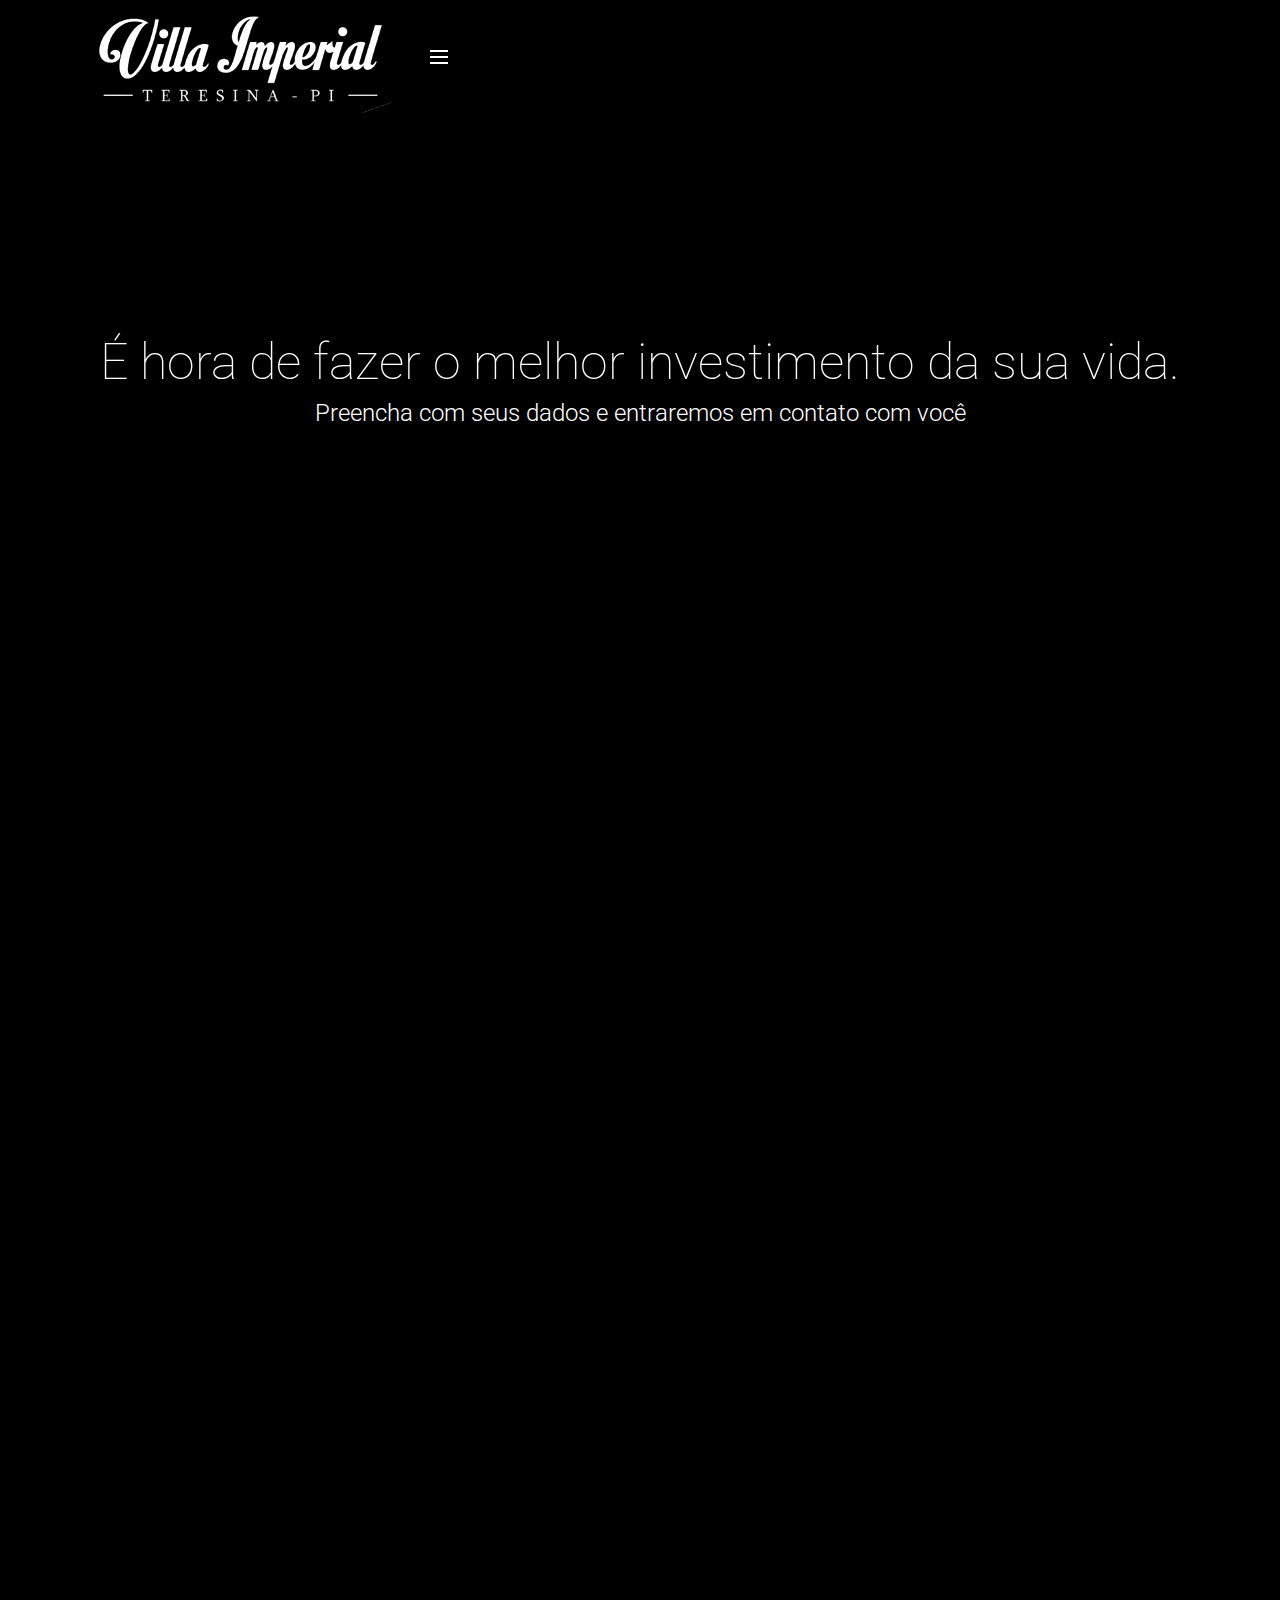
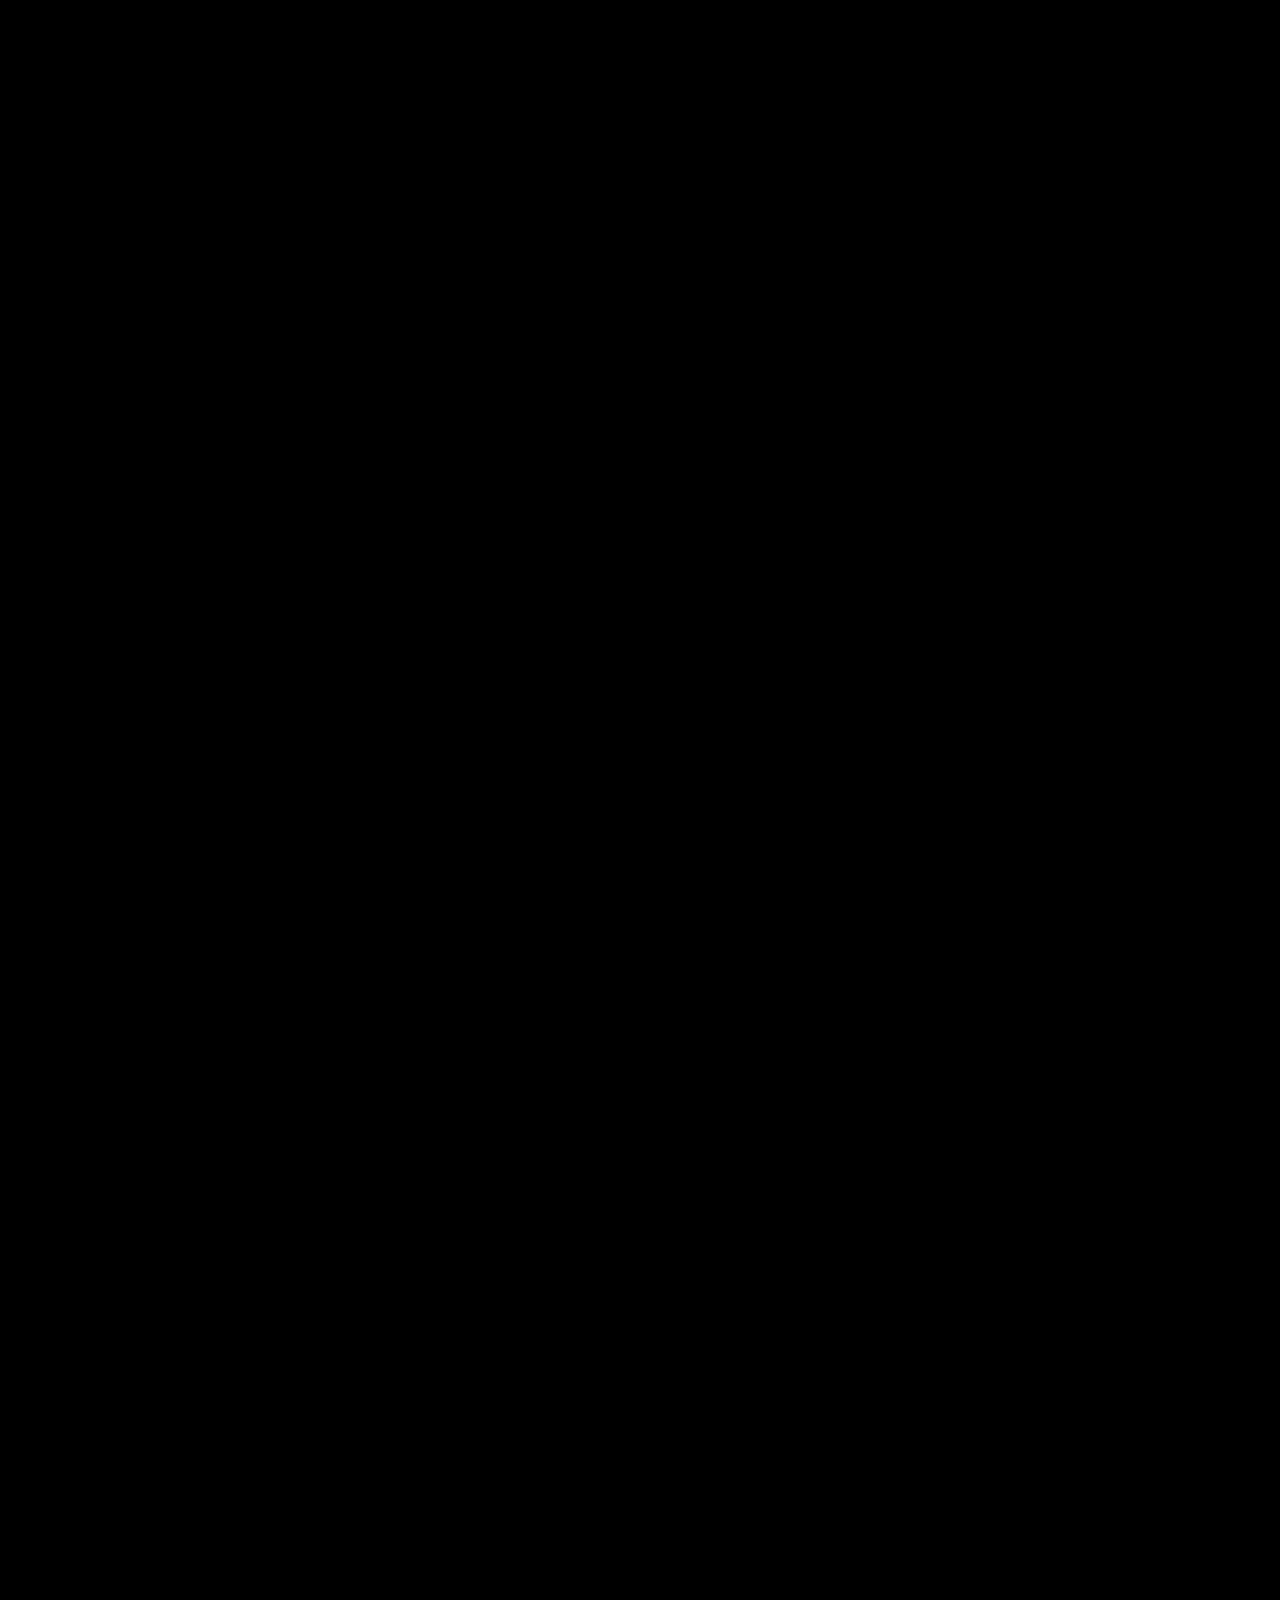
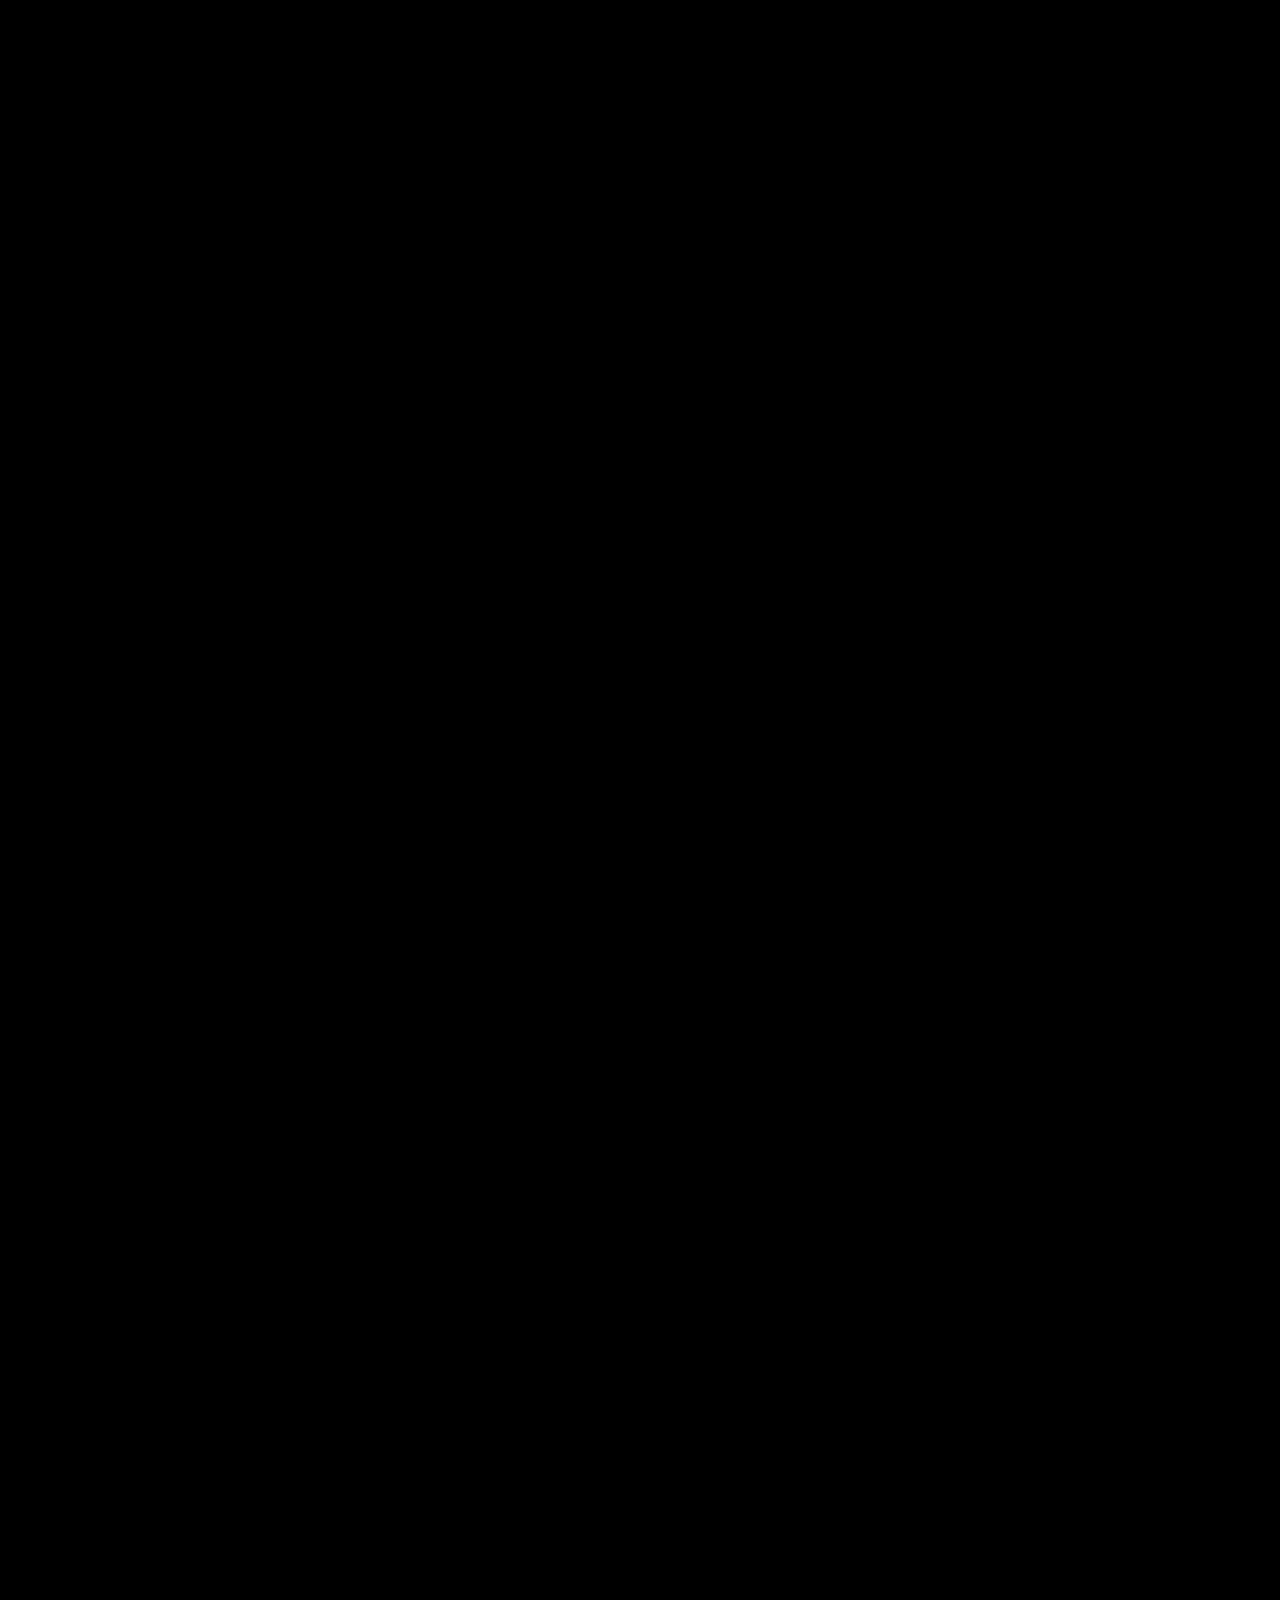
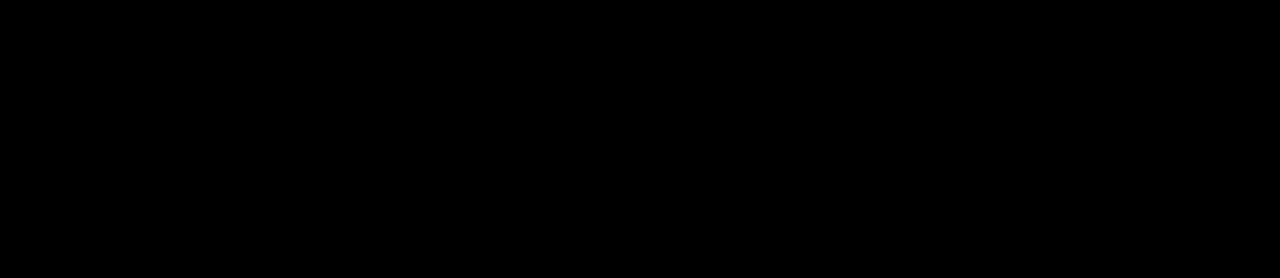
==== index.html @ b4483acc "Images changed" ====
<!DOCTYPE html>

<html lang="en-US">

<head>
    <meta charset="UTF-8"/>
    <meta name="viewport" content="width=device-width, initial-scale=1.0">
    <meta name="author" content="ThemeStarz">

    <link href="assets/fonts/font-awesome.css" rel="stylesheet" type="text/css">
    <link href="assets/fonts/elegant-fonts.css" rel="stylesheet" type="text/css">
    <link href='https://fonts.googleapis.com/css?family=Roboto:500,400,100,300,400italic' rel='stylesheet' type='text/css'>
    <link rel="stylesheet" href="assets/bootstrap/css/bootstrap.css" type="text/css">
    <link rel="stylesheet" href="assets/css/owl.carousel.css" type="text/css">
    <link rel="stylesheet" href="assets/css/bootstrap-select.min.css" type="text/css">
    <link rel="stylesheet" href="assets/css/datepicker.css" type="text/css">

    <link rel="stylesheet" href="assets/css/color-light-brown.css" type="text/css">

    <title>Villa Imperial</title>

</head>

<body>
<div class="overlay"></div>

<div class="page-wrapper">

    <section class="hero-slider has-parallax">
        <div class="heading-wrapper">
            <div class="inner">
                <div class="caption position-middle">
                    <div class="container">
                        <div class="block va-middle center">
                            <div class="block-content">
                                <nav class="main-navigation bg-dark bg-expand-left navigation-fix-to-top animate">
                                    <div class="brand">
                                        <div class="image">
                                            <img src="assets/img/logo.png" alt="">
                                        </div>
                                        <div class="navigation-button">
                                            <figure></figure>
                                            <figure></figure>
                                            <figure></figure>
                                        </div>
                                    </div>
                                    <ul class="navigation-items">
                                        <li><a href="#rooms-and-apartments">Rooms & Apartments</a></li>
                                        <li><a href="#about-the-hotel">About the Hotel</a></li>
                                        <li><a href="#gallery">Gallery</a></li>
                                        <li><a href="#pricing">Pricing</a></li>
                                        <li><a href="#video-presentation">Video Presentation</a></li>
                                        <li><a href="#contact">Contact</a></li>
                                    </ul>
                                </nav>
                                <div class="caption-text animate from-bottom">
                                    <div class="block-content">
                                        <h1 class="font-color-white">
                                          É hora de fazer o melhor investimento da sua vida.
                                        </h1>
                                        <h3 class="font-color-white">
                                          Preencha com seus dados e entraremos em contato com você
                                        </h3>
                                        <div class="bg"></div>
                                    </div>
                                </div>
                                <div class="caption-text bg-white no-padding animate from-bottom">
                                    <div class="block-content">
                                        <form role="form" id="form-search" method="post"  class="clearfix">
                                            <div class="inputs-stacked">
                                                <div class="row">
                                                    <div class="col-md-10">
                                                        <div class="form-group">
                                                          <div class="row">
                                                              <div class="col-md-6">
                                                                  <input type="text" class="form-control large framed" name="check_in" placeholder="Nome Completo">
                                                              </div>
                                                              <div class="col-md-6">
                                                                  <input type="text" class="form-control large framed" name="check_out" placeholder="Whatsapp">
                                                              </div>
                                                          </div>
                                                        </div>
                                                        <!--/ .form-group-->
                                                    </div>
                                                    <!--/ .col-md-2-->
                                                    <!--<div class="col-md-2">
                                                        <div class="form-group">
                                                            <select name="room" class="large">
                                                                <option value="">Room</option>
                                                                <option value="1">Classic Room</option>
                                                                <option value="2">Junior Suite</option>
                                                                <option value="3">Apartment</option>
                                                            </select>
                                                        </div>
                                                    </div>-->
                                                    <!--/ .col-md-2-->
                                                    <div class="col-md-2">
                                                        <div class="form-group">
                                                            <button type="submit" class="btn pull-right btn-primary" id="form-contact-submit">Enviar</button>
                                                        </div>
                                                        <!--/ .form-group-->
                                                    </div>
                                                    <!--/ .col-md-2-->
                                                </div>
                                                <!--/ .row-->
                                            </div>
                                            <!--/ .inputs-stacked-->
                                        </form>
                                        <div class="bg"></div>
                                        <!--/ .bg-->
                                    </div>
                                    <!--/ .block-content-->
                                </div>
                                <!--/ .caption-text-->
                            </div>
                            <!--/ .block-content-->
                        </div>
                        <!--/ .block-->
                    </div>
                    <!--/ .container-->
                </div>
                <!--/ .heading-->
            </div>
        </div>
        <!--/ .heading-wrapper-->
        <div class="carousel-hero-slider-wrapper">
            <div class="owl-carousel carousel-hero-slider">
                <div class="image">
                    <img src="assets/img/home.jpg" alt="">
                </div>
                <div class="image">
                    <img src="assets/img/home.jpg" alt="">
                </div>
            </div>
        </div>
    </section>
    <!--/ .hero-slider-->

    <section class="block-wrapper">
        <div class="container">
            <div class="block bg-default bg-expand-both half-margin">
                <div class="block-content">
                    <h1 class="center no-margin">ÚLTIMAS UNIDADES!</h1>
                    <div class="bg"></div>
                    <!--/ .bg-->
                </div>
                <!--/ .block-content-->
            </div>
            <!--/ .block-->
        </div>
        <!--/ .container-->
    </section>
    <!--/ .block-wrapper-->

    <section class="block-wrapper" id="rooms-and-apartments">
        <div class="container">
            <div class="row">
                <div class="col-md-6 col-sm-6">
                    <div class="block bg-expand-left va-middle">
                        <div class="block-content"></div>
                        <div class="carousel-presentation bg">
                            <div class="owl-carousel carousel-presentation-image">
                                <img src="assets/img/hotel-1.jpg" alt="">
                                <img src="assets/img/hotel-2.jpg" alt="">
                                <img src="assets/img/hotel-3.jpg" alt="">
                            </div>
                        </div>
                        <!--/ .bg-->
                    </div>
                    <!--/ .block-->
                </div>
                <!--/ .col-md-7 col-sm-7-->
                <div class="col-md-6 col-sm-6">
                    <div class="block">
                        <div class="block-content">
                            <h2>Pronto para construir!</h2>
                            <div class="owl-carousel carousel-presentation-description">
                                <div class="slide">
                                    <h3>Apartment A1</h3>
                                    <div class="description">
                                        <div class="row">
                                            <div class="col-md-6 col-sm-6">
                                                <dl>
                                                    <dt>Bedrooms:</dt>
                                                    <dd>2</dd>
                                                    <dt>Bathrooms:</dt>
                                                    <dd>1</dd>
                                                    <dt>Garages:</dt>
                                                    <dd>2</dd>
                                                    <dt>Area:</dt>
                                                    <dd>860 m<sup>2</sup></dd>
                                                </dl>
                                            </div>
                                            <!--/ .col-md-6 col-sm-6-->
                                            <div class="col-md-6 col-sm-6">
                                                <p>
                                                    Lorem ipsum dolor sit amet, consectetur adipiscing elit. In fringilla,
                                                    libero in porta pharetra, massa libero luctus mi, vitae aliquam eros est id augue.
                                                </p>
                                            </div>
                                            <!--/ .col-md-6 col-sm-6-->
                                        </div>
                                        <!--/ .row-->
                                    </div>
                                    <a href="#" class="btn btn-primary btn-framed btn-rounded">Book Now</a>
                                </div>
                                <div class="slide">
                                    <h3>Apartment A2</h3>
                                    <div class="description">
                                        <div class="row">
                                            <div class="col-md-6 col-sm-6">
                                                <dl>
                                                    <dt>Bedrooms:</dt>
                                                    <dd>2</dd>
                                                    <dt>Bathrooms:</dt>
                                                    <dd>1</dd>
                                                    <dt>Garages:</dt>
                                                    <dd>2</dd>
                                                    <dt>Area:</dt>
                                                    <dd>860 m<sup>2</sup></dd>
                                                </dl>
                                            </div>
                                            <!--/ .col-md-6 col-sm-6-->
                                            <div class="col-md-6 col-sm-6">
                                                <p>
                                                    Lorem ipsum dolor sit amet, consectetur adipiscing elit. In fringilla,
                                                    libero in porta pharetra, massa libero luctus mi, vitae aliquam eros est id augue.
                                                </p>
                                            </div>
                                            <!--/ .col-md-6 col-sm-6-->
                                        </div>
                                        <!--/ .row-->
                                    </div>
                                    <a href="#" class="btn btn-primary btn-framed btn-rounded">Book Now</a>
                                </div>
                                <div class="slide">
                                    <h3>Apartment A3</h3>
                                    <div class="description">
                                        <div class="row">
                                            <div class="col-md-6 col-sm-6">
                                                <dl>
                                                    <dt>Bedrooms:</dt>
                                                    <dd>2</dd>
                                                    <dt>Bathrooms:</dt>
                                                    <dd>1</dd>
                                                    <dt>Garages:</dt>
                                                    <dd>2</dd>
                                                    <dt>Area:</dt>
                                                    <dd>860 m<sup>2</sup></dd>
                                                </dl>
                                            </div>
                                            <!--/ .col-md-6 col-sm-6-->
                                            <div class="col-md-6 col-sm-6">
                                                <p>
                                                    Lorem ipsum dolor sit amet, consectetur adipiscing elit. In fringilla,
                                                    libero in porta pharetra, massa libero luctus mi, vitae aliquam eros est id augue.
                                                </p>
                                            </div>
                                            <!--/ .col-md-6 col-sm-6-->
                                        </div>
                                        <!--/ .row-->
                                    </div>
                                    <a href="#" class="btn btn-primary btn-framed btn-rounded">Book Now</a>
                                </div>
                            </div>
                            <div class="bg"></div>
                        </div>
                        <!--/ .block-content-->
                    </div>
                    <!--/ .slideshow-->
                </div>
                <!--/ .col-md-5 col-sm-5-->
            </div>
            <!--/ .row-->
        </div>
        <!--/ .container-->
    </section>
    <!--/ .block-wrapper-->

    <section class="block-wrapper">
        <div class="container">
            <div class="block bg-light bg-expand-right va-middle">
                <div class="block-content">
                    <h2>Diferenciais do Villa Imperial</h2>
                    <div class="row">
                        <div class="col-md-4 col-sm-4">
                            <div class="box-icon">
                                <i class="icon_lightbulb_alt"></i>
                                <h3>Lazer</h3>
                                <p>Com uma concepção urbanística integradora, o loteamento aberto Villa Imperial é sinônimo de qualidade de vida.
                                </p>
                            </div>
                            <!--/ .box-icon-->
                        </div>
                        <!--/ .col-md-4 col-sm-4-->
                        <div class="col-md-4 col-sm-4">
                            <div class="box-icon">
                                <i class="icon_lock_alt"></i>
                                <h3>Infraestrutura</h3>
                                <p>Toda infraestrutura necessária para você construir a casa dos seus sonhos e fazer o melhor investimento da sua vida.
                                </p>
                            </div>
                            <!--/ .box-icon-->
                        </div>
                        <!--/ .col-md-4 col-sm-4-->
                        <div class="col-md-4 col-sm-4">
                            <div class="box-icon">
                                <i class="icon_clock_alt"></i>
                                <h3>Localização</h3>
                                <p>Na região que mais cresce em Teresina e com fácil acesso aos principais pontos da cidade. (Avenida João XXIII).
                                </p>
                            </div>
                            <!--/ .box-icon-->
                        </div>
                        <!--/ .col-md-4 col-sm-4-->
                    </div>
                    <!--/ .row-->
                    <div class="bg"></div>
                    <!--/ .bg-->
                </div>
                <!--/ .block-content-->
            </div>
            <!--/ .block-->
        </div>
        <!--/ .container-->
    </section>
    <!--/ .block-wrapper-->

    <!--<section class="block-wrapper" id="about-the-hotel">
        <div class="container">
            <div class="block no-bottom-padding">
                <div class="block-content">
                    <h2>About the Hotel</h2>
                    <div class="row">
                        <div class="pills-big">
                            <div class="col-md-4 col-sm-4">
                                <ul class="nav nav-pills nav-stacked">
                                    <li role="presentation" class="active"><a href="#home" data-toggle="pill">Home</a></li>
                                    <li role="presentation"><a href="#modern-architecture" data-toggle="pill">Modern Architecture</a></li>
                                    <li role="presentation"><a href="#non-stop-security" data-toggle="pill">Non-Stop Security</a></li>
                                    <li role="presentation"><a href="#everything-in-one-place" data-toggle="pill">Everything in One Place</a></li>
                                </ul>
                            </div>
                            <div class="col-md-8 col-sm-8">
                                <div class="tab-content">
                                    <div role="tabpanel" class="tab-pane active" id="home">
                                        <h3>Get rid of the city rush</h3>
                                        <p class="read-more" data-collapse-height="195">Lorem ipsum dolor sit amet, consectetur adipiscing elit. Donec at tellus pretium,
                                            interdum odio non, eleifend quam. In accumsan, augue ut interdum egestas, nisi
                                            diam porta ante, in pellentesque quam eros nec odio. Phasellus nec justo dolor.
                                            Vestibulum id purus molestie, faucibus lectus vel, aliquet lacus. Morbi eleifend
                                            tortor ac ante semper ultricies. Fusce imperdiet bibendum tincidunt. In pulvinar nisi
                                            ut laoreet lobortis. Aliquam consequat massa eu ipsum ornare, non ultricies nunc accumsan.
                                            Lorem ipsum dolor sit amet, consectetur adipiscing elit. Donec at tellus pretium,
                                            interdum odio non, eleifend quam. In accumsan, augue ut interdum egestas, nisi
                                            diam porta ante, in pellentesque quam eros nec odio. Phasellus nec justo dolor.
                                            Vestibulum id purus molestie, faucibus lectus vel, aliquet lacus. Morbi eleifend
                                            tortor ac ante semper ultricies. Fusce imperdiet bibendum tincidunt. In pulvinar nisi
                                            ut laoreet lobortis. Aliquam consequat massa eu ipsum ornare, non ultricies nunc accumsan.
                                        </p>
                                    </div>
                                    <div role="tabpanel" class="tab-pane" id="modern-architecture">
                                        <h3>Aliquam consequat massa eu ipsum ornare</h3>
                                        <p class="read-more" data-collapse-height="195">Lorem ipsum dolor sit amet, consectetur adipiscing elit. Donec at tellus pretium,
                                            interdum odio non, eleifend quam. In accumsan, augue ut interdum egestas, nisi
                                            diam porta ante, in pellentesque quam eros nec odio. Phasellus nec justo dolor.
                                            Vestibulum id purus molestie, faucibus lectus vel, aliquet lacus. Morbi eleifend
                                            tortor ac ante semper ultricies. Fusce imperdiet bibendum tincidunt. In pulvinar nisi
                                            ut laoreet lobortis. Aliquam consequat massa eu ipsum ornare, non ultricies nunc accumsan.
                                            Lorem ipsum dolor sit amet, consectetur adipiscing elit. Donec at tellus pretium,
                                            interdum odio non, eleifend quam. In accumsan, augue ut interdum egestas, nisi
                                            diam porta ante, in pellentesque quam eros nec odio. Phasellus nec justo dolor.
                                            Vestibulum id purus molestie, faucibus lectus vel, aliquet lacus. Morbi eleifend
                                            tortor ac ante semper ultricies. Fusce imperdiet bibendum tincidunt. In pulvinar nisi
                                            ut laoreet lobortis. Aliquam consequat massa eu ipsum ornare, non ultricies nunc accumsan.
                                        </p>
                                    </div>
                                    <div role="tabpanel" class="tab-pane" id="non-stop-security">
                                        <h3>In accumsan, augue ut interdum egestas</h3>
                                        <p class="read-more" data-collapse-height="195">Lorem ipsum dolor sit amet, consectetur adipiscing elit. Donec at tellus pretium,
                                            interdum odio non, eleifend quam. In accumsan, augue ut interdum egestas, nisi
                                            diam porta ante, in pellentesque quam eros nec odio. Phasellus nec justo dolor.
                                            Vestibulum id purus molestie, faucibus lectus vel, aliquet lacus. Morbi eleifend
                                            tortor ac ante semper ultricies. Fusce imperdiet bibendum tincidunt. In pulvinar nisi
                                            ut laoreet lobortis. Aliquam consequat massa eu ipsum ornare, non ultricies nunc accumsan.
                                            Lorem ipsum dolor sit amet, consectetur adipiscing elit. Donec at tellus pretium,
                                            interdum odio non, eleifend quam. In accumsan, augue ut interdum egestas, nisi
                                            diam porta ante, in pellentesque quam eros nec odio. Phasellus nec justo dolor.
                                            Vestibulum id purus molestie, faucibus lectus vel, aliquet lacus. Morbi eleifend
                                            tortor ac ante semper ultricies. Fusce imperdiet bibendum tincidunt. In pulvinar nisi
                                            ut laoreet lobortis. Aliquam consequat massa eu ipsum ornare, non ultricies nunc accumsan.
                                        </p>
                                    </div>
                                    <div role="tabpanel" class="tab-pane" id="everything-in-one-place">
                                        <h3>Fusce imperdiet bibendum tincidunt</h3>
                                        <p class="read-more" data-collapse-height="195">Lorem ipsum dolor sit amet, consectetur adipiscing elit. Donec at tellus pretium,
                                            interdum odio non, eleifend quam. In accumsan, augue ut interdum egestas, nisi
                                            diam porta ante, in pellentesque quam eros nec odio. Phasellus nec justo dolor.
                                            Vestibulum id purus molestie, faucibus lectus vel, aliquet lacus. Morbi eleifend
                                            tortor ac ante semper ultricies. Fusce imperdiet bibendum tincidunt. In pulvinar nisi
                                            ut laoreet lobortis. Aliquam consequat massa eu ipsum ornare, non ultricies nunc accumsan.
                                            Lorem ipsum dolor sit amet, consectetur adipiscing elit. Donec at tellus pretium,
                                            interdum odio non, eleifend quam. In accumsan, augue ut interdum egestas, nisi
                                            diam porta ante, in pellentesque quam eros nec odio. Phasellus nec justo dolor.
                                            Vestibulum id purus molestie, faucibus lectus vel, aliquet lacus. Morbi eleifend
                                            tortor ac ante semper ultricies. Fusce imperdiet bibendum tincidunt. In pulvinar nisi
                                            ut laoreet lobortis. Aliquam consequat massa eu ipsum ornare, non ultricies nunc accumsan.
                                        </p>
                                    </div>
                                </div>
                            </div>
                        </div>
                    </div>
                    <div class="bg"></div>
                </div>
            </div>
        </div>
    </section>-->

    <section class="block-wrapper">
        <div class="container">
            <div class="block va-middle">
                <div class="block-content">
                    <div class="row">
                        <div class="numbers">
                            <div class="col-md-6 col-sm-6">
                                <div class="number">
                                <aside>Lotes residenciais a partir de</aside>
                                    <figure data-from="200" data-to="250">250</figure>m²
                                    <div class="separator"></div>
                                </div>
                            </div>
                            <!--/ .col-md-3-->
                            <div class="col-md-6 col-sm-6">
                                <div class="number">
                                <aside>Lotes comerciais a partir de</aside>
                                    <figure data-from="250" data-to="300">300</figure>m²
                                    <div class="separator"></div>
                                </div>
                            </div>
                            <!--/ .col-md-3-->
                        </div>
                        <!--/ .numbers-->
                    </div>
                    <!--/ .row-->
                    <div class="bg"></div>
                    <!--/ .bg-->
                </div>
                <!--/ .block-content-->
            </div>
            <!--/ .block-->
        </div>
        <!--/ .container-->
    </section>
    <!--/ .block-wrapper-->

    <!--<section class="block-wrapper">
        <div class="container">
            <div class="block bg-default bg-expand-right half-margin">
                <div class="block-content">
                    <div class="vertical-aligned-elements">
                        <div class="element">
                            <h2 class="center no-margin">Be notified about the hot updates!</h2>
                        </div>
                        <div class="element">
                            <form role="form" id="form-subscribe" method="post" >
                                <div class="input-group large">
                                    <input type="email" class="form-control" placeholder="Your E-mail" required="" name="subscription">
                                    <span class="input-group-btn"><button class="btn btn-primary btn-dark" type="submit">Subscribe</button></span>
                                </div>
                            </form>
                        </div>
                    </div>
                    <div class="bg"></div>
                </div>
            </div>
        </div>
    </section>
    <!--/ .block-wrapper-->

    <section class="block-wrapper">
        <div class="container">
            <div class="row">
                <div class="col-md-10 col-sm-10">
                    <div class="block bg-light bg-light bg-expand-left va-middle">
                        <div class="block-content">
                            <div class="owl-carousel carousel-testimonials">
                                <blockquote>
                                    <i class="icon_quotations quote-icon"></i>
                                    <p>Nullam pretium nisi eu turpis feugiat sollicitudin. Cum sociis natoque penatibus et magnis dis parturient montes</p>
                                    <footer>John Doe</footer>
                                </blockquote>
                                <blockquote>
                                    <i class="icon_quotations quote-icon"></i>
                                    <p>Nullam pretium nisi eu turpis feugiat sollicitudin. Cum sociis natoque penatibus et magnis dis parturient montes</p>
                                    <footer>John Doe</footer>
                                </blockquote>
                            </div>
                            <div class="bg"></div>
                            <!--/ .bg-->
                        </div>
                        <!--/ .block-content-->
                    </div>
                    <!--/ .block-->
                </div>
                <!--/ .col-md-10-->
            </div>
            <!--/ .row-->
        </div>
        <!--/ .container-->
    </section>
    <!--/ .block-wrapper-->

    <section class="block-wrapper" id="gallery">
        <div class="container">
            <div class="row">
                <div class="col-md-5 col-sm-5">
                    <div class="block va-middle no-padding">
                        <div class="block-content">
                            <h2>Fotos</h2>
                            <p>Com uma concepção urbanística integradora, o bairro planejado Villa Imperial é um marco em Teresina.
                              <br><br>Um bairro planejado feito com alta qualidade construtiva para ser o melhor local para você e sua família viverem em Teresina. Localizado em uma região privilegiada, em uma das principais avenidas da cidade, o Villa Imperial é um empreendimento único em Teresina.
                            </p>
                        </div>
                        <!--/ .block-content-->
                    </div>
                    <!--/ .block-->
                </div>
                <!--/ .col-md-5 col-sm-5-->
                <div class="col-md-7 col-sm-7">
                    <div class="block va-top no-padding">
                        <div class="block-content">
                            <div class="owl-carousel carousel-simple">
                                <img src="assets/img/hotel-gallery-1.jpg" alt="">
                                <img src="assets/img/hotel-gallery-2.jpg" alt="">
                                <img src="assets/img/hotel-gallery-3.jpg" alt="">
                            </div>
                        </div>
                        <!--/ .block-content-->
                    </div>
                    <!--/ .block-->
                </div>
                <!--/ .col-md-7-->
            </div>
            <!--/ .row-->
        </div>
        <!--/ .container-->
    </section>
    <!--/ .block-wrapper-->

    <section class="block-wrapper" id="video-presentation">
        <div class="container">
            <div class="block bg-expand-left bg-light">
                <div class="block-content">
                    <h2 class="center">Conheça mais sobre o Villa Imperial:</h2>
                    <div class="row">
                        <div class="col-md-10 col-sm-10 col-md-offset-1 col-sm-offset-1">
                            <div class="video">
                                <iframe width="560" height="315" src="https://www.youtube.com/embed/QW7OS2gS8zs?controls=0" title="YouTube video player" frameborder="0" allow="accelerometer; autoplay; clipboard-write; encrypted-media; gyroscope; picture-in-picture" allowfullscreen></iframe>
                            </div><!-- .video -->
                        </div>
                    </div>
                    <div class="bg"></div>
                    <!--/ .bg-->
                </div>
                <!--/ .block-content-->
            </div>
            <!--/ .block-->
        </div>
        <!--/ .container-->
    </section>
    <!--/ .block-wrapper-->

    <section class="block-wrapper" id="contact">
        <div class="container">
            <div class="block">
                <div class="block-content">
                    <h2>Entre em contato para mais informações</h2>
                    <div class="row">
                        <div class="col-md-5 col-sm-5">
                            <div class="contact-detail">
                                <address>
                                    <!--<strong>Your Hotel</strong><br>
                                    2995 Haven Lane<br>
                                    Lansing, MI 48933
                                    <hr>-->
                                    <figure>
                                        <div class="info">
                                            <i class="icon_phone"></i>
                                            <span>86 99554-6951</span>
                                        </div>
                                        <!--<div class="info">
                                            <i class="icon_mail"></i>
                                            <span><a href="mailto:hello@example.com?subject=Hello">hello@example.com</a></span>
                                        </div>
                                        <div class="info">
                                            <i class="icon_globe-2 "></i>
                                            <a href="#">www.example.com</a>
                                        </div>-->
                                    </figure>
                                </address>
                                <hr>
                                <!--<p>
                                  Avenida João VXIII, saída para Altos.
                                </p>-->
                            </div>
                        </div>
                        <!--/ .col-md-5-->
                        <div class="col-md-7 col-sm-7">
                            <form role="form" id="form-contact" method="post"  class="clearfix">
                                <div class="row">
                                    <div class="col-md-6 col-sm-6">
                                        <div class="form-group">
                                            <label for="form-contact-name">Seu nome<em>*</em></label>
                                            <input type="text" class="form-control" id="form-contact-name" name="form-contact-name" required>
                                        </div><!-- /.form-group -->
                                    </div><!-- /.col-md-6 col-sm-6 -->
                                    <div class="col-md-6 col-sm-6">
                                        <div class="form-group">
                                            <label for="form-contact-email">Seu Whatsapp<em>*</em></label>
                                            <input type="email" class="form-control" id="form-contact-email" name="form-contact-email" required>
                                        </div><!-- /.form-group -->
                                    </div><!-- /.col-md-6 col-sm-6 -->
                                </div><!-- /.row -->
                                <div class="row">
                                    <div class="col-md-12">
                                        <div class="form-group">
                                            <label for="form-contact-message">Mensagem</label>
                                            <textarea class="form-control" id="form-contact-message" rows="5" name="form-contact-message"></textarea>
                                        </div><!-- /.form-group -->
                                    </div><!-- /.col-md-12 -->
                                </div><!-- /.row -->
                                <div class="form-group clearfix">
                                    <button type="submit" class="btn pull-right btn-primary" id="form-contact-submit">Enviar</button>
                                </div><!-- /.form-group -->
                                <div id="form-status"></div>
                            </form><!-- /#form-contact -->
                        </div>
                        <!--/ .col-md-7-->
                    </div>
                    <!--/ .row-->
                    <div class="bg"></div>
                    <!--/ .bg-->
                </div>
                <!--/ .block-content-->
            </div>
            <!--/ .block-->
        </div>
        <!--/ .container-->
    </section>
    <!--/ .block-wrapper-->

    <div class="block-wrapper">
        <div class="block no-bottom-padding">
            <div class="block-content">
                <div id="map"></div>
            </div>
        </div>
    </div>

    <footer>
        <section class="block-wrapper">
            <div class="container">
                <div class="block bg-default bg-expand-right half-margin copyright">
                    <div class="block-content">
                        <span>2022, Villa Imperial - Teresina-PI</span>
                        <a href="#" class="pull-right">Voltar</a>
                        <div class="bg"></div>
                        <!--/ .bg-->
                    </div>
                    <!--/ .block-content-->
                </div>
                <!--/ .block-->
            </div>
            <!--/ .container-->
        </section>
        <!--/ .block-wrapper-->
    </footer>
    <!--/ .block-wrapper-->

</div>

<script type="text/javascript" src="assets/js/jquery-2.1.0.min.js"></script>
<script type="text/javascript" src="assets/js/jquery-migrate-1.2.1.min.js"></script>
<script type="text/javascript" src="assets/bootstrap/js/bootstrap.min.js"></script>
<script type="text/javascript" src="assets/js/bootstrap-select.min.js"></script>
<script type="text/javascript" src="assets/js/owl.carousel.min.js"></script>
<script type="text/javascript" src="assets/js/jquery.appear.js"></script>
<script type="text/javascript" src="assets/js/readmore.min.js"></script>
<script type="text/javascript" src="assets/js/pace.min.js"></script>
<script type="text/javascript" src="assets/js/jquery.countTo.js"></script>
<script type="text/javascript" src="http://maps.google.com/maps/api/js?sensor=false"></script>
<script type="text/javascript" src="assets/js/markerwithlabel_packed.js"></script>
<script type="text/javascript" src="assets/js/jquery.fitvids.js"></script>
<script type="text/javascript" src="assets/js/bootstrap-datepicker.js"></script>

<script type="text/javascript" src="assets/js/custom.js"></script>

<!--[if lte IE 9]>
    <script src="assets/js/ie.js"></script>
<![endif]-->

<!-- Google Maps -->
<script type="text/javascript">
    var _latitude = -5.0620732;
    var _longitude = -42.7121159;
    var markerAddress = "Avenida João XXIII, saída para Altos.";
    var mapStyles = [{"featureType":"water","elementType":"geometry.fill","stylers":[{"color":"#d3d3d3"}]},{"featureType":"transit","stylers":[{"color":"#808080"},{"visibility":"off"}]},{"featureType":"road.highway","elementType":"geometry.stroke","stylers":[{"visibility":"on"},{"color":"#b3b3b3"}]},{"featureType":"road.highway","elementType":"geometry.fill","stylers":[{"color":"#ffffff"}]},{"featureType":"road.local","elementType":"geometry.fill","stylers":[{"visibility":"on"},{"color":"#ffffff"},{"weight":1.8}]},{"featureType":"road.local","elementType":"geometry.stroke","stylers":[{"color":"#d7d7d7"}]},{"featureType":"poi","elementType":"geometry.fill","stylers":[{"visibility":"on"},{"color":"#ebebeb"}]},{"featureType":"administrative","elementType":"geometry","stylers":[{"color":"#a7a7a7"}]},{"featureType":"road.arterial","elementType":"geometry.fill","stylers":[{"color":"#ffffff"}]},{"featureType":"road.arterial","elementType":"geometry.fill","stylers":[{"color":"#ffffff"}]},{"featureType":"landscape","elementType":"geometry.fill","stylers":[{"visibility":"on"},{"color":"#efefef"}]},{"featureType":"road","elementType":"labels.text.fill","stylers":[{"color":"#696969"}]},{"featureType":"administrative","elementType":"labels.text.fill","stylers":[{"visibility":"on"},{"color":"#737373"}]},{"featureType":"poi","elementType":"labels.icon","stylers":[{"visibility":"off"}]},{"featureType":"poi","elementType":"labels","stylers":[{"visibility":"off"}]},{"featureType":"road.arterial","elementType":"geometry.stroke","stylers":[{"color":"#d6d6d6"}]},{"featureType":"road","elementType":"labels.icon","stylers":[{"visibility":"off"}]},{},{"featureType":"poi","elementType":"geometry.fill","stylers":[{"color":"#dadada"}]}];

    google.maps.event.addDomListener(window, 'load', initMap());

    function initMap(){
        var mapCenter = new google.maps.LatLng(_latitude,_longitude);
        var mapOptions = {
            zoom: 13,
            center: mapCenter,
            disableDefaultUI: false,
            scrollwheel: false,
            styles: mapStyles
        };
        var mapElement = document.getElementById('map');
        var map = new google.maps.Map(mapElement, mapOptions);

        var markerPosition = new google.maps.LatLng(_latitude,_longitude);
        var marker = new MarkerWithLabel({
            position: markerPosition,
            map: map,
            icon: 'assets/img/marker.png',
            labelContent: markerAddress,
            labelAnchor: new google.maps.Point(50, 0),
            labelClass: "marker-style"
        });


    }

</script>

</body>
---- assets/fonts/elegant-fonts.css ----
@font-face {
	font-family: 'ElegantIcons';
	src:url('fonts/ElegantIcons.eot');
	src:url('fonts/ElegantIconsd41d.eot?#iefix') format('embedded-opentype'),
		url('fonts/ElegantIcons.woff') format('woff'),
		url('fonts/ElegantIcons.ttf') format('truetype'),
		url('fonts/ElegantIcons.svg#ElegantIcons') format('svg');
	font-weight: normal;
	font-style: normal;
}

/* Use the following CSS code if you want to use data attributes for inserting your icons */
[data-icon]:before {
	font-family: 'ElegantIcons';
	content: attr(data-icon);
	speak: none;
	font-weight: normal;
	font-variant: normal;
	text-transform: none;
	line-height: 1;
	-webkit-font-smoothing: antialiased;
	-moz-osx-font-smoothing: grayscale;
}

/* Use the following CSS code if you want to have a class per icon */
/*
Instead of a list of all class selectors,
you can use the generic selector below, but it's slower:
[class*="your-class-prefix"] {
*/
.arrow_up, .arrow_down, .arrow_left, .arrow_right, .arrow_left-up, .arrow_right-up, .arrow_right-down, .arrow_left-down, .arrow-up-down, .arrow_up-down_alt, .arrow_left-right_alt, .arrow_left-right, .arrow_expand_alt2, .arrow_expand_alt, .arrow_condense, .arrow_expand, .arrow_move, .arrow_carrot-up, .arrow_carrot-down, .arrow_carrot-left, .arrow_carrot-right, .arrow_carrot-2up, .arrow_carrot-2down, .arrow_carrot-2left, .arrow_carrot-2right, .arrow_carrot-up_alt2, .arrow_carrot-down_alt2, .arrow_carrot-left_alt2, .arrow_carrot-right_alt2, .arrow_carrot-2up_alt2, .arrow_carrot-2down_alt2, .arrow_carrot-2left_alt2, .arrow_carrot-2right_alt2, .arrow_triangle-up, .arrow_triangle-down, .arrow_triangle-left, .arrow_triangle-right, .arrow_triangle-up_alt2, .arrow_triangle-down_alt2, .arrow_triangle-left_alt2, .arrow_triangle-right_alt2, .arrow_back, .icon_minus-06, .icon_plus, .icon_close, .icon_check, .icon_minus_alt2, .icon_plus_alt2, .icon_close_alt2, .icon_check_alt2, .icon_zoom-out_alt, .icon_zoom-in_alt, .icon_search, .icon_box-empty, .icon_box-selected, .icon_minus-box, .icon_plus-box, .icon_box-checked, .icon_circle-empty, .icon_circle-slelected, .icon_stop_alt2, .icon_stop, .icon_pause_alt2, .icon_pause, .icon_menu, .icon_menu-square_alt2, .icon_menu-circle_alt2, .icon_ul, .icon_ol, .icon_adjust-horiz, .icon_adjust-vert, .icon_document_alt, .icon_documents_alt, .icon_pencil, .icon_pencil-edit_alt, .icon_pencil-edit, .icon_folder-alt, .icon_folder-open_alt, .icon_folder-add_alt, .icon_info_alt, .icon_error-oct_alt, .icon_error-circle_alt, .icon_error-triangle_alt, .icon_question_alt2, .icon_question, .icon_comment_alt, .icon_chat_alt, .icon_vol-mute_alt, .icon_volume-low_alt, .icon_volume-high_alt, .icon_quotations, .icon_quotations_alt2, .icon_clock_alt, .icon_lock_alt, .icon_lock-open_alt, .icon_key_alt, .icon_cloud_alt, .icon_cloud-upload_alt, .icon_cloud-download_alt, .icon_image, .icon_images, .icon_lightbulb_alt, .icon_gift_alt, .icon_house_alt, .icon_genius, .icon_mobile, .icon_tablet, .icon_laptop, .icon_desktop, .icon_camera_alt, .icon_mail_alt, .icon_cone_alt, .icon_ribbon_alt, .icon_bag_alt, .icon_creditcard, .icon_cart_alt, .icon_paperclip, .icon_tag_alt, .icon_tags_alt, .icon_trash_alt, .icon_cursor_alt, .icon_mic_alt, .icon_compass_alt, .icon_pin_alt, .icon_pushpin_alt, .icon_map_alt, .icon_drawer_alt, .icon_toolbox_alt, .icon_book_alt, .icon_calendar, .icon_film, .icon_table, .icon_contacts_alt, .icon_headphones, .icon_lifesaver, .icon_piechart, .icon_refresh, .icon_link_alt, .icon_link, .icon_loading, .icon_blocked, .icon_archive_alt, .icon_heart_alt, .icon_star_alt, .icon_star-half_alt, .icon_star, .icon_star-half, .icon_tools, .icon_tool, .icon_cog, .icon_cogs, .arrow_up_alt, .arrow_down_alt, .arrow_left_alt, .arrow_right_alt, .arrow_left-up_alt, .arrow_right-up_alt, .arrow_right-down_alt, .arrow_left-down_alt, .arrow_condense_alt, .arrow_expand_alt3, .arrow_carrot_up_alt, .arrow_carrot-down_alt, .arrow_carrot-left_alt, .arrow_carrot-right_alt, .arrow_carrot-2up_alt, .arrow_carrot-2dwnn_alt, .arrow_carrot-2left_alt, .arrow_carrot-2right_alt, .arrow_triangle-up_alt, .arrow_triangle-down_alt, .arrow_triangle-left_alt, .arrow_triangle-right_alt, .icon_minus_alt, .icon_plus_alt, .icon_close_alt, .icon_check_alt, .icon_zoom-out, .icon_zoom-in, .icon_stop_alt, .icon_menu-square_alt, .icon_menu-circle_alt, .icon_document, .icon_documents, .icon_pencil_alt, .icon_folder, .icon_folder-open, .icon_folder-add, .icon_folder_upload, .icon_folder_download, .icon_info, .icon_error-circle, .icon_error-oct, .icon_error-triangle, .icon_question_alt, .icon_comment, .icon_chat, .icon_vol-mute, .icon_volume-low, .icon_volume-high, .icon_quotations_alt, .icon_clock, .icon_lock, .icon_lock-open, .icon_key, .icon_cloud, .icon_cloud-upload, .icon_cloud-download, .icon_lightbulb, .icon_gift, .icon_house, .icon_camera, .icon_mail, .icon_cone, .icon_ribbon, .icon_bag, .icon_cart, .icon_tag, .icon_tags, .icon_trash, .icon_cursor, .icon_mic, .icon_compass, .icon_pin, .icon_pushpin, .icon_map, .icon_drawer, .icon_toolbox, .icon_book, .icon_contacts, .icon_archive, .icon_heart, .icon_profile, .icon_group, .icon_grid-2x2, .icon_grid-3x3, .icon_music, .icon_pause_alt, .icon_phone, .icon_upload, .icon_download, .social_facebook, .social_twitter, .social_pinterest, .social_googleplus, .social_tumblr, .social_tumbleupon, .social_wordpress, .social_instagram, .social_dribbble, .social_vimeo, .social_linkedin, .social_rss, .social_deviantart, .social_share, .social_myspace, .social_skype, .social_youtube, .social_picassa, .social_googledrive, .social_flickr, .social_blogger, .social_spotify, .social_delicious, .social_facebook_circle, .social_twitter_circle, .social_pinterest_circle, .social_googleplus_circle, .social_tumblr_circle, .social_stumbleupon_circle, .social_wordpress_circle, .social_instagram_circle, .social_dribbble_circle, .social_vimeo_circle, .social_linkedin_circle, .social_rss_circle, .social_deviantart_circle, .social_share_circle, .social_myspace_circle, .social_skype_circle, .social_youtube_circle, .social_picassa_circle, .social_googledrive_alt2, .social_flickr_circle, .social_blogger_circle, .social_spotify_circle, .social_delicious_circle, .social_facebook_square, .social_twitter_square, .social_pinterest_square, .social_googleplus_square, .social_tumblr_square, .social_stumbleupon_square, .social_wordpress_square, .social_instagram_square, .social_dribbble_square, .social_vimeo_square, .social_linkedin_square, .social_rss_square, .social_deviantart_square, .social_share_square, .social_myspace_square, .social_skype_square, .social_youtube_square, .social_picassa_square, .social_googledrive_square, .social_flickr_square, .social_blogger_square, .social_spotify_square, .social_delicious_square, .icon_printer, .icon_calulator, .icon_building, .icon_floppy, .icon_drive, .icon_search-2, .icon_id, .icon_id-2, .icon_puzzle, .icon_like, .icon_dislike, .icon_mug, .icon_currency, .icon_wallet, .icon_pens, .icon_easel, .icon_flowchart, .icon_datareport, .icon_briefcase, .icon_shield, .icon_percent, .icon_globe, .icon_globe-2, .icon_target, .icon_hourglass, .icon_balance, .icon_rook, .icon_printer-alt, .icon_calculator_alt, .icon_building_alt, .icon_floppy_alt, .icon_drive_alt, .icon_search_alt, .icon_id_alt, .icon_id-2_alt, .icon_puzzle_alt, .icon_like_alt, .icon_dislike_alt, .icon_mug_alt, .icon_currency_alt, .icon_wallet_alt, .icon_pens_alt, .icon_easel_alt, .icon_flowchart_alt, .icon_datareport_alt, .icon_briefcase_alt, .icon_shield_alt, .icon_percent_alt, .icon_globe_alt, .icon_clipboard {
	font-family: 'ElegantIcons';
	speak: none;
	font-style: normal;
	font-weight: normal;
	font-variant: normal;
	text-transform: none;
	line-height: 1;
	-webkit-font-smoothing: antialiased;
}
.arrow_up:before {
	content: "\21";
}
.arrow_down:before {
	content: "\22";
}
.arrow_left:before {
	content: "\23";
}
.arrow_right:before {
	content: "\24";
}
.arrow_left-up:before {
	content: "\25";
}
.arrow_right-up:before {
	content: "\26";
}
.arrow_right-down:before {
	content: "\27";
}
.arrow_left-down:before {
	content: "\28";
}
.arrow-up-down:before {
	content: "\29";
}
.arrow_up-down_alt:before {
	content: "\2a";
}
.arrow_left-right_alt:before {
	content: "\2b";
}
.arrow_left-right:before {
	content: "\2c";
}
.arrow_expand_alt2:before {
	content: "\2d";
}
.arrow_expand_alt:before {
	content: "\2e";
}
.arrow_condense:before {
	content: "\2f";
}
.arrow_expand:before {
	content: "\30";
}
.arrow_move:before {
	content: "\31";
}
.arrow_carrot-up:before {
	content: "\32";
}
.arrow_carrot-down:before {
	content: "\33";
}
.arrow_carrot-left:before {
	content: "\34";
}
.arrow_carrot-right:before {
	content: "\35";
}
.arrow_carrot-2up:before {
	content: "\36";
}
.arrow_carrot-2down:before {
	content: "\37";
}
.arrow_carrot-2left:before {
	content: "\38";
}
.arrow_carrot-2right:before {
	content: "\39";
}
.arrow_carrot-up_alt2:before {
	content: "\3a";
}
.arrow_carrot-down_alt2:before {
	content: "\3b";
}
.arrow_carrot-left_alt2:before {
	content: "\3c";
}
.arrow_carrot-right_alt2:before {
	content: "\3d";
}
.arrow_carrot-2up_alt2:before {
	content: "\3e";
}
.arrow_carrot-2down_alt2:before {
	content: "\3f";
}
.arrow_carrot-2left_alt2:before {
	content: "\40";
}
.arrow_carrot-2right_alt2:before {
	content: "\41";
}
.arrow_triangle-up:before {
	content: "\42";
}
.arrow_triangle-down:before {
	content: "\43";
}
.arrow_triangle-left:before {
	content: "\44";
}
.arrow_triangle-right:before {
	content: "\45";
}
.arrow_triangle-up_alt2:before {
	content: "\46";
}
.arrow_triangle-down_alt2:before {
	content: "\47";
}
.arrow_triangle-left_alt2:before {
	content: "\48";
}
.arrow_triangle-right_alt2:before {
	content: "\49";
}
.arrow_back:before {
	content: "\4a";
}
.icon_minus-06:before {
	content: "\4b";
}
.icon_plus:before {
	content: "\4c";
}
.icon_close:before {
	content: "\4d";
}
.icon_check:before {
	content: "\4e";
}
.icon_minus_alt2:before {
	content: "\4f";
}
.icon_plus_alt2:before {
	content: "\50";
}
.icon_close_alt2:before {
	content: "\51";
}
.icon_check_alt2:before {
	content: "\52";
}
.icon_zoom-out_alt:before {
	content: "\53";
}
.icon_zoom-in_alt:before {
	content: "\54";
}
.icon_search:before {
	content: "\55";
}
.icon_box-empty:before {
	content: "\56";
}
.icon_box-selected:before {
	content: "\57";
}
.icon_minus-box:before {
	content: "\58";
}
.icon_plus-box:before {
	content: "\59";
}
.icon_box-checked:before {
	content: "\5a";
}
.icon_circle-empty:before {
	content: "\5b";
}
.icon_circle-slelected:before {
	content: "\5c";
}
.icon_stop_alt2:before {
	content: "\5d";
}
.icon_stop:before {
	content: "\5e";
}
.icon_pause_alt2:before {
	content: "\5f";
}
.icon_pause:before {
	content: "\60";
}
.icon_menu:before {
	content: "\61";
}
.icon_menu-square_alt2:before {
	content: "\62";
}
.icon_menu-circle_alt2:before {
	content: "\63";
}
.icon_ul:before {
	content: "\64";
}
.icon_ol:before {
	content: "\65";
}
.icon_adjust-horiz:before {
	content: "\66";
}
.icon_adjust-vert:before {
	content: "\67";
}
.icon_document_alt:before {
	content: "\68";
}
.icon_documents_alt:before {
	content: "\69";
}
.icon_pencil:before {
	content: "\6a";
}
.icon_pencil-edit_alt:before {
	content: "\6b";
}
.icon_pencil-edit:before {
	content: "\6c";
}
.icon_folder-alt:before {
	content: "\6d";
}
.icon_folder-open_alt:before {
	content: "\6e";
}
.icon_folder-add_alt:before {
	content: "\6f";
}
.icon_info_alt:before {
	content: "\70";
}
.icon_error-oct_alt:before {
	content: "\71";
}
.icon_error-circle_alt:before {
	content: "\72";
}
.icon_error-triangle_alt:before {
	content: "\73";
}
.icon_question_alt2:before {
	content: "\74";
}
.icon_question:before {
	content: "\75";
}
.icon_comment_alt:before {
	content: "\76";
}
.icon_chat_alt:before {
	content: "\77";
}
.icon_vol-mute_alt:before {
	content: "\78";
}
.icon_volume-low_alt:before {
	content: "\79";
}
.icon_volume-high_alt:before {
	content: "\7a";
}
.icon_quotations:before {
	content: "\7b";
}
.icon_quotations_alt2:before {
	content: "\7c";
}
.icon_clock_alt:before {
	content: "\7d";
}
.icon_lock_alt:before {
	content: "\7e";
}
.icon_lock-open_alt:before {
	content: "\e000";
}
.icon_key_alt:before {
	content: "\e001";
}
.icon_cloud_alt:before {
	content: "\e002";
}
.icon_cloud-upload_alt:before {
	content: "\e003";
}
.icon_cloud-download_alt:before {
	content: "\e004";
}
.icon_image:before {
	content: "\e005";
}
.icon_images:before {
	content: "\e006";
}
.icon_lightbulb_alt:before {
	content: "\e007";
}
.icon_gift_alt:before {
	content: "\e008";
}
.icon_house_alt:before {
	content: "\e009";
}
.icon_genius:before {
	content: "\e00a";
}
.icon_mobile:before {
	content: "\e00b";
}
.icon_tablet:before {
	content: "\e00c";
}
.icon_laptop:before {
	content: "\e00d";
}
.icon_desktop:before {
	content: "\e00e";
}
.icon_camera_alt:before {
	content: "\e00f";
}
.icon_mail_alt:before {
	content: "\e010";
}
.icon_cone_alt:before {
	content: "\e011";
}
.icon_ribbon_alt:before {
	content: "\e012";
}
.icon_bag_alt:before {
	content: "\e013";
}
.icon_creditcard:before {
	content: "\e014";
}
.icon_cart_alt:before {
	content: "\e015";
}
.icon_paperclip:before {
	content: "\e016";
}
.icon_tag_alt:before {
	content: "\e017";
}
.icon_tags_alt:before {
	content: "\e018";
}
.icon_trash_alt:before {
	content: "\e019";
}
.icon_cursor_alt:before {
	content: "\e01a";
}
.icon_mic_alt:before {
	content: "\e01b";
}
.icon_compass_alt:before {
	content: "\e01c";
}
.icon_pin_alt:before {
	content: "\e01d";
}
.icon_pushpin_alt:before {
	content: "\e01e";
}
.icon_map_alt:before {
	content: "\e01f";
}
.icon_drawer_alt:before {
	content: "\e020";
}
.icon_toolbox_alt:before {
	content: "\e021";
}
.icon_book_alt:before {
	content: "\e022";
}
.icon_calendar:before {
	content: "\e023";
}
.icon_film:before {
	content: "\e024";
}
.icon_table:before {
	content: "\e025";
}
.icon_contacts_alt:before {
	content: "\e026";
}
.icon_headphones:before {
	content: "\e027";
}
.icon_lifesaver:before {
	content: "\e028";
}
.icon_piechart:before {
	content: "\e029";
}
.icon_refresh:before {
	content: "\e02a";
}
.icon_link_alt:before {
	content: "\e02b";
}
.icon_link:before {
	content: "\e02c";
}
.icon_loading:before {
	content: "\e02d";
}
.icon_blocked:before {
	content: "\e02e";
}
.icon_archive_alt:before {
	content: "\e02f";
}
.icon_heart_alt:before {
	content: "\e030";
}
.icon_star_alt:before {
	content: "\e031";
}
.icon_star-half_alt:before {
	content: "\e032";
}
.icon_star:before {
	content: "\e033";
}
.icon_star-half:before {
	content: "\e034";
}
.icon_tools:before {
	content: "\e035";
}
.icon_tool:before {
	content: "\e036";
}
.icon_cog:before {
	content: "\e037";
}
.icon_cogs:before {
	content: "\e038";
}
.arrow_up_alt:before {
	content: "\e039";
}
.arrow_down_alt:before {
	content: "\e03a";
}
.arrow_left_alt:before {
	content: "\e03b";
}
.arrow_right_alt:before {
	content: "\e03c";
}
.arrow_left-up_alt:before {
	content: "\e03d";
}
.arrow_right-up_alt:before {
	content: "\e03e";
}
.arrow_right-down_alt:before {
	content: "\e03f";
}
.arrow_left-down_alt:before {
	content: "\e040";
}
.arrow_condense_alt:before {
	content: "\e041";
}
.arrow_expand_alt3:before {
	content: "\e042";
}
.arrow_carrot_up_alt:before {
	content: "\e043";
}
.arrow_carrot-down_alt:before {
	content: "\e044";
}
.arrow_carrot-left_alt:before {
	content: "\e045";
}
.arrow_carrot-right_alt:before {
	content: "\e046";
}
.arrow_carrot-2up_alt:before {
	content: "\e047";
}
.arrow_carrot-2dwnn_alt:before {
	content: "\e048";
}
.arrow_carrot-2left_alt:before {
	content: "\e049";
}
.arrow_carrot-2right_alt:before {
	content: "\e04a";
}
.arrow_triangle-up_alt:before {
	content: "\e04b";
}
.arrow_triangle-down_alt:before {
	content: "\e04c";
}
.arrow_triangle-left_alt:before {
	content: "\e04d";
}
.arrow_triangle-right_alt:before {
	content: "\e04e";
}
.icon_minus_alt:before {
	content: "\e04f";
}
.icon_plus_alt:before {
	content: "\e050";
}
.icon_close_alt:before {
	content: "\e051";
}
.icon_check_alt:before {
	content: "\e052";
}
.icon_zoom-out:before {
	content: "\e053";
}
.icon_zoom-in:before {
	content: "\e054";
}
.icon_stop_alt:before {
	content: "\e055";
}
.icon_menu-square_alt:before {
	content: "\e056";
}
.icon_menu-circle_alt:before {
	content: "\e057";
}
.icon_document:before {
	content: "\e058";
}
.icon_documents:before {
	content: "\e059";
}
.icon_pencil_alt:before {
	content: "\e05a";
}
.icon_folder:before {
	content: "\e05b";
}
.icon_folder-open:before {
	content: "\e05c";
}
.icon_folder-add:before {
	content: "\e05d";
}
.icon_folder_upload:before {
	content: "\e05e";
}
.icon_folder_download:before {
	content: "\e05f";
}
.icon_info:before {
	content: "\e060";
}
.icon_error-circle:before {
	content: "\e061";
}
.icon_error-oct:before {
	content: "\e062";
}
.icon_error-triangle:before {
	content: "\e063";
}
.icon_question_alt:before {
	content: "\e064";
}
.icon_comment:before {
	content: "\e065";
}
.icon_chat:before {
	content: "\e066";
}
.icon_vol-mute:before {
	content: "\e067";
}
.icon_volume-low:before {
	content: "\e068";
}
.icon_volume-high:before {
	content: "\e069";
}
.icon_quotations_alt:before {
	content: "\e06a";
}
.icon_clock:before {
	content: "\e06b";
}
.icon_lock:before {
	content: "\e06c";
}
.icon_lock-open:before {
	content: "\e06d";
}
.icon_key:before {
	content: "\e06e";
}
.icon_cloud:before {
	content: "\e06f";
}
.icon_cloud-upload:before {
	content: "\e070";
}
.icon_cloud-download:before {
	content: "\e071";
}
.icon_lightbulb:before {
	content: "\e072";
}
.icon_gift:before {
	content: "\e073";
}
.icon_house:before {
	content: "\e074";
}
.icon_camera:before {
	content: "\e075";
}
.icon_mail:before {
	content: "\e076";
}
.icon_cone:before {
	content: "\e077";
}
.icon_ribbon:before {
	content: "\e078";
}
.icon_bag:before {
	content: "\e079";
}
.icon_cart:before {
	content: "\e07a";
}
.icon_tag:before {
	content: "\e07b";
}
.icon_tags:before {
	content: "\e07c";
}
.icon_trash:before {
	content: "\e07d";
}
.icon_cursor:before {
	content: "\e07e";
}
.icon_mic:before {
	content: "\e07f";
}
.icon_compass:before {
	content: "\e080";
}
.icon_pin:before {
	content: "\e081";
}
.icon_pushpin:before {
	content: "\e082";
}
.icon_map:before {
	content: "\e083";
}
.icon_drawer:before {
	content: "\e084";
}
.icon_toolbox:before {
	content: "\e085";
}
.icon_book:before {
	content: "\e086";
}
.icon_contacts:before {
	content: "\e087";
}
.icon_archive:before {
	content: "\e088";
}
.icon_heart:before {
	content: "\e089";
}
.icon_profile:before {
	content: "\e08a";
}
.icon_group:before {
	content: "\e08b";
}
.icon_grid-2x2:before {
	content: "\e08c";
}
.icon_grid-3x3:before {
	content: "\e08d";
}
.icon_music:before {
	content: "\e08e";
}
.icon_pause_alt:before {
	content: "\e08f";
}
.icon_phone:before {
	content: "\e090";
}
.icon_upload:before {
	content: "\e091";
}
.icon_download:before {
	content: "\e092";
}
.social_facebook:before {
	content: "\e093";
}
.social_twitter:before {
	content: "\e094";
}
.social_pinterest:before {
	content: "\e095";
}
.social_googleplus:before {
	content: "\e096";
}
.social_tumblr:before {
	content: "\e097";
}
.social_tumbleupon:before {
	content: "\e098";
}
.social_wordpress:before {
	content: "\e099";
}
.social_instagram:before {
	content: "\e09a";
}
.social_dribbble:before {
	content: "\e09b";
}
.social_vimeo:before {
	content: "\e09c";
}
.social_linkedin:before {
	content: "\e09d";
}
.social_rss:before {
	content: "\e09e";
}
.social_deviantart:before {
	content: "\e09f";
}
.social_share:before {
	content: "\e0a0";
}
.social_myspace:before {
	content: "\e0a1";
}
.social_skype:before {
	content: "\e0a2";
}
.social_youtube:before {
	content: "\e0a3";
}
.social_picassa:before {
	content: "\e0a4";
}
.social_googledrive:before {
	content: "\e0a5";
}
.social_flickr:before {
	content: "\e0a6";
}
.social_blogger:before {
	content: "\e0a7";
}
.social_spotify:before {
	content: "\e0a8";
}
.social_delicious:before {
	content: "\e0a9";
}
.social_facebook_circle:before {
	content: "\e0aa";
}
.social_twitter_circle:before {
	content: "\e0ab";
}
.social_pinterest_circle:before {
	content: "\e0ac";
}
.social_googleplus_circle:before {
	content: "\e0ad";
}
.social_tumblr_circle:before {
	content: "\e0ae";
}
.social_stumbleupon_circle:before {
	content: "\e0af";
}
.social_wordpress_circle:before {
	content: "\e0b0";
}
.social_instagram_circle:before {
	content: "\e0b1";
}
.social_dribbble_circle:before {
	content: "\e0b2";
}
.social_vimeo_circle:before {
	content: "\e0b3";
}
.social_linkedin_circle:before {
	content: "\e0b4";
}
.social_rss_circle:before {
	content: "\e0b5";
}
.social_deviantart_circle:before {
	content: "\e0b6";
}
.social_share_circle:before {
	content: "\e0b7";
}
.social_myspace_circle:before {
	content: "\e0b8";
}
.social_skype_circle:before {
	content: "\e0b9";
}
.social_youtube_circle:before {
	content: "\e0ba";
}
.social_picassa_circle:before {
	content: "\e0bb";
}
.social_googledrive_alt2:before {
	content: "\e0bc";
}
.social_flickr_circle:before {
	content: "\e0bd";
}
.social_blogger_circle:before {
	content: "\e0be";
}
.social_spotify_circle:before {
	content: "\e0bf";
}
.social_delicious_circle:before {
	content: "\e0c0";
}
.social_facebook_square:before {
	content: "\e0c1";
}
.social_twitter_square:before {
	content: "\e0c2";
}
.social_pinterest_square:before {
	content: "\e0c3";
}
.social_googleplus_square:before {
	content: "\e0c4";
}
.social_tumblr_square:before {
	content: "\e0c5";
}
.social_stumbleupon_square:before {
	content: "\e0c6";
}
.social_wordpress_square:before {
	content: "\e0c7";
}
.social_instagram_square:before {
	content: "\e0c8";
}
.social_dribbble_square:before {
	content: "\e0c9";
}
.social_vimeo_square:before {
	content: "\e0ca";
}
.social_linkedin_square:before {
	content: "\e0cb";
}
.social_rss_square:before {
	content: "\e0cc";
}
.social_deviantart_square:before {
	content: "\e0cd";
}
.social_share_square:before {
	content: "\e0ce";
}
.social_myspace_square:before {
	content: "\e0cf";
}
.social_skype_square:before {
	content: "\e0d0";
}
.social_youtube_square:before {
	content: "\e0d1";
}
.social_picassa_square:before {
	content: "\e0d2";
}
.social_googledrive_square:before {
	content: "\e0d3";
}
.social_flickr_square:before {
	content: "\e0d4";
}
.social_blogger_square:before {
	content: "\e0d5";
}
.social_spotify_square:before {
	content: "\e0d6";
}
.social_delicious_square:before {
	content: "\e0d7";
}
.icon_printer:before {
	content: "\e103";
}
.icon_calulator:before {
	content: "\e0ee";
}
.icon_building:before {
	content: "\e0ef";
}
.icon_floppy:before {
	content: "\e0e8";
}
.icon_drive:before {
	content: "\e0ea";
}
.icon_search-2:before {
	content: "\e101";
}
.icon_id:before {
	content: "\e107";
}
.icon_id-2:before {
	content: "\e108";
}
.icon_puzzle:before {
	content: "\e102";
}
.icon_like:before {
	content: "\e106";
}
.icon_dislike:before {
	content: "\e0eb";
}
.icon_mug:before {
	content: "\e105";
}
.icon_currency:before {
	content: "\e0ed";
}
.icon_wallet:before {
	content: "\e100";
}
.icon_pens:before {
	content: "\e104";
}
.icon_easel:before {
	content: "\e0e9";
}
.icon_flowchart:before {
	content: "\e109";
}
.icon_datareport:before {
	content: "\e0ec";
}
.icon_briefcase:before {
	content: "\e0fe";
}
.icon_shield:before {
	content: "\e0f6";
}
.icon_percent:before {
	content: "\e0fb";
}
.icon_globe:before {
	content: "\e0e2";
}
.icon_globe-2:before {
	content: "\e0e3";
}
.icon_target:before {
	content: "\e0f5";
}
.icon_hourglass:before {
	content: "\e0e1";
}
.icon_balance:before {
	content: "\e0ff";
}
.icon_rook:before {
	content: "\e0f8";
}
.icon_printer-alt:before {
	content: "\e0fa";
}
.icon_calculator_alt:before {
	content: "\e0e7";
}
.icon_building_alt:before {
	content: "\e0fd";
}
.icon_floppy_alt:before {
	content: "\e0e4";
}
.icon_drive_alt:before {
	content: "\e0e5";
}
.icon_search_alt:before {
	content: "\e0f7";
}
.icon_id_alt:before {
	content: "\e0e0";
}
.icon_id-2_alt:before {
	content: "\e0fc";
}
.icon_puzzle_alt:before {
	content: "\e0f9";
}
.icon_like_alt:before {
	content: "\e0dd";
}
.icon_dislike_alt:before {
	content: "\e0f1";
}
.icon_mug_alt:before {
	content: "\e0dc";
}
.icon_currency_alt:before {
	content: "\e0f3";
}
.icon_wallet_alt:before {
	content: "\e0d8";
}
.icon_pens_alt:before {
	content: "\e0db";
}
.icon_easel_alt:before {
	content: "\e0f0";
}
.icon_flowchart_alt:before {
	content: "\e0df";
}
.icon_datareport_alt:before {
	content: "\e0f2";
}
.icon_briefcase_alt:before {
	content: "\e0f4";
}
.icon_shield_alt:before {
	content: "\e0d9";
}
.icon_percent_alt:before {
	content: "\e0da";
}
.icon_globe_alt:before {
	content: "\e0de";
}
.icon_clipboard:before {
	content: "\e0e6";
}


	.glyph {
		float: left;
		text-align: center;
		padding: .75em;
		margin: .4em 1.5em .75em 0;
		width: 6em;
text-shadow: none;
	}
        .glyph_big {
        font-size: 128px;
        color: #59c5dc;
        float: left;
        margin-right: 20px;
        }

        .glyph div { padding-bottom: 10px;}

	.glyph input {
		font-family: consolas, monospace;
		font-size: 12px;
		width: 100%;
		text-align: center;
		border: 0;
		box-shadow: 0 0 0 1px #ccc;
		padding: .2em;
                -moz-border-radius: 5px;
                -webkit-border-radius: 5px;
	}
	.centered {
		margin-left: auto;
		margin-right: auto;
	}
	.glyph .fs1 {
		font-size: 2em;
	}
---- assets/css/datepicker.css ----
/*!
 * Datepicker for Bootstrap
 *
 * Copyright 2012 Stefan Petre
 * Improvements by Andrew Rowls
 * Licensed under the Apache License v2.0
 * http://www.apache.org/licenses/LICENSE-2.0
 *
 */
.datepicker {
  padding: 4px;
  -webkit-border-radius: 4px;
  -moz-border-radius: 4px;
  border-radius: 4px;
  direction: ltr;
}
.datepicker-inline {
  width: 220px;
}
.datepicker.datepicker-rtl {
  direction: rtl;
}
.datepicker.datepicker-rtl table tr td span {
  float: right;
}
.datepicker-dropdown {
  top: 0;
  left: 0;
}
.datepicker-dropdown:before {
  content: '';
  display: inline-block;
  border-left: 7px solid transparent;
  border-right: 7px solid transparent;
  border-bottom: 7px solid #ccc;
  border-top: 0;
  border-bottom-color: rgba(0, 0, 0, 0.2);
  position: absolute;
}
.datepicker-dropdown:after {
  content: '';
  display: inline-block;
  border-left: 6px solid transparent;
  border-right: 6px solid transparent;
  border-bottom: 6px solid #ffffff;
  border-top: 0;
  position: absolute;
}
.datepicker-dropdown.datepicker-orient-left:before {
  left: 6px;
}
.datepicker-dropdown.datepicker-orient-left:after {
  left: 7px;
}
.datepicker-dropdown.datepicker-orient-right:before {
  right: 6px;
}
.datepicker-dropdown.datepicker-orient-right:after {
  right: 7px;
}
.datepicker-dropdown.datepicker-orient-top:before {
  top: -7px;
}
.datepicker-dropdown.datepicker-orient-top:after {
  top: -6px;
}
.datepicker-dropdown.datepicker-orient-bottom:before {
  bottom: -7px;
  border-bottom: 0;
  border-top: 7px solid #999;
}
.datepicker-dropdown.datepicker-orient-bottom:after {
  bottom: -6px;
  border-bottom: 0;
  border-top: 6px solid #ffffff;
}
.datepicker > div {
  display: none;
}
.datepicker.days div.datepicker-days {
  display: block;
}
.datepicker.months div.datepicker-months {
  display: block;
}
.datepicker.years div.datepicker-years {
  display: block;
}
.datepicker table {
  margin: 0;
  -webkit-touch-callout: none;
  -webkit-user-select: none;
  -khtml-user-select: none;
  -moz-user-select: none;
  -ms-user-select: none;
  user-select: none;
}
.datepicker td,
.datepicker th {
  text-align: center;
  width: 20px;
  height: 20px;
  -webkit-border-radius: 4px;
  -moz-border-radius: 4px;
  border-radius: 4px;
  border: none;
}
.table-striped .datepicker table tr td,
.table-striped .datepicker table tr th {
  background-color: transparent;
}
.datepicker table tr td.day:hover,
.datepicker table tr td.day.focused {
  background: #eeeeee;
  cursor: pointer;
}
.datepicker table tr td.old,
.datepicker table tr td.new {
  color: #999999;
}
.datepicker table tr td.disabled,
.datepicker table tr td.disabled:hover {
  background: none;
  color: #999999;
  cursor: default;
}
.datepicker table tr td.today,
.datepicker table tr td.today:hover,
.datepicker table tr td.today.disabled,
.datepicker table tr td.today.disabled:hover {
  background-color: #fde19a;
  background-image: -moz-linear-gradient(top, #fdd49a, #fdf59a);
  background-image: -ms-linear-gradient(top, #fdd49a, #fdf59a);
  background-image: -webkit-gradient(linear, 0 0, 0 100%, from(#fdd49a), to(#fdf59a));
  background-image: -webkit-linear-gradient(top, #fdd49a, #fdf59a);
  background-image: -o-linear-gradient(top, #fdd49a, #fdf59a);
  background-image: linear-gradient(top, #fdd49a, #fdf59a);
  background-repeat: repeat-x;
  filter: progid:DXImageTransform.Microsoft.gradient(startColorstr='#fdd49a', endColorstr='#fdf59a', GradientType=0);
  border-color: #fdf59a #fdf59a #fbed50;
  border-color: rgba(0, 0, 0, 0.1) rgba(0, 0, 0, 0.1) rgba(0, 0, 0, 0.25);
  filter: progid:DXImageTransform.Microsoft.gradient(enabled=false);
  color: #000;
}
.datepicker table tr td.today:hover,
.datepicker table tr td.today:hover:hover,
.datepicker table tr td.today.disabled:hover,
.datepicker table tr td.today.disabled:hover:hover,
.datepicker table tr td.today:active,
.datepicker table tr td.today:hover:active,
.datepicker table tr td.today.disabled:active,
.datepicker table tr td.today.disabled:hover:active,
.datepicker table tr td.today.active,
.datepicker table tr td.today:hover.active,
.datepicker table tr td.today.disabled.active,
.datepicker table tr td.today.disabled:hover.active,
.datepicker table tr td.today.disabled,
.datepicker table tr td.today:hover.disabled,
.datepicker table tr td.today.disabled.disabled,
.datepicker table tr td.today.disabled:hover.disabled,
.datepicker table tr td.today[disabled],
.datepicker table tr td.today:hover[disabled],
.datepicker table tr td.today.disabled[disabled],
.datepicker table tr td.today.disabled:hover[disabled] {
  background-color: #fdf59a;
}
.datepicker table tr td.today:active,
.datepicker table tr td.today:hover:active,
.datepicker table tr td.today.disabled:active,
.datepicker table tr td.today.disabled:hover:active,
.datepicker table tr td.today.active,
.datepicker table tr td.today:hover.active,
.datepicker table tr td.today.disabled.active,
.datepicker table tr td.today.disabled:hover.active {
  background-color: #fbf069 \9;
}
.datepicker table tr td.today:hover:hover {
  color: #000;
}
.datepicker table tr td.today.active:hover {
  color: #fff;
}
.datepicker table tr td.range,
.datepicker table tr td.range:hover,
.datepicker table tr td.range.disabled,
.datepicker table tr td.range.disabled:hover {
  background: #eeeeee;
  -webkit-border-radius: 0;
  -moz-border-radius: 0;
  border-radius: 0;
}
.datepicker table tr td.range.today,
.datepicker table tr td.range.today:hover,
.datepicker table tr td.range.today.disabled,
.datepicker table tr td.range.today.disabled:hover {
  background-color: #f3d17a;
  background-image: -moz-linear-gradient(top, #f3c17a, #f3e97a);
  background-image: -ms-linear-gradient(top, #f3c17a, #f3e97a);
  background-image: -webkit-gradient(linear, 0 0, 0 100%, from(#f3c17a), to(#f3e97a));
  background-image: -webkit-linear-gradient(top, #f3c17a, #f3e97a);
  background-image: -o-linear-gradient(top, #f3c17a, #f3e97a);
  background-image: linear-gradient(top, #f3c17a, #f3e97a);
  background-repeat: repeat-x;
  filter: progid:DXImageTransform.Microsoft.gradient(startColorstr='#f3c17a', endColorstr='#f3e97a', GradientType=0);
  border-color: #f3e97a #f3e97a #edde34;
  border-color: rgba(0, 0, 0, 0.1) rgba(0, 0, 0, 0.1) rgba(0, 0, 0, 0.25);
  filter: progid:DXImageTransform.Microsoft.gradient(enabled=false);
  -webkit-border-radius: 0;
  -moz-border-radius: 0;
  border-radius: 0;
}
.datepicker table tr td.range.today:hover,
.datepicker table tr td.range.today:hover:hover,
.datepicker table tr td.range.today.disabled:hover,
.datepicker table tr td.range.today.disabled:hover:hover,
.datepicker table tr td.range.today:active,
.datepicker table tr td.range.today:hover:active,
.datepicker table tr td.range.today.disabled:active,
.datepicker table tr td.range.today.disabled:hover:active,
.datepicker table tr td.range.today.active,
.datepicker table tr td.range.today:hover.active,
.datepicker table tr td.range.today.disabled.active,
.datepicker table tr td.range.today.disabled:hover.active,
.datepicker table tr td.range.today.disabled,
.datepicker table tr td.range.today:hover.disabled,
.datepicker table tr td.range.today.disabled.disabled,
.datepicker table tr td.range.today.disabled:hover.disabled,
.datepicker table tr td.range.today[disabled],
.datepicker table tr td.range.today:hover[disabled],
.datepicker table tr td.range.today.disabled[disabled],
.datepicker table tr td.range.today.disabled:hover[disabled] {
  background-color: #f3e97a;
}
.datepicker table tr td.range.today:active,
.datepicker table tr td.range.today:hover:active,
.datepicker table tr td.range.today.disabled:active,
.datepicker table tr td.range.today.disabled:hover:active,
.datepicker table tr td.range.today.active,
.datepicker table tr td.range.today:hover.active,
.datepicker table tr td.range.today.disabled.active,
.datepicker table tr td.range.today.disabled:hover.active {
  background-color: #efe24b \9;
}
.datepicker table tr td.selected,
.datepicker table tr td.selected:hover,
.datepicker table tr td.selected.disabled,
.datepicker table tr td.selected.disabled:hover {
  background-color: #9e9e9e;
  background-image: -moz-linear-gradient(top, #b3b3b3, #808080);
  background-image: -ms-linear-gradient(top, #b3b3b3, #808080);
  background-image: -webkit-gradient(linear, 0 0, 0 100%, from(#b3b3b3), to(#808080));
  background-image: -webkit-linear-gradient(top, #b3b3b3, #808080);
  background-image: -o-linear-gradient(top, #b3b3b3, #808080);
  background-image: linear-gradient(top, #b3b3b3, #808080);
  background-repeat: repeat-x;
  filter: progid:DXImageTransform.Microsoft.gradient(startColorstr='#b3b3b3', endColorstr='#808080', GradientType=0);
  border-color: #808080 #808080 #595959;
  border-color: rgba(0, 0, 0, 0.1) rgba(0, 0, 0, 0.1) rgba(0, 0, 0, 0.25);
  filter: progid:DXImageTransform.Microsoft.gradient(enabled=false);
  color: #fff;
  text-shadow: 0 -1px 0 rgba(0, 0, 0, 0.25);
}
.datepicker table tr td.selected:hover,
.datepicker table tr td.selected:hover:hover,
.datepicker table tr td.selected.disabled:hover,
.datepicker table tr td.selected.disabled:hover:hover,
.datepicker table tr td.selected:active,
.datepicker table tr td.selected:hover:active,
.datepicker table tr td.selected.disabled:active,
.datepicker table tr td.selected.disabled:hover:active,
.datepicker table tr td.selected.active,
.datepicker table tr td.selected:hover.active,
.datepicker table tr td.selected.disabled.active,
.datepicker table tr td.selected.disabled:hover.active,
.datepicker table tr td.selected.disabled,
.datepicker table tr td.selected:hover.disabled,
.datepicker table tr td.selected.disabled.disabled,
.datepicker table tr td.selected.disabled:hover.disabled,
.datepicker table tr td.selected[disabled],
.datepicker table tr td.selected:hover[disabled],
.datepicker table tr td.selected.disabled[disabled],
.datepicker table tr td.selected.disabled:hover[disabled] {
  background-color: #808080;
}
.datepicker table tr td.selected:active,
.datepicker table tr td.selected:hover:active,
.datepicker table tr td.selected.disabled:active,
.datepicker table tr td.selected.disabled:hover:active,
.datepicker table tr td.selected.active,
.datepicker table tr td.selected:hover.active,
.datepicker table tr td.selected.disabled.active,
.datepicker table tr td.selected.disabled:hover.active {
  background-color: #666666 \9;
}
.datepicker table tr td.active,
.datepicker table tr td.active:hover,
.datepicker table tr td.active.disabled,
.datepicker table tr td.active.disabled:hover {
  background-color: #006dcc;
  background-image: -moz-linear-gradient(top, #0088cc, #0044cc);
  background-image: -ms-linear-gradient(top, #0088cc, #0044cc);
  background-image: -webkit-gradient(linear, 0 0, 0 100%, from(#0088cc), to(#0044cc));
  background-image: -webkit-linear-gradient(top, #0088cc, #0044cc);
  background-image: -o-linear-gradient(top, #0088cc, #0044cc);
  background-image: linear-gradient(top, #0088cc, #0044cc);
  background-repeat: repeat-x;
  filter: progid:DXImageTransform.Microsoft.gradient(startColorstr='#0088cc', endColorstr='#0044cc', GradientType=0);
  border-color: #0044cc #0044cc #002a80;
  border-color: rgba(0, 0, 0, 0.1) rgba(0, 0, 0, 0.1) rgba(0, 0, 0, 0.25);
  filter: progid:DXImageTransform.Microsoft.gradient(enabled=false);
  color: #fff;
  text-shadow: 0 -1px 0 rgba(0, 0, 0, 0.25);
}
.datepicker table tr td.active:hover,
.datepicker table tr td.active:hover:hover,
.datepicker table tr td.active.disabled:hover,
.datepicker table tr td.active.disabled:hover:hover,
.datepicker table tr td.active:active,
.datepicker table tr td.active:hover:active,
.datepicker table tr td.active.disabled:active,
.datepicker table tr td.active.disabled:hover:active,
.datepicker table tr td.active.active,
.datepicker table tr td.active:hover.active,
.datepicker table tr td.active.disabled.active,
.datepicker table tr td.active.disabled:hover.active,
.datepicker table tr td.active.disabled,
.datepicker table tr td.active:hover.disabled,
.datepicker table tr td.active.disabled.disabled,
.datepicker table tr td.active.disabled:hover.disabled,
.datepicker table tr td.active[disabled],
.datepicker table tr td.active:hover[disabled],
.datepicker table tr td.active.disabled[disabled],
.datepicker table tr td.active.disabled:hover[disabled] {
  background-color: #0044cc;
}
.datepicker table tr td.active:active,
.datepicker table tr td.active:hover:active,
.datepicker table tr td.active.disabled:active,
.datepicker table tr td.active.disabled:hover:active,
.datepicker table tr td.active.active,
.datepicker table tr td.active:hover.active,
.datepicker table tr td.active.disabled.active,
.datepicker table tr td.active.disabled:hover.active {
  background-color: #003399 \9;
}
.datepicker table tr td span {
  display: block;
  width: 23%;
  height: 54px;
  line-height: 54px;
  float: left;
  margin: 1%;
  cursor: pointer;
  -webkit-border-radius: 4px;
  -moz-border-radius: 4px;
  border-radius: 4px;
}
.datepicker table tr td span:hover {
  background: #eeeeee;
}
.datepicker table tr td span.disabled,
.datepicker table tr td span.disabled:hover {
  background: none;
  color: #999999;
  cursor: default;
}
.datepicker table tr td span.active,
.datepicker table tr td span.active:hover,
.datepicker table tr td span.active.disabled,
.datepicker table tr td span.active.disabled:hover {
  background-color: #006dcc;
  background-image: -moz-linear-gradient(top, #0088cc, #0044cc);
  background-image: -ms-linear-gradient(top, #0088cc, #0044cc);
  background-image: -webkit-gradient(linear, 0 0, 0 100%, from(#0088cc), to(#0044cc));
  background-image: -webkit-linear-gradient(top, #0088cc, #0044cc);
  background-image: -o-linear-gradient(top, #0088cc, #0044cc);
  background-image: linear-gradient(top, #0088cc, #0044cc);
  background-repeat: repeat-x;
  filter: progid:DXImageTransform.Microsoft.gradient(startColorstr='#0088cc', endColorstr='#0044cc', GradientType=0);
  border-color: #0044cc #0044cc #002a80;
  border-color: rgba(0, 0, 0, 0.1) rgba(0, 0, 0, 0.1) rgba(0, 0, 0, 0.25);
  filter: progid:DXImageTransform.Microsoft.gradient(enabled=false);
  color: #fff;
  text-shadow: 0 -1px 0 rgba(0, 0, 0, 0.25);
}
.datepicker table tr td span.active:hover,
.datepicker table tr td span.active:hover:hover,
.datepicker table tr td span.active.disabled:hover,
.datepicker table tr td span.active.disabled:hover:hover,
.datepicker table tr td span.active:active,
.datepicker table tr td span.active:hover:active,
.datepicker table tr td span.active.disabled:active,
.datepicker table tr td span.active.disabled:hover:active,
.datepicker table tr td span.active.active,
.datepicker table tr td span.active:hover.active,
.datepicker table tr td span.active.disabled.active,
.datepicker table tr td span.active.disabled:hover.active,
.datepicker table tr td span.active.disabled,
.datepicker table tr td span.active:hover.disabled,
.datepicker table tr td span.active.disabled.disabled,
.datepicker table tr td span.active.disabled:hover.disabled,
.datepicker table tr td span.active[disabled],
.datepicker table tr td span.active:hover[disabled],
.datepicker table tr td span.active.disabled[disabled],
.datepicker table tr td span.active.disabled:hover[disabled] {
  background-color: #0044cc;
}
.datepicker table tr td span.active:active,
.datepicker table tr td span.active:hover:active,
.datepicker table tr td span.active.disabled:active,
.datepicker table tr td span.active.disabled:hover:active,
.datepicker table tr td span.active.active,
.datepicker table tr td span.active:hover.active,
.datepicker table tr td span.active.disabled.active,
.datepicker table tr td span.active.disabled:hover.active {
  background-color: #003399 \9;
}
.datepicker table tr td span.old,
.datepicker table tr td span.new {
  color: #999999;
}
.datepicker th.datepicker-switch {
  width: 145px;
}
.datepicker thead tr:first-child th,
.datepicker tfoot tr th {
  cursor: pointer;
}
.datepicker thead tr:first-child th:hover,
.datepicker tfoot tr th:hover {
  background: #eeeeee;
}
.datepicker .cw {
  font-size: 10px;
  width: 12px;
  padding: 0 2px 0 5px;
  vertical-align: middle;
}
.datepicker thead tr:first-child th.cw {
  cursor: default;
  background-color: transparent;
}
.input-append.date .add-on i,
.input-prepend.date .add-on i {
  cursor: pointer;
  width: 16px;
  height: 16px;
}
.input-daterange input {
  text-align: center;
}
.input-daterange input:first-child {
  -webkit-border-radius: 3px 0 0 3px;
  -moz-border-radius: 3px 0 0 3px;
  border-radius: 3px 0 0 3px;
}
.input-daterange input:last-child {
  -webkit-border-radius: 0 3px 3px 0;
  -moz-border-radius: 0 3px 3px 0;
  border-radius: 0 3px 3px 0;
}
.input-daterange .add-on {
  display: inline-block;
  width: auto;
  min-width: 16px;
  height: 20px;
  padding: 4px 5px;
  font-weight: normal;
  line-height: 20px;
  text-align: center;
  text-shadow: 0 1px 0 #ffffff;
  vertical-align: middle;
  background-color: #eeeeee;
  border: 1px solid #ccc;
  margin-left: -5px;
  margin-right: -5px;
}
.datepicker.dropdown-menu {
  position: absolute;
  top: 100%;
  left: 0;
  z-index: 1000;
  float: left;
  display: none;
  min-width: 160px;
  list-style: none;
  background-color: #ffffff;
  border: 1px solid #ccc;
  border: 1px solid rgba(0, 0, 0, 0.2);
  -webkit-border-radius: 5px;
  -moz-border-radius: 5px;
  border-radius: 5px;
  -webkit-box-shadow: 0 5px 10px rgba(0, 0, 0, 0.2);
  -moz-box-shadow: 0 5px 10px rgba(0, 0, 0, 0.2);
  box-shadow: 0 5px 10px rgba(0, 0, 0, 0.2);
  -webkit-background-clip: padding-box;
  -moz-background-clip: padding;
  background-clip: padding-box;
  *border-right-width: 2px;
  *border-bottom-width: 2px;
  color: #333333;
  font-size: 13px;
  line-height: 20px;
}
.datepicker.dropdown-menu th,
.datepicker.datepicker-inline th,
.datepicker.dropdown-menu td,
.datepicker.datepicker-inline td {
  padding: 4px 5px;
}
---- assets/css/color-light-brown.css ----
/* 1. Header */
.main-navigation {
  -moz-transition: all 0.2s;
  -webkit-transition: all 0.2s;
  transition: all 0.2s;
  display: table;
  padding: 0px;
  z-index: 999;
  perspective: 1000px;
}
.main-navigation a.block-content {
  padding-left: 10px !important;
}
.main-navigation a.block-content:hover {
  cursor: pointer;
}
.main-navigation.bg-dark {
  background-color: rgba(0, 0, 0, 0.7);
  position: relative;
}
.main-navigation.bg-dark.bg-expand-left {
  background-color: transparent;
}
.main-navigation.bg-dark.bg-expand-left:before {
  position: absolute;
  top: 0;
  right: 0;
  height: 100%;
  width: 2000px;
  background-color: rgba(0, 0, 0, 0.7);
  content: "";
  z-index: -1;
}
.main-navigation.bg-white {
  background-color: rgba(255, 255, 255, 0.9);
  position: relative;
}
.main-navigation.bg-white.bg-expand-left {
  background-color: transparent;
}
.main-navigation.bg-white.bg-expand-left:before {
  position: absolute;
  top: 0;
  right: 0;
  height: 100%;
  width: 2000px;
  background-color: rgba(255, 255, 255, 0.9);
  content: "";
  z-index: -1;
}
.main-navigation.bg-white .navigation-button figure {
  background-color: black;
}
.main-navigation.navigation-fix-to-top, .main-navigation.fix-to-top {
  position: fixed;
  top: 0;
}
.main-navigation.navigation-fix-to-top.bg-dark .bg, .main-navigation.fix-to-top.bg-dark .bg {
  filter: progid:DXImageTransform.Microsoft.Alpha(Opacity=90);
  opacity: 0.9;
}
.main-navigation .brand {
  display: table;
}
.main-navigation .image {
  display: table-cell;
  vertical-align: middle;
}
.main-navigation .navigation-button {
  display: table-cell;
  vertical-align: middle;
  padding: 20px;
}
.main-navigation .navigation-button:hover {
  cursor: pointer;
}
.main-navigation .navigation-button figure {
  -moz-transition: all 0.2s;
  -webkit-transition: all 0.2s;
  transition: all 0.2s;
  background-color: #fff;
  height: 2px;
  width: 18px;
  display: block;
  margin-bottom: 4px;
}
.main-navigation .navigation-button figure:first-child {
  transform-origin: left top;
}
.main-navigation .navigation-button figure:last-child {
  transform-origin: left bottom;
  margin-bottom: 0;
}
.main-navigation .navigation-items {
  visibility: hidden;
  filter: progid:DXImageTransform.Microsoft.Alpha(Opacity=0);
  opacity: 0;
  -moz-transition: all 0.4s ease-in-out;
  -webkit-transition: all 0.4s ease-in-out;
  transition: all 0.4s ease-in-out;
  list-style: none;
  position: absolute;
  left: 0;
  margin-bottom: 0px;
  padding-left: 0px;
  width: 3000px;
}
.main-navigation .navigation-items li {
  -moz-transition: all 0.6s cubic-bezier(0.86, 0, 0.07, 1);
  -webkit-transition: all 0.6s cubic-bezier(0.86, 0, 0.07, 1);
  transition: all 0.6s cubic-bezier(0.86, 0, 0.07, 1);
  filter: progid:DXImageTransform.Microsoft.Alpha(Opacity=0);
  opacity: 0;
  -moz-transform: translateY(100%) rotateX(-90deg);
  -ms-transform: translateY(100%) rotateX(-90deg);
  -webkit-transform: translateY(100%) rotateX(-90deg);
  transform: translateY(100%) rotateX(-90deg);
  background-color: #fff;
  float: left;
  margin-left: -1px;
  padding: 10px;
  transform-style: preserve-3d;
  transform-origin: right top 0px;
  position: relative;
  top: 0;
  filter: progid:DXImageTransform.Microsoft.Alpha(enabled=false);
  opacity: 1;
}
.main-navigation .navigation-items li:hover {
  -moz-transition: 0.2s;
  -webkit-transition: 0.2s;
  transition: 0.2s;
  top: -2px;
}
.main-navigation .navigation-items li:hover a {
  color: #004519;
}
.main-navigation .navigation-items li.idle {
  -moz-transform: translateY(0%) rotateX(0deg);
  -ms-transform: translateY(0%) rotateX(0deg);
  -webkit-transform: translateY(0%) rotateX(0deg);
  transform: translateY(0%) rotateX(0deg);
}
.main-navigation .navigation-items li a {
  color: black;
  padding: 10px 0;
  font-weight: 400;
}

/* 2. Hero Slider */
.hero-slider {
  position: relative;
}
.hero-slider input {
  border: none !important;
}
.hero-slider .carousel-hero-slider-wrapper {
  overflow: hidden;
}
.hero-slider .heading-wrapper {
  position: absolute;
  height: 100%;
  width: 100%;
  z-index: 2;
}
.hero-slider .heading-wrapper .inner {
  display: table;
  width: 100%;
  height: 100%;
}
.hero-slider .heading-wrapper .caption {
  display: table-cell;
}
.hero-slider .heading-wrapper .caption.position-top {
  vertical-align: top;
}
.hero-slider .heading-wrapper .caption.position-middle {
  vertical-align: middle;
}
.hero-slider .heading-wrapper .caption.position-bottom {
  vertical-align: bottom;
  padding-bottom: 120px;
}
.hero-slider .heading-wrapper .caption .bg-expand-right .block-content {
  padding-left: 50px;
}
.hero-slider .heading-wrapper .caption .bg-expand-left .block-content {
  padding-right: 50px;
}
.hero-slider .heading-wrapper .caption .block-content {
  padding-top: 50px;
  padding-bottom: 50px;
}
.hero-slider .heading-wrapper .caption .main-navigation .block-content {
  padding: 20px;
  padding-left: 0;
}
.hero-slider .heading-wrapper .caption .main-navigation.fix-to-top .block-content {
  padding-top: 10px;
  padding-bottom: 10px;
  padding-right: 0px;
}
.hero-slider .carousel-hero-slider {
  height: 100%;
  z-index: 0;
}
.hero-slider .carousel-hero-slider div {
  height: 100%;
}
.hero-slider .carousel-hero-slider .owl-item {
  height: 100%;
}
.hero-slider .carousel-hero-slider .owl-item .image {
  overflow: hidden;
}
.hero-slider .carousel-hero-slider .owl-item .image img {
  height: 100%;
  max-width: inherit;
  width: auto;
  position: relative;
}
.hero-slider .numbers {
  display: table;
  margin-bottom: 30px;
  width: 100%;
}
.hero-slider .numbers .number figure {
  font-size: 120px;
}
.hero-slider .numbers .number aside {
  font-size: 24px;
}
.hero-slider .numbers .number .separator {
  height: 140px;
  width: 3px;
  right: -20px;
  top: -25px;
}

/* 3. Elements Styling */
a {
  -moz-transition: 0.2s;
  -webkit-transition: 0.2s;
  transition: 0.2s;
  color: black;
  font-size: 16px;
  font-weight: 500;
  outline: none !important;
}
a:hover, a:active, a:focus {
  color: #004519;
  text-decoration: none;
}
a i {
  color: #004519;
  vertical-align: middle;
  margin-left: 5px;
  position: relative;
  top: -2px;
  font-size: 16px;
}

address {
  font-size: 16px;
  font-weight: 300;
}
address figure .info {
  padding: 5px 0;
}
address figure i {
  color: #004519;
  margin-right: 5px;
}

body {
  background-color: #fff;
  color: #323232;
  font-size: 16px;
  font-family: 'Roboto', sans-serif;
  position: relative;
}
body.loading-done.show-nav .caption .animate:not(.main-navigation) {
  filter: progid:DXImageTransform.Microsoft.Alpha(Opacity=0);
  opacity: 0;
}
body.loading-done.show-nav .overlay {
  -webkit-animation: fade-in-overlay 2s forwards;
  animation: fade-in-overlay 2s forwards;
}
body.loading-done.show-nav .main-navigation {
  -moz-transform: translateY(-10px);
  -ms-transform: translateY(-10px);
  -webkit-transform: translateY(-10px);
  transform: translateY(-10px);
}
body.loading-done.show-nav .navigation-button figure:first-child {
  -moz-transform: rotateZ(45deg);
  -ms-transform: rotateZ(45deg);
  -webkit-transform: rotateZ(45deg);
  transform: rotateZ(45deg);
}
body.loading-done.show-nav .navigation-button figure:nth-child(2) {
  filter: progid:DXImageTransform.Microsoft.Alpha(Opacity=0);
  opacity: 0;
}
body.loading-done.show-nav .navigation-button figure:last-child {
  -moz-transform: rotateZ(-45deg);
  -ms-transform: rotateZ(-45deg);
  -webkit-transform: rotateZ(-45deg);
  transform: rotateZ(-45deg);
}
body.loading-done.show-nav .navigation-items {
  visibility: visible;
  filter: progid:DXImageTransform.Microsoft.Alpha(enabled=false);
  opacity: 1;
}

blockquote {
  border-left: none;
  padding-left: 60px;
  position: relative;
  margin-bottom: 0;
  width: 100%;
}
blockquote .quote-icon {
  color: #004519;
  font-size: 70px;
  position: absolute;
  left: 0px;
  top: -20px;
}
blockquote .image {
  -moz-border-radius: 50%;
  -webkit-border-radius: 50%;
  border-radius: 50%;
  float: left;
  margin-right: 20px;
  width: 100px;
  overflow: hidden;
  position: relative;
  z-index: 1;
}
blockquote p {
  border-bottom: 1px solid rgba(0, 0, 0, 0.05);
  font-style: italic;
  font-size: 18px;
}
blockquote footer {
  font-size: 18px;
  font-weight: normal;
}

dl {
  width: 100%;
}
dl dt {
  float: left;
  font-weight: 500;
  width: 50%;
}
dl dd {
  float: left;
  margin-bottom: 4px;
  text-align: right;
  width: 50%;
}

footer p {
  padding: 0;
}

h1 {
  font-size: 50px;
  font-weight: 100;
  margin-bottom: 0px;
  margin-top: 0px;
}

h2 {
  font-size: 28px;
  font-weight: 300;
  margin-bottom: 30px;
  margin-top: 0px;
}

h3 {
  font-size: 24px;
  font-weight: 300;
  margin-bottom: 20px;
  margin-top: 10px;
}

h4 {
  font-size: 18px;
  font-weight: 300;
}

hr {
  margin-bottom: 15px;
  margin-top: 15px;
}

img {
  max-width: 100%;
}

p {
  filter: progid:DXImageTransform.Microsoft.Alpha(Opacity=50);
  opacity: 0.5;
  color: black;
  font-weight: 400;
  font-size: 16px;
  padding: 10px 0;
}

ul.list {
  list-style: none;
  font-size: 16px;
  padding-left: 0px;
}
ul.list li {
  padding: 5px 0;
}
ul.list li:before {
  text-shadow: none;
  -webkit-font-smoothing: antialiased;
  font-family: 'fontawesome';
  speak: none;
  font-weight: normal;
  font-variant: normal;
  line-height: 1;
  text-transform: none;
  content: "\f111";
  color: #004519;
  font-size: 4px;
  vertical-align: middle;
  position: relative;
  top: -2px;
  padding-right: 15px;
}

strong {
  font-weight: 400;
}

/* 4. Universal classes */
.center {
  text-align: center;
}

.no-margin {
  margin: 0;
}

.no-bottom-padding .block-content {
  padding-bottom: 0 !important;
}

.no-padding .block-content {
  padding: 0 !important;
}

.move-up {
  position: relative;
  top: -20px;
}

.text-align-right {
  text-align: right;
}

.bg {
  height: 100%;
  position: absolute;
  width: 100%;
  top: 0;
  z-index: -1;
  overflow: hidden;
}
.bg img {
  position: absolute;
  top: 0;
}
.bg.carousel-presentation {
  z-index: 0;
}

.block, .caption-text {
  -moz-transition: all 0.2s;
  -webkit-transition: all 0.2s;
  transition: all 0.2s;
  display: table;
  width: 100%;
  table-layout: fixed;
}
.block.bg-expand-right .block-content, .caption-text.bg-expand-right .block-content {
  padding-left: 30px;
}
.block.bg-expand-right .bg, .caption-text.bg-expand-right .bg {
  left: 0;
  width: 2000px;
}
.block.bg-expand-right .bg img, .caption-text.bg-expand-right .bg img {
  left: 0;
}
.block.bg-expand-left .block-content, .caption-text.bg-expand-left .block-content {
  padding-right: 30px;
}
.block.bg-expand-left .bg, .caption-text.bg-expand-left .bg {
  right: 0;
  width: 2000px;
}
.block.bg-expand-left .bg img, .caption-text.bg-expand-left .bg img {
  right: 0;
}
.block.bg-expand-both .bg, .caption-text.bg-expand-both .bg {
  left: -600px;
  width: 3000px;
}
.block.bg-dark, .block.bg-default, .caption-text.bg-dark, .caption-text.bg-default {
  color: #fff;
}
.block.bg-dark .bg, .block.bg-default .bg, .caption-text.bg-dark .bg, .caption-text.bg-default .bg {
  background-color: black;
}
.block.bg-dark a, .block.bg-default a, .caption-text.bg-dark a, .caption-text.bg-default a {
  color: #fff;
}
.block.bg-dark a:hover, .block.bg-default a:hover, .caption-text.bg-dark a:hover, .caption-text.bg-default a:hover {
  color: #004519;
}
.block.bg-dark p, .block.bg-default p, .caption-text.bg-dark p, .caption-text.bg-default p {
  filter: progid:DXImageTransform.Microsoft.Alpha(Opacity=80);
  opacity: 0.8;
  color: #fff;
}
.block.bg-dark blockquote, .block.bg-default blockquote, .caption-text.bg-dark blockquote, .caption-text.bg-default blockquote {
  border-left: none;
}
.block.bg-dark blockquote footer, .block.bg-default blockquote footer, .caption-text.bg-dark blockquote footer, .caption-text.bg-default blockquote footer {
  color: #fff;
}
.block.bg-dark blockquote p, .block.bg-default blockquote p, .caption-text.bg-dark blockquote p, .caption-text.bg-default blockquote p {
  border-bottom-color: rgba(255, 255, 255, 0.2);
}
.block.bg-dark input[type="text"], .block.bg-dark input[type="email"], .block.bg-dark input[type="date"], .block.bg-dark input[type="time"], .block.bg-dark input[type="search"], .block.bg-dark input[type="password"], .block.bg-dark input[type="number"], .block.bg-dark input[type="tel"], .block.bg-dark textarea.form-control, .block.bg-default input[type="text"], .block.bg-default input[type="email"], .block.bg-default input[type="date"], .block.bg-default input[type="time"], .block.bg-default input[type="search"], .block.bg-default input[type="password"], .block.bg-default input[type="number"], .block.bg-default input[type="tel"], .block.bg-default textarea.form-control, .caption-text.bg-dark input[type="text"], .caption-text.bg-dark input[type="email"], .caption-text.bg-dark input[type="date"], .caption-text.bg-dark input[type="time"], .caption-text.bg-dark input[type="search"], .caption-text.bg-dark input[type="password"], .caption-text.bg-dark input[type="number"], .caption-text.bg-dark input[type="tel"], .caption-text.bg-dark textarea.form-control, .caption-text.bg-default input[type="text"], .caption-text.bg-default input[type="email"], .caption-text.bg-default input[type="date"], .caption-text.bg-default input[type="time"], .caption-text.bg-default input[type="search"], .caption-text.bg-default input[type="password"], .caption-text.bg-default input[type="number"], .caption-text.bg-default input[type="tel"], .caption-text.bg-default textarea.form-control {
  border: none;
}
.block.bg-dark hr, .block.bg-default hr, .caption-text.bg-dark hr, .caption-text.bg-default hr {
  border-color: #fff;
}
.block.bg-dark .box-icon h3, .block.bg-default .box-icon h3, .caption-text.bg-dark .box-icon h3, .caption-text.bg-default .box-icon h3 {
  border-bottom: 1px solid rgba(255, 255, 255, 0.1);
}
.block.bg-dark .btn.btn-default, .block.bg-default .btn.btn-default, .caption-text.bg-dark .btn.btn-default, .caption-text.bg-default .btn.btn-default {
  color: #004519;
}
.block.bg-dark .btn.btn-default.btn-framed, .block.bg-default .btn.btn-default.btn-framed, .caption-text.bg-dark .btn.btn-default.btn-framed, .caption-text.bg-default .btn.btn-default.btn-framed {
  -moz-box-shadow: inset 0px 0px 0px 2px white;
  -webkit-box-shadow: inset 0px 0px 0px 2px white;
  box-shadow: inset 0px 0px 0px 2px white;
  color: #fff;
}
.block.bg-dark .btn.btn-primary.btn-framed, .block.bg-default .btn.btn-primary.btn-framed, .caption-text.bg-dark .btn.btn-primary.btn-framed, .caption-text.bg-default .btn.btn-primary.btn-framed {
  -moz-box-shadow: inset 0px 0px 0px 2px #004519;
  -webkit-box-shadow: inset 0px 0px 0px 2px #004519;
  box-shadow: inset 0px 0px 0px 2px #004519;
  color: #fff;
}
.block.bg-dark .btn.btn-dark, .block.bg-default .btn.btn-dark, .caption-text.bg-dark .btn.btn-dark, .caption-text.bg-default .btn.btn-dark {
  background-color: black;
  color: #fff;
}
.block.bg-dark .btn.btn-dark:hover, .block.bg-dark .btn.btn-dark:focus, .block.bg-dark .btn.btn-dark:active, .block.bg-default .btn.btn-dark:hover, .block.bg-default .btn.btn-dark:focus, .block.bg-default .btn.btn-dark:active, .caption-text.bg-dark .btn.btn-dark:hover, .caption-text.bg-dark .btn.btn-dark:focus, .caption-text.bg-dark .btn.btn-dark:active, .caption-text.bg-default .btn.btn-dark:hover, .caption-text.bg-default .btn.btn-dark:focus, .caption-text.bg-default .btn.btn-dark:active {
  background-color: black;
}
.block.bg-dark .btn.btn-dark.btn-framed, .block.bg-default .btn.btn-dark.btn-framed, .caption-text.bg-dark .btn.btn-dark.btn-framed, .caption-text.bg-default .btn.btn-dark.btn-framed {
  -moz-box-shadow: inset 0px 0px 0px 2px black;
  -webkit-box-shadow: inset 0px 0px 0px 2px black;
  box-shadow: inset 0px 0px 0px 2px black;
  background-color: transparent;
  color: black;
}
.block.bg-dark .btn.btn-dark.btn-framed:hover, .block.bg-dark .btn.btn-dark.btn-framed:focus, .block.bg-dark .btn.btn-dark.btn-framed:active, .block.bg-default .btn.btn-dark.btn-framed:hover, .block.bg-default .btn.btn-dark.btn-framed:focus, .block.bg-default .btn.btn-dark.btn-framed:active, .caption-text.bg-dark .btn.btn-dark.btn-framed:hover, .caption-text.bg-dark .btn.btn-dark.btn-framed:focus, .caption-text.bg-dark .btn.btn-dark.btn-framed:active, .caption-text.bg-default .btn.btn-dark.btn-framed:hover, .caption-text.bg-default .btn.btn-dark.btn-framed:focus, .caption-text.bg-default .btn.btn-dark.btn-framed:active {
  background-color: #000;
  color: #fff;
}
.block.bg-dark .numbers, .block.bg-default .numbers, .caption-text.bg-dark .numbers, .caption-text.bg-default .numbers {
  color: #fff;
}
.block.bg-light .bg, .caption-text.bg-light .bg {
  background-color: whitesmoke;
}
.block.bg-white .bg, .caption-text.bg-white .bg {
  background-color: #fff;
}
.block.bg-default .bg, .caption-text.bg-default .bg {
  background-color: #004519;
}
.block.bg-default .numbers .number .separator, .caption-text.bg-default .numbers .number .separator {
  background-color: #fff;
}
.block.bg-opacity-5 .bg, .caption-text.bg-opacity-5 .bg {
  filter: progid:DXImageTransform.Microsoft.Alpha(Opacity=5);
  opacity: 0.05;
}
.block.bg-opacity-10 .bg, .caption-text.bg-opacity-10 .bg {
  filter: progid:DXImageTransform.Microsoft.Alpha(Opacity=10);
  opacity: 0.1;
}
.block.bg-opacity-20 .bg, .caption-text.bg-opacity-20 .bg {
  filter: progid:DXImageTransform.Microsoft.Alpha(Opacity=20);
  opacity: 0.2;
}
.block.bg-opacity-30 .bg, .caption-text.bg-opacity-30 .bg {
  filter: progid:DXImageTransform.Microsoft.Alpha(Opacity=30);
  opacity: 0.3;
}
.block.bg-opacity-40 .bg, .caption-text.bg-opacity-40 .bg {
  filter: progid:DXImageTransform.Microsoft.Alpha(Opacity=40);
  opacity: 0.4;
}
.block.bg-opacity-50 .bg, .caption-text.bg-opacity-50 .bg {
  filter: progid:DXImageTransform.Microsoft.Alpha(Opacity=50);
  opacity: 0.5;
}
.block.bg-opacity-60 .bg, .caption-text.bg-opacity-60 .bg {
  filter: progid:DXImageTransform.Microsoft.Alpha(Opacity=60);
  opacity: 0.6;
}
.block.bg-opacity-70 .bg, .caption-text.bg-opacity-70 .bg {
  filter: progid:DXImageTransform.Microsoft.Alpha(Opacity=70);
  opacity: 0.7;
}
.block.bg-opacity-80 .bg, .caption-text.bg-opacity-80 .bg {
  filter: progid:DXImageTransform.Microsoft.Alpha(Opacity=80);
  opacity: 0.8;
}
.block.bg-opacity-90 .bg, .caption-text.bg-opacity-90 .bg {
  filter: progid:DXImageTransform.Microsoft.Alpha(Opacity=90);
  opacity: 0.9;
}
.block.half-margin .block-content, .caption-text.half-margin .block-content {
  padding-top: 45px;
  padding-bottom: 45px;
}
.block .block-content, .caption-text .block-content {
  display: table-cell;
  font-size: 16px;
  padding: 90px 0;
  position: relative;
  vertical-align: top;
}
.block.va-middle .block-content, .caption-text.va-middle .block-content {
  vertical-align: middle;
}

.block-wrapper .block-content, .block-wrapper .carousel-presentation-image {
  filter: progid:DXImageTransform.Microsoft.Alpha(Opacity=0);
  opacity: 0;
  -moz-transition: all 0.6s ease-in-out;
  -webkit-transition: all 0.6s ease-in-out;
  transition: all 0.6s ease-in-out;
  -moz-transform: scale(0.98, 0.98);
  -ms-transform: scale(0.98, 0.98);
  -webkit-transform: scale(0.98, 0.98);
  transform: scale(0.98, 0.98);
}
.block-wrapper.show .block-content, .block-wrapper.show .carousel-presentation-image {
  filter: progid:DXImageTransform.Microsoft.Alpha(enabled=false);
  opacity: 1;
  -moz-transform: scale(1, 1);
  -ms-transform: scale(1, 1);
  -webkit-transform: scale(1, 1);
  transform: scale(1, 1);
}

.caption-text.half-margin .block-content {
  padding-top: 20px !important;
  padding-bottom: 20px !important;
}

.font-color-white {
  color: #fff;
}

.font-color-dark {
  color: #323232;
}

.text-color-white {
  color: #fff !important;
}

.text-color-dark {
  color: black !important;
}

.text-color-light {
  color: whitesmoke !important;
}

.text-color-default {
  color: #004519 !important;
}

/* 5. Classes */
.box-icon h3 {
  border-bottom: 1px solid rgba(0, 0, 0, 0.1);
  font-weight: 300;
  margin-bottom: 15px;
  padding-bottom: 15px;
}
.box-icon i {
  color: #004519;
  font-size: 36px;
}

.contact-detail figure.image {
  float: left;
  width: 100px;
}
.contact-detail aside {
  margin-left: 120px;
}
.contact-detail aside strong {
  font-size: 18px;
  font-weight: 400;
}

.copyright .block-content {
  padding: 50px 0;
}

.carousel-gallery .image {
  padding: 0px 5px;
}
.carousel-gallery .image img {
  -moz-box-shadow: 0px 1px 2px rgba(0, 0, 0, 0.1);
  -webkit-box-shadow: 0px 1px 2px rgba(0, 0, 0, 0.1);
  box-shadow: 0px 1px 2px rgba(0, 0, 0, 0.1);
  margin-bottom: 5px;
}

.carousel-full-width .image {
  margin-left: -1px;
  margin-right: -1px;
}
.carousel-full-width .image.smaller {
  overflow: hidden;
}
.carousel-full-width .image.smaller img {
  max-width: inherit;
  width: auto;
}

.carousel-presentation-image {
  height: 100%;
}
.carousel-presentation-image .owl-stage-outer {
  height: 100% !important;
}
.carousel-presentation-image .owl-stage-outer div {
  height: 100% !important;
}
.carousel-presentation-image .owl-stage-outer img {
  position: relative;
  width: auto;
  max-width: inherit !important;
  height: 100%;
}

.carousel-simple .owl-controls {
  position: absolute;
  top: 0px;
  right: 0px;
}
.carousel-simple .owl-controls .owl-prev, .carousel-simple .owl-controls .owl-next {
  display: inline-block;
}
.carousel-simple .owl-controls .owl-prev:after, .carousel-simple .owl-controls .owl-next:after {
  filter: progid:DXImageTransform.Microsoft.Alpha(Opacity=80);
  opacity: 0.8;
  -moz-transition: all 0.2s;
  -webkit-transition: all 0.2s;
  transition: all 0.2s;
  text-shadow: none;
  -webkit-font-smoothing: antialiased;
  font-family: 'ElegantIcons';
  speak: none;
  font-weight: normal;
  font-variant: normal;
  line-height: 1;
  text-transform: none;
  background-color: #004519;
  font-size: 32px;
  color: #fff;
}
.carousel-simple .owl-controls .owl-prev:hover:after, .carousel-simple .owl-controls .owl-next:hover:after {
  filter: progid:DXImageTransform.Microsoft.Alpha(enabled=false);
  opacity: 1;
}
.carousel-simple .owl-controls .owl-prev:after {
  content: "4";
}
.carousel-simple .owl-controls .owl-next:after {
  content: "5";
}

.carousel-testimonials .owl-controls {
  position: absolute;
  bottom: -30px;
  right: 20px;
}
.carousel-testimonials .owl-controls .owl-prev, .carousel-testimonials .owl-controls .owl-next {
  display: inline-block;
}
.carousel-testimonials .owl-controls .owl-prev:after, .carousel-testimonials .owl-controls .owl-next:after {
  filter: progid:DXImageTransform.Microsoft.Alpha(Opacity=80);
  opacity: 0.8;
  -moz-transition: all 0.2s;
  -webkit-transition: all 0.2s;
  transition: all 0.2s;
  text-shadow: none;
  -webkit-font-smoothing: antialiased;
  font-family: 'ElegantIcons';
  speak: none;
  font-weight: normal;
  font-variant: normal;
  line-height: 1;
  text-transform: none;
  font-size: 32px;
  color: #004519;
}
.carousel-testimonials .owl-controls .owl-prev:hover:after, .carousel-testimonials .owl-controls .owl-next:hover:after {
  filter: progid:DXImageTransform.Microsoft.Alpha(enabled=false);
  opacity: 1;
}
.carousel-testimonials .owl-controls .owl-prev:after {
  content: "4";
}
.carousel-testimonials .owl-controls .owl-next:after {
  content: "5";
}

.carousel-presentation-description {
  position: relative;
  margin-top: 50px;
}
.carousel-presentation-description dl {
  font-size: 16px;
}
.carousel-presentation-description dl dd {
  margin-bottom: 10px;
}
.carousel-presentation-description p {
  margin: 0;
  padding: 0;
}
.carousel-presentation-description .description {
  margin-bottom: 20px;
}
.carousel-presentation-description h3 {
  font-size: 30px;
  font-weight: normal;
  border-bottom: 1px solid rgba(0, 0, 0, 0.1);
  padding-bottom: 15px;
}
.carousel-presentation-description .slide {
  padding-bottom: 5px;
}
.carousel-presentation-description .owl-controls {
  position: absolute;
  top: -35px;
}
.carousel-presentation-description .owl-controls .owl-prev, .carousel-presentation-description .owl-controls .owl-next {
  display: inline-block;
  margin-right: 2px;
}
.carousel-presentation-description .owl-controls .owl-prev:after, .carousel-presentation-description .owl-controls .owl-next:after {
  filter: progid:DXImageTransform.Microsoft.Alpha(Opacity=80);
  opacity: 0.8;
  -moz-transition: all 0.2s;
  -webkit-transition: all 0.2s;
  transition: all 0.2s;
  text-shadow: none;
  -webkit-font-smoothing: antialiased;
  font-family: 'ElegantIcons';
  speak: none;
  font-weight: normal;
  font-variant: normal;
  line-height: 1;
  text-transform: none;
  font-size: 32px;
  color: #004519;
}
.carousel-presentation-description .owl-controls .owl-prev:hover:after, .carousel-presentation-description .owl-controls .owl-next:hover:after {
  filter: progid:DXImageTransform.Microsoft.Alpha(enabled=false);
  opacity: 1;
}
.carousel-presentation-description .owl-controls .owl-prev:after {
  content: "<";
}
.carousel-presentation-description .owl-controls .owl-next:after {
  content: "=";
}

.datetime span {
  padding: 20px;
  font-size: 24px;
  font-weight: 100;
}
.datetime span i {
  color: #004519;
  margin-right: 10px;
}

.datepicker.datepicker-dropdown {
  -moz-border-radius: 2px;
  -webkit-border-radius: 2px;
  border-radius: 2px;
  border: none;
  font-size: 14px;
  margin-top: 10px;
  padding: 9px;
}
.datepicker.datepicker-dropdown:before {
  display: none;
}
.datepicker.datepicker-dropdown thead tr:first-child th {
  -moz-transition: 0.3s;
  -webkit-transition: 0.3s;
  transition: 0.3s;
}
.datepicker.datepicker-dropdown thead tr:first-child th:hover {
  -moz-border-radius: 2px;
  -webkit-border-radius: 2px;
  border-radius: 2px;
  background: rgba(0, 0, 0, 0.1);
}
.datepicker.datepicker-dropdown table tr td, .datepicker.datepicker-dropdown table tr th {
  -moz-border-radius: 0;
  -webkit-border-radius: 0;
  border-radius: 0;
  -moz-transition: 0.3s;
  -webkit-transition: 0.3s;
  transition: 0.3s;
  padding: 4px 8px;
  background-color: transparent;
}
.datepicker.datepicker-dropdown table tr td:hover, .datepicker.datepicker-dropdown table tr th:hover {
  background-color: rgba(0, 0, 0, 0.1);
}
.datepicker.datepicker-dropdown table tr td.selected, .datepicker.datepicker-dropdown table tr th.selected {
  background: none;
  background-color: #bf905b;
}
.datepicker.datepicker-dropdown table tr td.selected:hover, .datepicker.datepicker-dropdown table tr th.selected:hover {
  background-color: #bf905b;
}
.datepicker.datepicker-dropdown table tr td.selected.active, .datepicker.datepicker-dropdown table tr th.selected.active {
  background: none;
  background-color: #bf905b;
}
.datepicker.datepicker-dropdown table tr td.selected.active:hover, .datepicker.datepicker-dropdown table tr th.selected.active:hover {
  background-color: #bf905b;
}
.datepicker.datepicker-dropdown table tr td.active, .datepicker.datepicker-dropdown table tr th.active {
  background: none;
  background-color: #bf905b;
}
.datepicker.datepicker-dropdown table tr td.active:hover, .datepicker.datepicker-dropdown table tr th.active:hover {
  background-color: #bf905b;
}
.datepicker.datepicker-dropdown table tr td.range, .datepicker.datepicker-dropdown table tr th.range {
  background-color: #004519;
  color: #fff;
}
.datepicker.datepicker-dropdown table tr td.today, .datepicker.datepicker-dropdown table tr th.today {
  -moz-box-shadow: 0px 0px 0px 2px black inset;
  -webkit-box-shadow: 0px 0px 0px 2px black inset;
  box-shadow: 0px 0px 0px 2px black inset;
  background: none;
}
.datepicker.datepicker-dropdown table tr td.today:hover, .datepicker.datepicker-dropdown table tr th.today:hover {
  background: none;
}
.datepicker.datepicker-dropdown table tr td.today.selected, .datepicker.datepicker-dropdown table tr th.today.selected {
  background-color: #bf905b;
}

.input-daterange input {
  text-align: left;
}

.label {
  font-size: 14px;
  font-weight: 500;
  padding: 8px 10px;
}
.label.label-default {
  background-color: rgba(0, 0, 0, 0.1);
  color: black;
}
.label.label-primary {
  background-color: #004519;
}

.logos {
  display: table;
  width: 100%;
}
.logos .logo {
  display: table-cell;
  margin-bottom: 20px;
}

#map {
  height: 500px;
}

.marker-style {
  background-color: #004519;
  color: #fff;
  font-weight: 400;
  font-size: 18px;
  padding: 20px;
  margin-top: 10px !important;
  overflow: visible !important;
  width: 300px;
  text-align: center;
  margin-left: -150px !important;
}
.marker-style:after {
  content: "";
  width: 0;
  height: 0;
  border-style: solid;
  border-width: 0 9px 6px 9px;
  border-color: transparent transparent #004519 transparent;
  position: absolute;
  top: -6px;
  left: 0;
  right: 0;
  margin: auto;
}

.nav-pills > li {
  -moz-transition: all 0.2s;
  -webkit-transition: all 0.2s;
  transition: all 0.2s;
  border-bottom: 2px solid transparent;
  margin-right: 20px;
}
.nav-pills > li.active > a, .nav-pills > li.active a:hover, .nav-pills > li.active a:active, .nav-pills > li.active a:focus {
  filter: progid:DXImageTransform.Microsoft.Alpha(enabled=false);
  opacity: 1;
  color: #004519;
  background-color: transparent;
  position: relative;
}
.nav-pills > li > a {
  filter: progid:DXImageTransform.Microsoft.Alpha(Opacity=60);
  opacity: 0.6;
  color: black;
  font-size: 18px;
  font-weight: 400;
  padding: 5px 0;
}
.nav-pills > li > a:hover, .nav-pills > li a:active, .nav-pills > li a:focus {
  filter: progid:DXImageTransform.Microsoft.Alpha(enabled=false);
  opacity: 1;
  -moz-border-radius: 0px;
  -webkit-border-radius: 0px;
  border-radius: 0px;
  background-color: transparent;
}
.nav-pills.nav-stacked > li {
  margin-right: 0;
}

.nav-pills, .nav-tabs {
  margin-bottom: 30px;
}

.nav-stacked > li + li {
  margin-top: 0;
}

.numbers .number {
  list-style: none;
  text-align: center;
  position: relative;
}
.numbers .number figure {
  font-size: 60px;
  font-weight: 100;
}
.numbers .number aside {
  filter: progid:DXImageTransform.Microsoft.Alpha(Opacity=80);
  opacity: 0.8;
  font-size: 18px;
}
.numbers .separator {
  -moz-transform: rotate(10deg);
  -ms-transform: rotate(10deg);
  -webkit-transform: rotate(10deg);
  transform: rotate(10deg);
  background-color: #004519;
  display: block;
  content: "";
  height: 60px;
  width: 2px;
  position: absolute;
  right: 0;
  top: 0;
  bottom: 0;
  margin: auto;
}

.tab-content h3 {
  font-size: 36px;
}
.tab-content .tab-list section {
  border-top: 1px solid rgba(0, 0, 0, 0.1);
  margin-bottom: 10px;
  padding-top: 10px;
}
.tab-content .tab-list section h4 {
  margin-bottom: 0;
}
.tab-content .tab-list section:first-child {
  border-top: none;
  padding-top: 0;
}
.tab-content .tab-list section .description {
  margin-left: 170px;
}
.tab-content .tab-list section .time {
  font-size: 24px;
  font-weight: 400;
  margin-bottom: 20px;
}
.tab-content .tab-list section .time i {
  color: #004519;
  margin-right: 20px;
}
.tab-content .tab-list section .image {
  -moz-border-radius: 50%;
  -webkit-border-radius: 50%;
  border-radius: 50%;
  display: block;
  float: left;
  margin-left: 45px;
  width: 100px;
  overflow: hidden;
}

.tab-pane section {
  position: relative;
}
.tab-pane section .tag {
  position: absolute;
  top: 20px;
  right: 0;
}

.pace {
  -webkit-pointer-events: none;
  pointer-events: none;
  -webkit-user-select: none;
  -moz-user-select: none;
  user-select: none;
  z-index: 2000;
  position: fixed;
  margin: auto;
  top: 0;
  left: 0;
  right: 0;
  bottom: 0;
  height: 5px;
  width: 200px;
  background: rgba(255, 255, 255, 0.2);
  overflow: hidden;
}

.pace .pace-progress {
  -webkit-box-sizing: border-box;
  -moz-box-sizing: border-box;
  -ms-box-sizing: border-box;
  -o-box-sizing: border-box;
  box-sizing: border-box;
  -webkit-transform: translate3d(0, 0, 0);
  -moz-transform: translate3d(0, 0, 0);
  -ms-transform: translate3d(0, 0, 0);
  -o-transform: translate3d(0, 0, 0);
  transform: translate3d(0, 0, 0);
  max-width: 200px;
  position: fixed;
  z-index: 2000;
  display: block;
  position: absolute;
  top: 0;
  right: 100%;
  height: 100%;
  width: 100%;
  background: #004519;
}

.pace.pace-inactive {
  display: none;
}

.page-wrapper {
  overflow: hidden;
}

.panel-group .panel {
  -moz-border-radius: 0;
  -webkit-border-radius: 0;
  border-radius: 0;
  -moz-box-shadow: none;
  -webkit-box-shadow: none;
  box-shadow: none;
  border: 1px solid rgba(0, 0, 0, 0.1);
  background-color: transparent;
}
.panel-group .panel > .panel-heading {
  background-color: transparent;
  padding: 0;
  position: relative;
}
.panel-group .panel > .panel-heading:after {
  text-shadow: none;
  -webkit-font-smoothing: antialiased;
  font-family: 'ElegantIcons';
  speak: none;
  font-weight: normal;
  font-variant: normal;
  line-height: 1;
  text-transform: none;
  color: #004519;
  content: "P";
  display: block;
  position: absolute;
  right: 20px;
  top: 0;
  bottom: 0;
  height: 20px;
  margin: auto;
  font-size: 19px;
}
.panel-group .panel > .panel-heading .panel-title a {
  display: block;
  padding: 15px 20px;
}
.panel-group .panel .panel-collapse > .panel-body {
  border-top-color: transparent;
  font-size: 16px;
  font-weight: 400;
  padding: 20px;
}
.panel-group .panel .panel-collapse > .panel-body aside {
  margin-left: 33%;
}
.panel-group .panel .panel-collapse > .panel-body aside dl {
  display: table;
  font-size: 14px;
}
.panel-group .panel .panel-collapse > .panel-body aside dl dd, .panel-group .panel .panel-collapse > .panel-body aside dl dt {
  border-bottom: 1px solid rgba(0, 0, 0, 0.1);
  margin-bottom: 8px;
}
.panel-group .panel .panel-collapse > .panel-body .image {
  float: left;
  width: 30%;
}

.person {
  text-align: center;
  margin: 10px 0;
}
.person .btn {
  margin-top: 20px;
  margin-bottom: 10px;
}
.person .image {
  -moz-border-radius: 50%;
  -webkit-border-radius: 50%;
  border-radius: 50%;
  border: 5px solid #fff;
  display: inline-block;
  margin: 20px 0;
  width: 165px;
  overflow: hidden;
}
.person h3 {
  font-weight: 400;
}
.person hr {
  width: 50px;
  border: 1px solid rgba(0, 0, 0, 0.1);
}
.person aside {
  filter: progid:DXImageTransform.Microsoft.Alpha(Opacity=70);
  opacity: 0.7;
  font-weight: 400;
}

.pills-big .nav-pills > li {
  border-bottom: 2px solid whitesmoke;
}
.pills-big .nav-pills > li:before {
  -moz-transition: all 0.6s cubic-bezier(0.52, 0, 0.24, 1) 0s;
  -webkit-transition: all 0.6s cubic-bezier(0.52, 0, 0.24, 1);
  -webkit-transition-delay: 0s;
  transition: all 0.6s cubic-bezier(0.52, 0, 0.24, 1) 0s;
  filter: progid:DXImageTransform.Microsoft.Alpha(Opacity=0);
  opacity: 0;
  text-shadow: none;
  -webkit-font-smoothing: antialiased;
  font-family: 'fontawesome';
  speak: none;
  font-weight: normal;
  font-variant: normal;
  line-height: 1;
  text-transform: none;
  content: "\f105";
  color: #004519;
  height: 18px;
  position: absolute;
  top: 0;
  bottom: 0;
  margin: auto;
  width: 7px;
  left: 0px;
}
.pills-big .nav-pills > li.active {
  border-bottom: 2px solid #004519;
}
.pills-big .nav-pills > li.active:before {
  filter: progid:DXImageTransform.Microsoft.Alpha(enabled=false);
  opacity: 1;
}
.pills-big .nav-pills > li.active > a, .pills-big .nav-pills > li.active a:hover, .pills-big .nav-pills > li.active a:active, .pills-big .nav-pills > li.active a:focus {
  padding-left: 20px;
}
.pills-big .nav-pills > li > a {
  color: black;
  font-size: 18px;
  font-weight: 400;
  padding: 20px 0;
}
.pills-big .nav-pills > li > a:hover, .pills-big .nav-pills > li a:active, .pills-big .nav-pills > li a:focus {
  filter: progid:DXImageTransform.Microsoft.Alpha(enabled=false);
  opacity: 1;
  color: black;
}
.pills-big .tab-content {
  margin-left: -30px;
  padding: 10px 10px 20px 30px;
}
.pills-big .tab-content .tab-list h4 {
  margin-bottom: 10px;
}
.pills-big .tab-content .tab-list section {
  margin-bottom: 30px;
  padding-top: 30px;
}

.presentation {
  display: table;
  margin-top: 40px;
  table-layout: fixed;
  width: 100%;
}
.presentation figure {
  margin-bottom: 40px;
}
.presentation figure:last-child {
  margin-bottom: 0;
}
.presentation figure i {
  font-size: 30px;
  color: #004519;
}
.presentation figure h3 {
  font-weight: 400;
}
.presentation .description, .presentation .image {
  display: table-cell;
  vertical-align: middle;
}
.presentation .image {
  padding: 0 20px;
}
.presentation .image img {
  max-width: 100% !important;
  width: inherit !important;
}

.price-box {
  border: 2px solid rgba(0, 0, 0, 0.1);
  padding: 20px;
  text-align: center;
  margin-bottom: 30px;
}
.price-box.featured {
  border: 4px solid black;
  padding: 40px 20px;
  margin-top: -20px;
}
.price-box.featured h3 {
  filter: progid:DXImageTransform.Microsoft.Alpha(enabled=false);
  opacity: 1;
}
.price-box.featured .price {
  color: #004519;
}
.price-box h3 {
  filter: progid:DXImageTransform.Microsoft.Alpha(Opacity=60);
  opacity: 0.6;
  font-size: 24px;
  font-weight: 400;
  margin-bottom: 10px;
}
.price-box hr {
  width: 70px;
  margin-bottom: 20px;
}
.price-box .price {
  font-size: 48px;
}
.price-box ul {
  filter: progid:DXImageTransform.Microsoft.Alpha(Opacity=70);
  opacity: 0.7;
  list-style: none;
  padding-left: 0;
  margin-bottom: 30px;
}
.price-box ul li {
  margin-bottom: 20px;
}
.price-box ul li.strike-out {
  text-decoration: line-through;
}

.read-more {
  position: relative;
}
.read-more:after {
  background: -moz-linear-gradient(top, rgba(255, 255, 255, 0) 0%, rgba(255, 255, 255, 0.75) 100%);
  background: -webkit-gradient(linear, left top, left bottom, color-stop(0%, rgba(255, 255, 255, 0)), color-stop(100%, rgba(255, 255, 255, 0.75)));
  background: -webkit-linear-gradient(top, rgba(255, 255, 255, 0) 0%, rgba(255, 255, 255, 0.75) 100%);
  background: -o-linear-gradient(top, rgba(255, 255, 255, 0) 0%, rgba(255, 255, 255, 0.75) 100%);
  background: -ms-linear-gradient(top, rgba(255, 255, 255, 0) 0%, rgba(255, 255, 255, 0.75) 100%);
  background: linear-gradient(to bottom, rgba(255, 255, 255, 0) 0%, rgba(255, 255, 255, 0.75) 100%);
  filter: progid:DXImageTransform.Microsoft.gradient(startColorstr='#ffffff', endColorstr='#ffffff',GradientType=0 );
  content: "";
  width: 100%;
  height: 30px;
  position: absolute;
  bottom: 0;
  left: 0;
}

.social-icons a i {
  -moz-transition: all 0.2s;
  -webkit-transition: all 0.2s;
  transition: all 0.2s;
  padding: 5px;
}
.social-icons a:hover i {
  color: #bf905b;
}

.tweet {
  margin-bottom: 30px;
}
.tweet i {
  color: #004519;
  float: left;
  font-size: 24px;
  margin-right: 20px;
}
.tweet figure {
  margin-left: 50px;
}
.tweet aside {
  font-size: 12px;
}

.vertical-aligned-elements {
  display: table;
  width: 100%;
}
.vertical-aligned-elements .element {
  display: table-cell;
  vertical-align: middle;
  width: 1%;
  white-space: nowrap;
  padding-left: 5px;
  padding-right: 5px;
}

/* 6. Forms */
input[type="text"], input[type="email"], input[type="date"], input[type="time"], input[type="search"], input[type="password"], input[type="number"], input[type="tel"], textarea.form-control {
  -moz-box-shadow: none;
  -webkit-box-shadow: none;
  box-shadow: none;
  -moz-border-radius: 0px;
  -webkit-border-radius: 0px;
  border-radius: 0px;
  -moz-transition: 0.3s;
  -webkit-transition: 0.3s;
  transition: 0.3s;
  -webkit-appearance: none;
  background-color: #fff;
  border: 1px solid rgba(0, 0, 0, 0.1);
  font-size: 16px;
  font-weight: 400;
  outline: none !important;
  padding: 7px 9px 8px;
  width: 100%;
  height: inherit;
}
input[type="text"].framed, input[type="email"].framed, input[type="date"].framed, input[type="time"].framed, input[type="search"].framed, input[type="password"].framed, input[type="number"].framed, input[type="tel"].framed, textarea.form-control.framed {
  border: 1px solid rgba(0, 0, 0, 0.1) !important;
  font-size: 18px;
  padding-top: 10px;
  padding-bottom: 10px;
}
input[type="text"]:active, input[type="text"]:focus, input[type="email"]:active, input[type="email"]:focus, input[type="date"]:active, input[type="date"]:focus, input[type="time"]:active, input[type="time"]:focus, input[type="search"]:active, input[type="search"]:focus, input[type="password"]:active, input[type="password"]:focus, input[type="number"]:active, input[type="number"]:focus, input[type="tel"]:active, input[type="tel"]:focus, textarea.form-control:active, textarea.form-control:focus {
  -moz-box-shadow: none;
  -webkit-box-shadow: none;
  box-shadow: none;
  border-color: rgba(0, 0, 0, 0.2);
}
input[type="text"]:hover, input[type="email"]:hover, input[type="date"]:hover, input[type="time"]:hover, input[type="search"]:hover, input[type="password"]:hover, input[type="number"]:hover, input[type="tel"]:hover, textarea.form-control:hover {
  -moz-box-shadow: none;
  -webkit-box-shadow: none;
  box-shadow: none;
  border-color: rgba(0, 0, 0, 0.25);
}

.form-group label {
  font-weight: 500;
  font-size: 14px;
  margin-bottom: 10px;
}

button {
  outline: none !important;
}
button:hover, button:active, button:focus {
  outline: none !important;
}

.btn, select {
  -moz-border-radius: 0;
  -webkit-border-radius: 0;
  border-radius: 0;
  -moz-transition: all 0.2s;
  -webkit-transition: all 0.2s;
  transition: all 0.2s;
  border: none;
  font-weight: 500;
  font-size: 12px;
  text-transform: uppercase;
  padding: 10px 15px;
}
.btn.btn-default, select.btn-default {
  background-color: rgba(0, 0, 0, 0.1);
  color: black;
}
.btn.btn-default:hover, .btn.btn-default:focus, .btn.btn-default:active, select.btn-default:hover, select.btn-default:focus, select.btn-default:active {
  background-color: rgba(0, 0, 0, 0.15);
}
.btn.btn-primary, select.btn-primary {
  background-color: #004519;
  color: #fff;
}
.btn.btn-primary:hover, .btn.btn-primary:focus, .btn.btn-primary:active, select.btn-primary:hover, select.btn-primary:focus, select.btn-primary:active {
  background-color: #a67641;
}
.btn.btn-primary.btn-framed, select.btn-primary.btn-framed {
  -moz-box-shadow: inset 0px 0px 0px 2px #004519;
  -webkit-box-shadow: inset 0px 0px 0px 2px #004519;
  box-shadow: inset 0px 0px 0px 2px #004519;
  color: black;
}
.btn.btn-primary.btn-framed:hover, .btn.btn-primary.btn-framed:focus, .btn.btn-primary.btn-framed:active, select.btn-primary.btn-framed:hover, select.btn-primary.btn-framed:focus, select.btn-primary.btn-framed:active {
  background-color: #004519;
  color: #fff;
}
.btn.btn-primary i, select.btn-primary i {
  color: #fff;
}
.btn.btn-framed, select.btn-framed {
  -moz-box-shadow: inset 0px 0px 0px 2px rgba(0, 0, 0, 0.1);
  -webkit-box-shadow: inset 0px 0px 0px 2px rgba(0, 0, 0, 0.1);
  box-shadow: inset 0px 0px 0px 2px rgba(0, 0, 0, 0.1);
  background-color: transparent;
}
.btn.btn-framed:hover, .btn.btn-framed:focus, .btn.btn-framed:active, select.btn-framed:hover, select.btn-framed:focus, select.btn-framed:active {
  background-color: rgba(0, 0, 0, 0.1);
}
.btn.btn-rounded, select.btn-rounded {
  -moz-border-radius: 3px;
  -webkit-border-radius: 3px;
  border-radius: 3px;
}
.btn.btn-xl, select.btn-xl {
  padding: 20px;
  font-size: 18px;
}
.btn.btn-large, select.btn-large {
  padding: 12px;
  font-size: 16px;
  font-weight: 400;
}
.btn.btn-dark, select.btn-dark {
  background-color: black;
  color: #fff;
}
.btn.btn-dark:hover, .btn.btn-dark:focus, .btn.btn-dark:active, select.btn-dark:hover, select.btn-dark:focus, select.btn-dark:active {
  background-color: black;
}
.btn.btn-dark.btn-framed, select.btn-dark.btn-framed {
  -moz-box-shadow: inset 0px 0px 0px 2px black;
  -webkit-box-shadow: inset 0px 0px 0px 2px black;
  box-shadow: inset 0px 0px 0px 2px black;
  background-color: transparent;
  color: black;
}
.btn.btn-dark.btn-framed:hover, .btn.btn-dark.btn-framed:focus, .btn.btn-dark.btn-framed:active, select.btn-dark.btn-framed:hover, select.btn-dark.btn-framed:focus, select.btn-dark.btn-framed:active {
  background-color: #000;
  color: #fff;
}
.btn.btn-light, select.btn-light {
  background-color: #fff;
  color: black;
}
.btn.btn-light:hover, .btn.btn-light:focus, .btn.btn-light:active, select.btn-light:hover, select.btn-light:focus, select.btn-light:active {
  background-color: whitesmoke;
}
.btn.btn-light.btn-framed, select.btn-light.btn-framed {
  -moz-box-shadow: inset 0px 0px 0px 2px white;
  -webkit-box-shadow: inset 0px 0px 0px 2px white;
  box-shadow: inset 0px 0px 0px 2px white;
  background-color: transparent;
  color: #fff;
}
.btn.btn-light.btn-framed:hover, .btn.btn-light.btn-framed:focus, .btn.btn-light.btn-framed:active, select.btn-light.btn-framed:hover, select.btn-light.btn-framed:focus, select.btn-light.btn-framed:active {
  background-color: #fff;
  color: #323232;
}

.btn-group.open .dropdown-toggle {
  -moz-box-shadow: none;
  -webkit-box-shadow: none;
  box-shadow: none;
}

.bootstrap-select {
  border: 1px solid rgba(0, 0, 0, 0.1);
}
.bootstrap-select .btn {
  background-color: #fff;
  color: black;
}
.bootstrap-select.large .btn {
  font-size: 18px;
  text-transform: none;
  font-weight: 400;
}

.dropdown-menu {
  -moz-border-radius: 0;
  -webkit-border-radius: 0;
  border-radius: 0;
  border: none;
  padding: 0;
}
.dropdown-menu > li > a {
  padding: 10px 20px;
}

.input-group.large input {
  padding: 12px 8px 12px;
}
.input-group.large .btn {
  padding: 15px;
}

.inputs-stacked {
  padding: 30px;
}
.inputs-stacked .form-group {
  margin-top: 5px;
  margin-bottom: 5px;
}
.inputs-stacked .form-group .bootstrap-select, .inputs-stacked .form-group .btn {
  width: 100% !important;
}

/* 7. Responsive */
@media (min-width: 992px) and (max-width: 1199px) {
  address {
    font-size: 14px;
  }

  body, a {
    font-size: 14px;
  }

  blockquote footer {
    font-size: 16px;
  }
  blockquote p {
    font-size: 16px;
  }

  h1 {
    font-size: 36px;
    margin-bottom: 0px;
    margin-top: 0px;
  }

  h2 {
    font-size: 24px;
    margin-bottom: 30px;
    margin-top: 0px;
  }

  h3 {
    font-size: 20px;
    margin-bottom: 20px;
    margin-top: 10px;
  }

  h4 {
    font-size: 16px;
  }

  p {
    font-size: 14px;
  }

  .block .block-content {
    padding: 60px 0;
  }

  .carousel-presentation-description dl {
    font-size: 14px;
  }
  .carousel-presentation-description dl dd {
    margin-bottom: 5px;
  }

  .contact-detail aside strong {
    font-size: 14px;
  }

  .hero-slider .heading-wrapper .heading .bg-expand-right .block-content {
    padding-left: 30px;
    padding-top: 30px;
    padding-bottom: 30px;
  }

  .hero-slider .numbers .number figure {
    font-size: 90px;
  }

  .hero-slider .numbers .number {
    margin-bottom: 10px;
  }

  .hero-slider .numbers .number aside {
    font-size: 16px;
  }

  .hero-slider .numbers .number .separator {
    height: 100px;
    width: 2px;
    right: 0px;
    top: 0px;
  }

  .numbers .number aside {
    font-size: 16px;
  }
  .numbers .number figure {
    font-size: 48px;
  }

  .pills-big .nav-pills > li > a {
    font-size: 16px;
    padding: 15px 0px;
  }
}
@media (min-width: 768px) and (max-width: 991px) {
  address {
    font-size: 14px;
  }

  body, a {
    font-size: 14px;
  }

  blockquote {
    padding-left: 40px;
  }
  blockquote footer {
    font-size: 14px;
  }
  blockquote p {
    font-size: 14px;
  }
  blockquote .quote-icon {
    font-size: 50px;
    top: -10px;
  }

  h1 {
    font-size: 28px;
    margin-bottom: 0px;
    margin-top: 0px;
  }

  h2 {
    font-size: 20px;
    margin-bottom: 15px;
    margin-top: 0px;
  }

  h3 {
    font-size: 18px;
    margin-bottom: 15px;
    margin-top: 10px;
  }

  h4 {
    font-size: 14px;
  }

  input {
    font-size: 12px !important;
  }

  p {
    font-size: 14px;
  }

  .block .block-content {
    padding: 45px 0;
    font-size: 14px;
  }

  .box-icon i {
    font-size: 28px;
  }

  .btn.btn-xl, select.btn-xl {
    padding: 15px;
    font-size: 14px;
  }

  .carousel-presentation-description dl {
    font-size: 14px;
  }
  .carousel-presentation-description dl dd {
    margin-bottom: 5px;
  }

  .contact-detail aside strong {
    font-size: 14px;
  }

  .hero-slider .heading-wrapper .heading .bg-expand-right .block-content {
    padding-left: 30px;
    padding-top: 30px;
    padding-bottom: 30px;
  }

  .hero-slider .numbers .number figure {
    font-size: 72px;
  }

  .hero-slider .numbers .number {
    margin-bottom: 10px;
  }

  .hero-slider .numbers .number aside {
    font-size: 16px;
  }

  .hero-slider .numbers .number .separator {
    height: 100px;
    width: 2px;
    right: 0px;
    top: 0px;
  }

  .input-group.large .btn {
    padding: 12px;
  }

  .nav-pills > li > a {
    font-size: 16px;
  }

  .numbers .number aside {
    font-size: 12px;
  }
  .numbers .number figure {
    font-size: 36px;
  }
  .numbers .number .separator {
    right: -20px;
  }

  .pills-big .nav-pills > li > a {
    font-size: 16px;
    padding: 15px 0px;
  }

  .tab-content h3 {
    font-size: 28px;
  }

  ul.list {
    font-size: 14px;
  }
}
@media (max-width: 767px) {
  address {
    font-size: 14px;
  }

  body, a {
    font-size: 14px;
  }

  blockquote {
    padding-left: 40px;
  }
  blockquote footer {
    font-size: 14px;
  }
  blockquote p {
    font-size: 14px;
  }
  blockquote .quote-icon {
    font-size: 50px;
    top: -10px;
  }

  h1 {
    font-size: 28px;
    margin-bottom: 0px;
    margin-top: 0px;
  }

  h2 {
    font-size: 20px;
    margin-bottom: 15px;
    margin-top: 0px;
  }

  h3 {
    font-size: 18px;
    margin-bottom: 15px;
    margin-top: 10px;
  }

  h4 {
    font-size: 14px;
  }

  input {
    font-size: 12px !important;
  }

  p {
    font-size: 14px;
  }

  .block-wrapper .block .block-content {
    padding: 40px 0;
    font-size: 14px;
  }
  .block-wrapper .block.bg-expand-right .block-content, .block-wrapper .block.bg-expand-left .block-content {
    padding-left: 0;
    padding-right: 0;
  }
  .block-wrapper .block.bg-expand-right .bg, .block-wrapper .block.bg-expand-left .bg {
    left: -600px;
    width: 3000px;
  }

  .box-icon i {
    font-size: 28px;
  }

  .bootstrap-select:not([class*="col-"]):not([class*="form-control"]):not(.input-group-btn) {
    width: 100%;
  }

  .btn.btn-xl, select.btn-xl {
    padding: 15px;
    font-size: 14px;
  }

  .carousel-presentation-description dl {
    font-size: 14px;
  }
  .carousel-presentation-description dl dd {
    margin-bottom: 5px;
  }

  .contact-detail aside strong {
    font-size: 14px;
  }

  .hero-slider .input-group {
    width: 100%;
  }

  .hero-slider .heading-wrapper .heading .bg-expand-right .block-content {
    padding-left: 30px;
    padding-top: 30px;
    padding-bottom: 30px;
  }

  .hero-slider .heading-wrapper .heading.position-bottom {
    padding-bottom: 50px;
  }

  .hero-slider .numbers .number figure {
    font-size: 40px;
  }

  .hero-slider .numbers .number {
    margin-bottom: 10px;
  }

  .hero-slider .numbers .number aside {
    font-size: 12px;
  }

  .hero-slider .numbers .number .separator {
    height: 120px;
    width: 2px;
    right: 0px;
    top: -20px;
  }

  .input-group.large .btn {
    padding: 12px;
  }

  .logos {
    text-align: center;
  }
  .logos .logo {
    display: block;
  }

  .main-navigation .navigation-items li {
    float: none;
  }

  .nav-pills > li > a {
    font-size: 16px;
  }

  .numbers .number {
    margin-bottom: 20px;
  }
  .numbers .number aside {
    font-size: 14px;
  }
  .numbers .number figure {
    font-size: 48px;
  }
  .numbers .number .separator {
    bottom: -120px;
    left: 0;
    right: 0;
    transform: rotate(90deg);
  }

  .presentation .description, .presentation .image {
    display: block;
    margin-bottom: 20px;
    text-align: center;
  }

  .pills-big .nav-pills > li > a {
    font-size: 16px;
    padding: 15px 0px;
  }

  .tab-content h3 {
    font-size: 28px;
  }
  .tab-content .schedule section .image {
    display: block;
    margin-left: 0px;
    float: none;
    margin-bottom: 20px;
    width: 150px;
  }
  .tab-content .schedule section .description {
    margin-left: 0;
  }

  ul.list {
    font-size: 14px;
  }

  .vertical-aligned-elements .element {
    display: block;
    margin-bottom: 20px;
    width: 100%;
    text-align: center;
    white-space: inherit;
  }
  .vertical-aligned-elements .element .pull-right, .vertical-aligned-elements .element .pull-left {
    float: none !important;
  }
}
/* 8. Animations */
.animate {
  -moz-transition: all 0.6s ease-in-out;
  -webkit-transition: all 0.6s ease-in-out;
  transition: all 0.6s ease-in-out;
  filter: progid:DXImageTransform.Microsoft.Alpha(Opacity=0);
  opacity: 0;
}

.idle {
  filter: progid:DXImageTransform.Microsoft.Alpha(enabled=false);
  opacity: 1;
}

.carousel-hero-slider .image img {
  -moz-transition: 2s;
  -webkit-transition: 2s;
  transition: 2s;
  -moz-transform: scale(1.1, 1.1);
  -ms-transform: scale(1.1, 1.1);
  -webkit-transform: scale(1.1, 1.1);
  transform: scale(1.1, 1.1);
}

body.loading-done .carousel-hero-slider .image img {
  -moz-transform: scale(1, 1);
  -ms-transform: scale(1, 1);
  -webkit-transform: scale(1, 1);
  transform: scale(1, 1);
}
body.loading-done .overlay {
  -webkit-animation: fade-out-overlay 3s forwards;
  animation: fade-out-overlay 3s forwards;
}

.overlay {
  filter: progid:DXImageTransform.Microsoft.Alpha(enabled=false);
  opacity: 1;
  -moz-transition: 3s;
  -webkit-transition: 3s;
  transition: 3s;
  background-color: black;
  content: "";
  width: 100%;
  height: 100%;
  position: absolute;
  top: 0;
  left: 0;
  z-index: 1;
}

.from-bottom {
  -moz-transform: translateY(10px);
  -ms-transform: translateY(10px);
  -webkit-transform: translateY(10px);
  transform: translateY(10px);
}
.from-bottom.idle {
  -moz-transform: translateY(0px);
  -ms-transform: translateY(0px);
  -webkit-transform: translateY(0px);
  transform: translateY(0px);
}

@keyframes fade-out {
  0% {
    filter: progid:DXImageTransform.Microsoft.Alpha(enabled=false);
    opacity: 1;
    z-index: 2;
  }

  30% {
    filter: progid:DXImageTransform.Microsoft.Alpha(Opacity=0);
    opacity: 0;
  }

  100% {
    filter: progid:DXImageTransform.Microsoft.Alpha(Opacity=0);
    opacity: 0;
    z-index: 0;
  }
}
@keyframes fade-in {
  0% {
    filter: progid:DXImageTransform.Microsoft.Alpha(Opacity=0);
    opacity: 0;
    z-index: 2;
  }

  30% {
    filter: progid:DXImageTransform.Microsoft.Alpha(Opacity=80);
    opacity: 0.8;
  }

  100% {
    filter: progid:DXImageTransform.Microsoft.Alpha(Opacity=80);
    opacity: 0.8;
    z-index: 2;
  }
}
@keyframes fade-out-overlay {
  0% {
    filter: progid:DXImageTransform.Microsoft.Alpha(Opacity=80);
    opacity: 0.8;
    z-index: 2;
  }

  30% {
    filter: progid:DXImageTransform.Microsoft.Alpha(Opacity=0);
    opacity: 0;
  }

  100% {
    filter: progid:DXImageTransform.Microsoft.Alpha(Opacity=0);
    opacity: 0;
    z-index: 0;
  }
}
@keyframes fade-in-overlay {
  0% {
    filter: progid:DXImageTransform.Microsoft.Alpha(Opacity=0);
    opacity: 0;
    z-index: 2;
  }

  30% {
    filter: progid:DXImageTransform.Microsoft.Alpha(Opacity=80);
    opacity: 0.8;
  }

  100% {
    filter: progid:DXImageTransform.Microsoft.Alpha(Opacity=80);
    opacity: 0.8;
    z-index: 2;
  }
}
@-webkit-keyframes fade-out {
  0% {
    filter: progid:DXImageTransform.Microsoft.Alpha(enabled=false);
    opacity: 1;
    z-index: 2;
  }

  30% {
    filter: progid:DXImageTransform.Microsoft.Alpha(Opacity=0);
    opacity: 0;
  }

  100% {
    filter: progid:DXImageTransform.Microsoft.Alpha(Opacity=0);
    opacity: 0;
    z-index: 0;
  }
}
@-webkit-keyframes fade-in {
  0% {
    filter: progid:DXImageTransform.Microsoft.Alpha(Opacity=0);
    opacity: 0;
    z-index: 2;
  }

  30% {
    filter: progid:DXImageTransform.Microsoft.Alpha(Opacity=80);
    opacity: 0.8;
  }

  100% {
    filter: progid:DXImageTransform.Microsoft.Alpha(Opacity=80);
    opacity: 0.8;
    z-index: 2;
  }
}
@-webkit-keyframes fade-out-overlay {
  0% {
    filter: progid:DXImageTransform.Microsoft.Alpha(Opacity=80);
    opacity: 0.8;
    z-index: 2;
  }

  30% {
    filter: progid:DXImageTransform.Microsoft.Alpha(Opacity=0);
    opacity: 0;
  }

  100% {
    filter: progid:DXImageTransform.Microsoft.Alpha(Opacity=0);
    opacity: 0;
    z-index: 0;
  }
}
@-webkit-keyframes fade-in-overlay {
  0% {
    filter: progid:DXImageTransform.Microsoft.Alpha(Opacity=0);
    opacity: 0;
    z-index: 2;
  }

  30% {
    filter: progid:DXImageTransform.Microsoft.Alpha(Opacity=80);
    opacity: 0.8;
  }

  100% {
    filter: progid:DXImageTransform.Microsoft.Alpha(Opacity=80);
    opacity: 0.8;
    z-index: 2;
  }
}
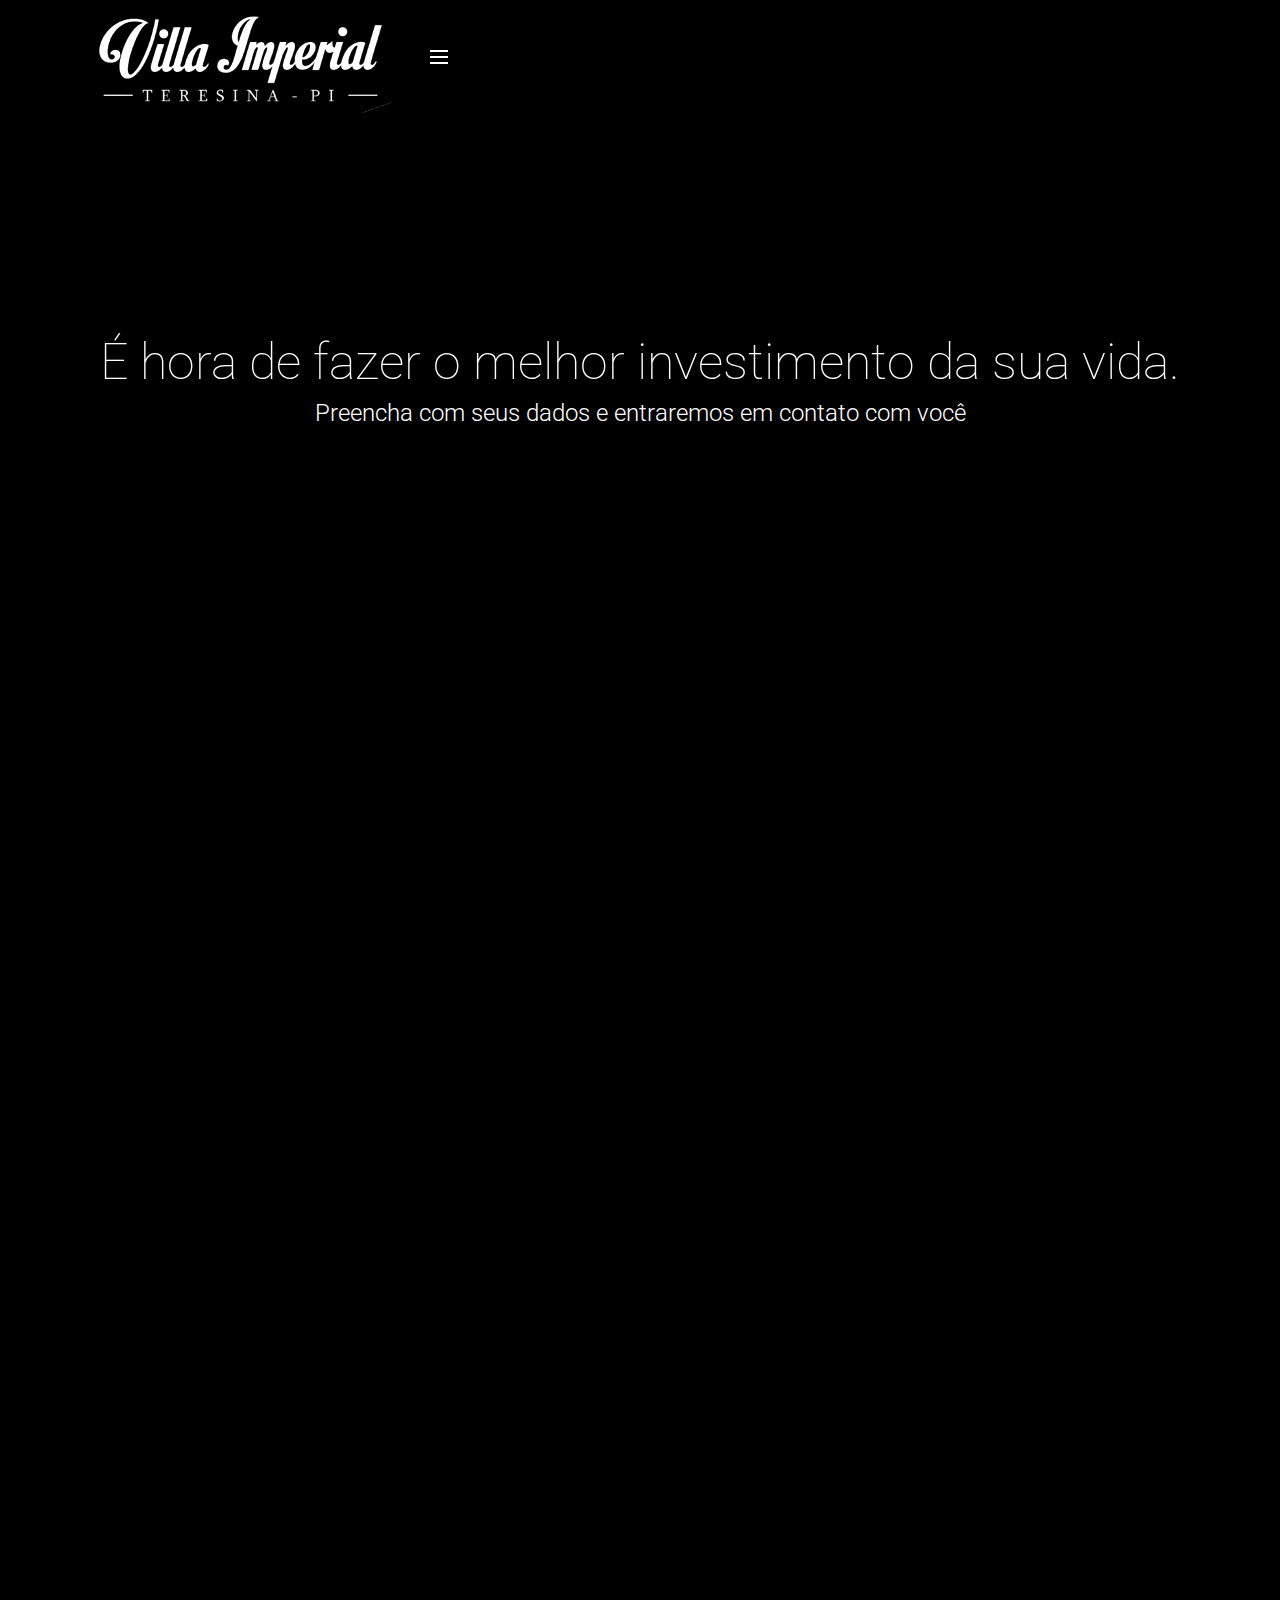
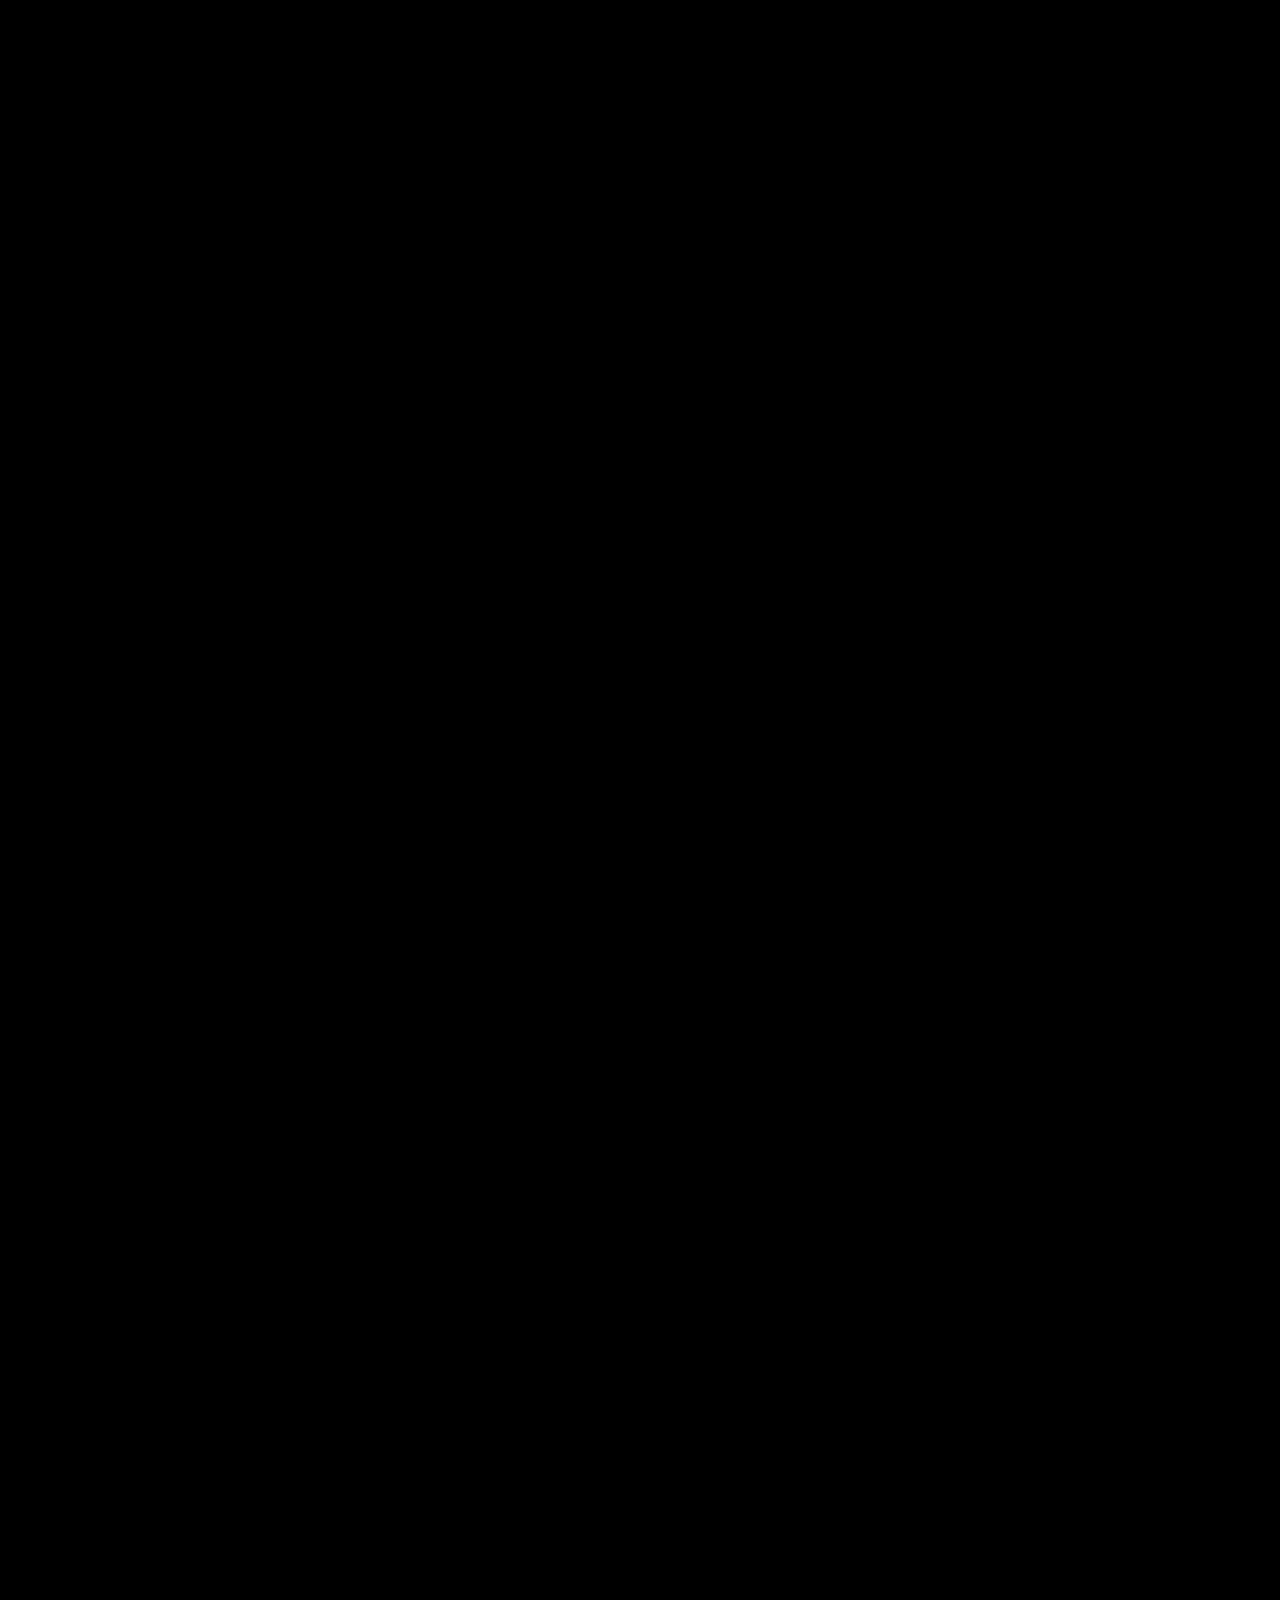
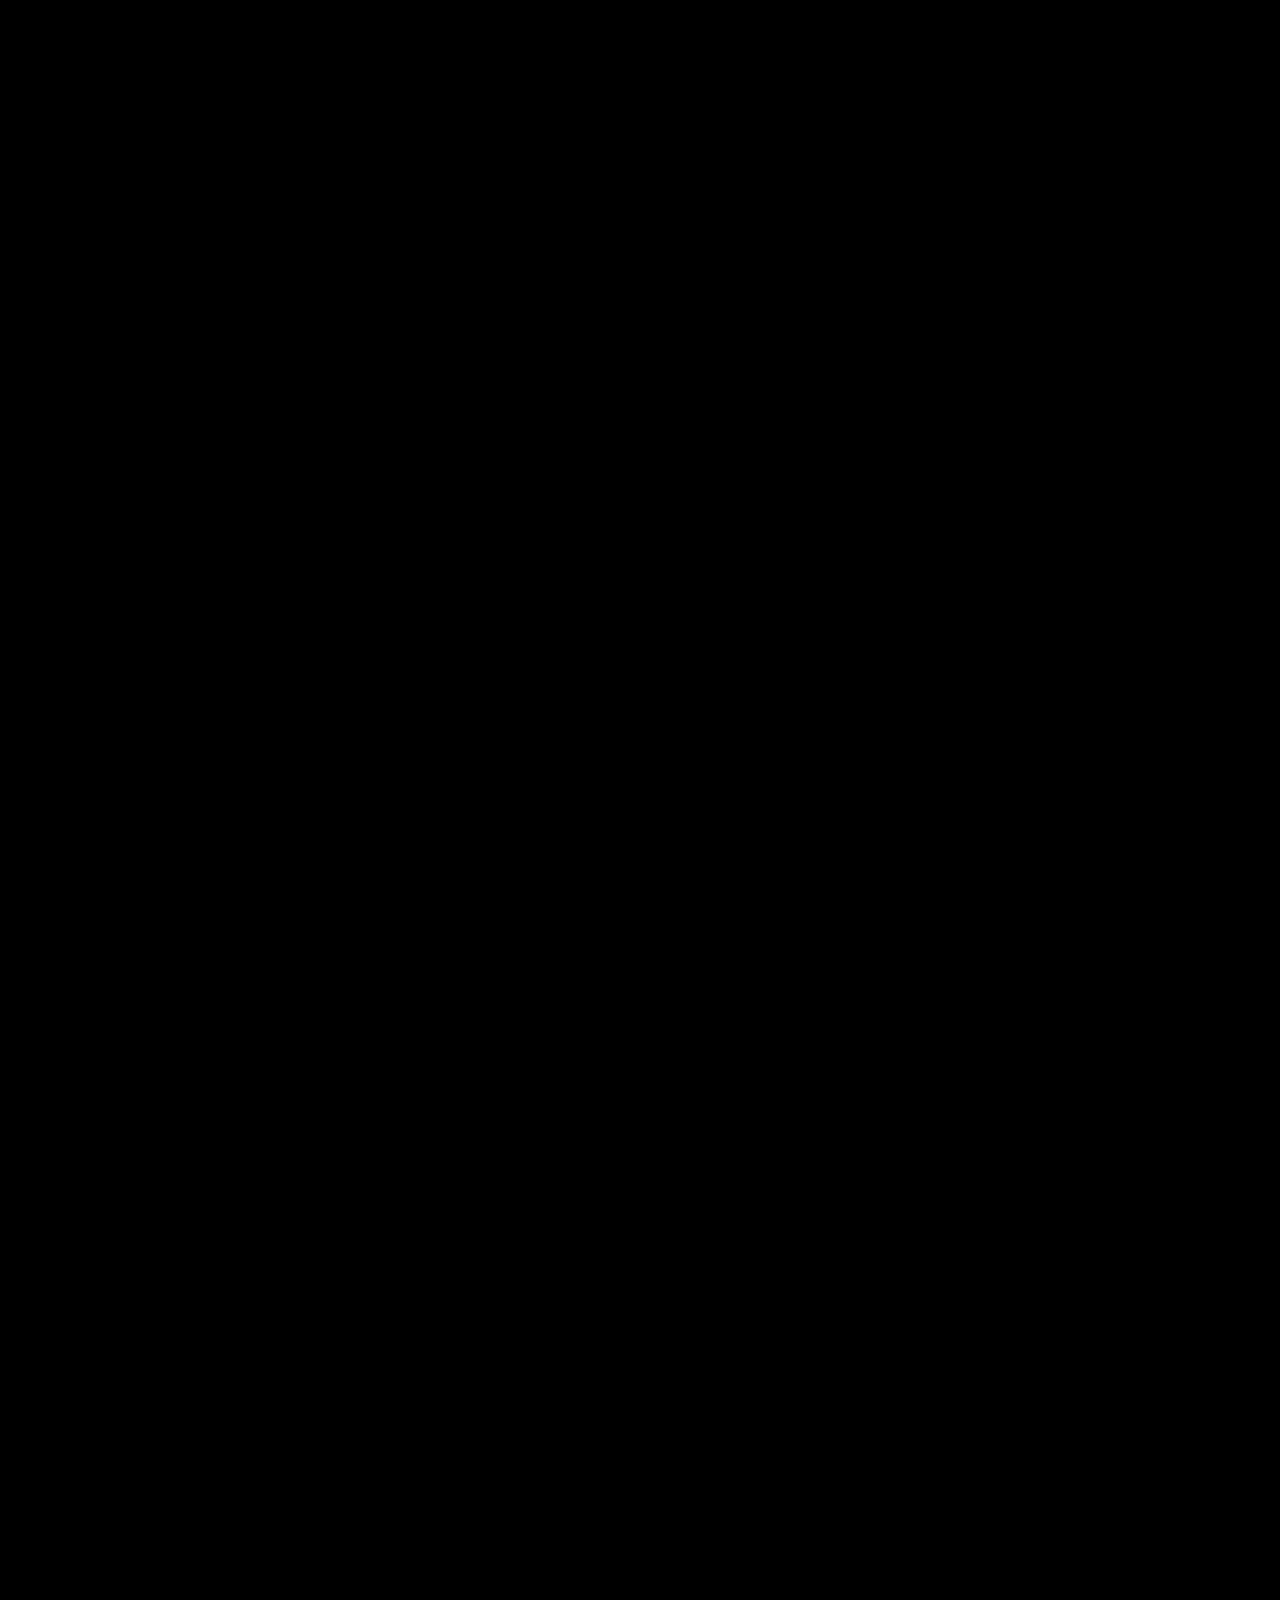
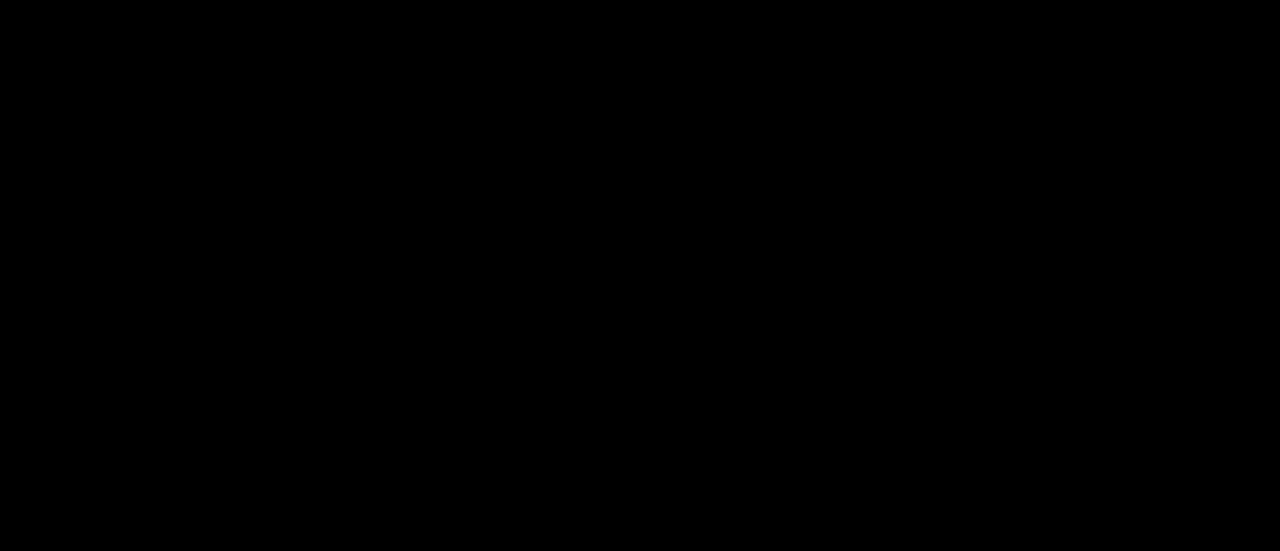
==== commit cadd01c4: "Index changed" ====
--- a/index.html
+++ b/index.html
@@ -45,12 +45,11 @@
                                         </div>
                                     </div>
                                     <ul class="navigation-items">
-                                        <li><a href="#rooms-and-apartments">Rooms & Apartments</a></li>
-                                        <li><a href="#about-the-hotel">About the Hotel</a></li>
-                                        <li><a href="#gallery">Gallery</a></li>
-                                        <li><a href="#pricing">Pricing</a></li>
-                                        <li><a href="#video-presentation">Video Presentation</a></li>
-                                        <li><a href="#contact">Contact</a></li>
+                                        <li><a href="#rooms-and-apartments">1</a></li>
+                                        <li><a href="#about-the-hotel">2</a></li>
+                                        <li><a href="#gallery">3</a></li>
+                                        <li><a href="#video-presentation">Video</a></li>
+                                        <li><a href="#contact">Contato</a></li>
                                     </ul>
                                 </nav>
                                 <div class="caption-text animate from-bottom">
@@ -426,7 +425,7 @@
                             <div class="col-md-6 col-sm-6">
                                 <div class="number">
                                 <aside>Lotes residenciais a partir de</aside>
-                                    <figure data-from="200" data-to="250">250</figure>m²
+                                    <figure data-from="240" data-to="250">250</figure>m²
                                     <div class="separator"></div>
                                 </div>
                             </div>
@@ -434,7 +433,7 @@
                             <div class="col-md-6 col-sm-6">
                                 <div class="number">
                                 <aside>Lotes comerciais a partir de</aside>
-                                    <figure data-from="250" data-to="300">300</figure>m²
+                                    <figure data-from="290" data-to="300">300</figure>m²
                                     <div class="separator"></div>
                                 </div>
                             </div>
@@ -556,7 +555,7 @@
                     <div class="row">
                         <div class="col-md-10 col-sm-10 col-md-offset-1 col-sm-offset-1">
                             <div class="video">
-                                <iframe width="560" height="315" src="https://www.youtube.com/embed/QW7OS2gS8zs?controls=0" title="YouTube video player" frameborder="0" allow="accelerometer; autoplay; clipboard-write; encrypted-media; gyroscope; picture-in-picture" allowfullscreen></iframe>
+                                <iframe width="100%" src="https://www.youtube.com/embed/QW7OS2gS8zs?controls=0" title="YouTube video player" frameborder="0" allow="accelerometer; autoplay; clipboard-write; encrypted-media; gyroscope; picture-in-picture" allowfullscreen></iframe>
                             </div><!-- .video -->
                         </div>
                     </div>
@@ -600,9 +599,9 @@
                                     </figure>
                                 </address>
                                 <hr>
-                                <!--<p>
-                                  Avenida João VXIII, saída para Altos.
-                                </p>-->
+                                <p>
+                                  Avenida João XXIII, saída para Altos.
+                                </p>
                             </div>
                         </div>
                         <!--/ .col-md-5-->
@@ -650,13 +649,13 @@
     </section>
     <!--/ .block-wrapper-->
 
-    <div class="block-wrapper">
+    <!--<div class="block-wrapper">
         <div class="block no-bottom-padding">
             <div class="block-content">
                 <div id="map"></div>
             </div>
         </div>
-    </div>
+    </div>-->
 
     <footer>
         <section class="block-wrapper">
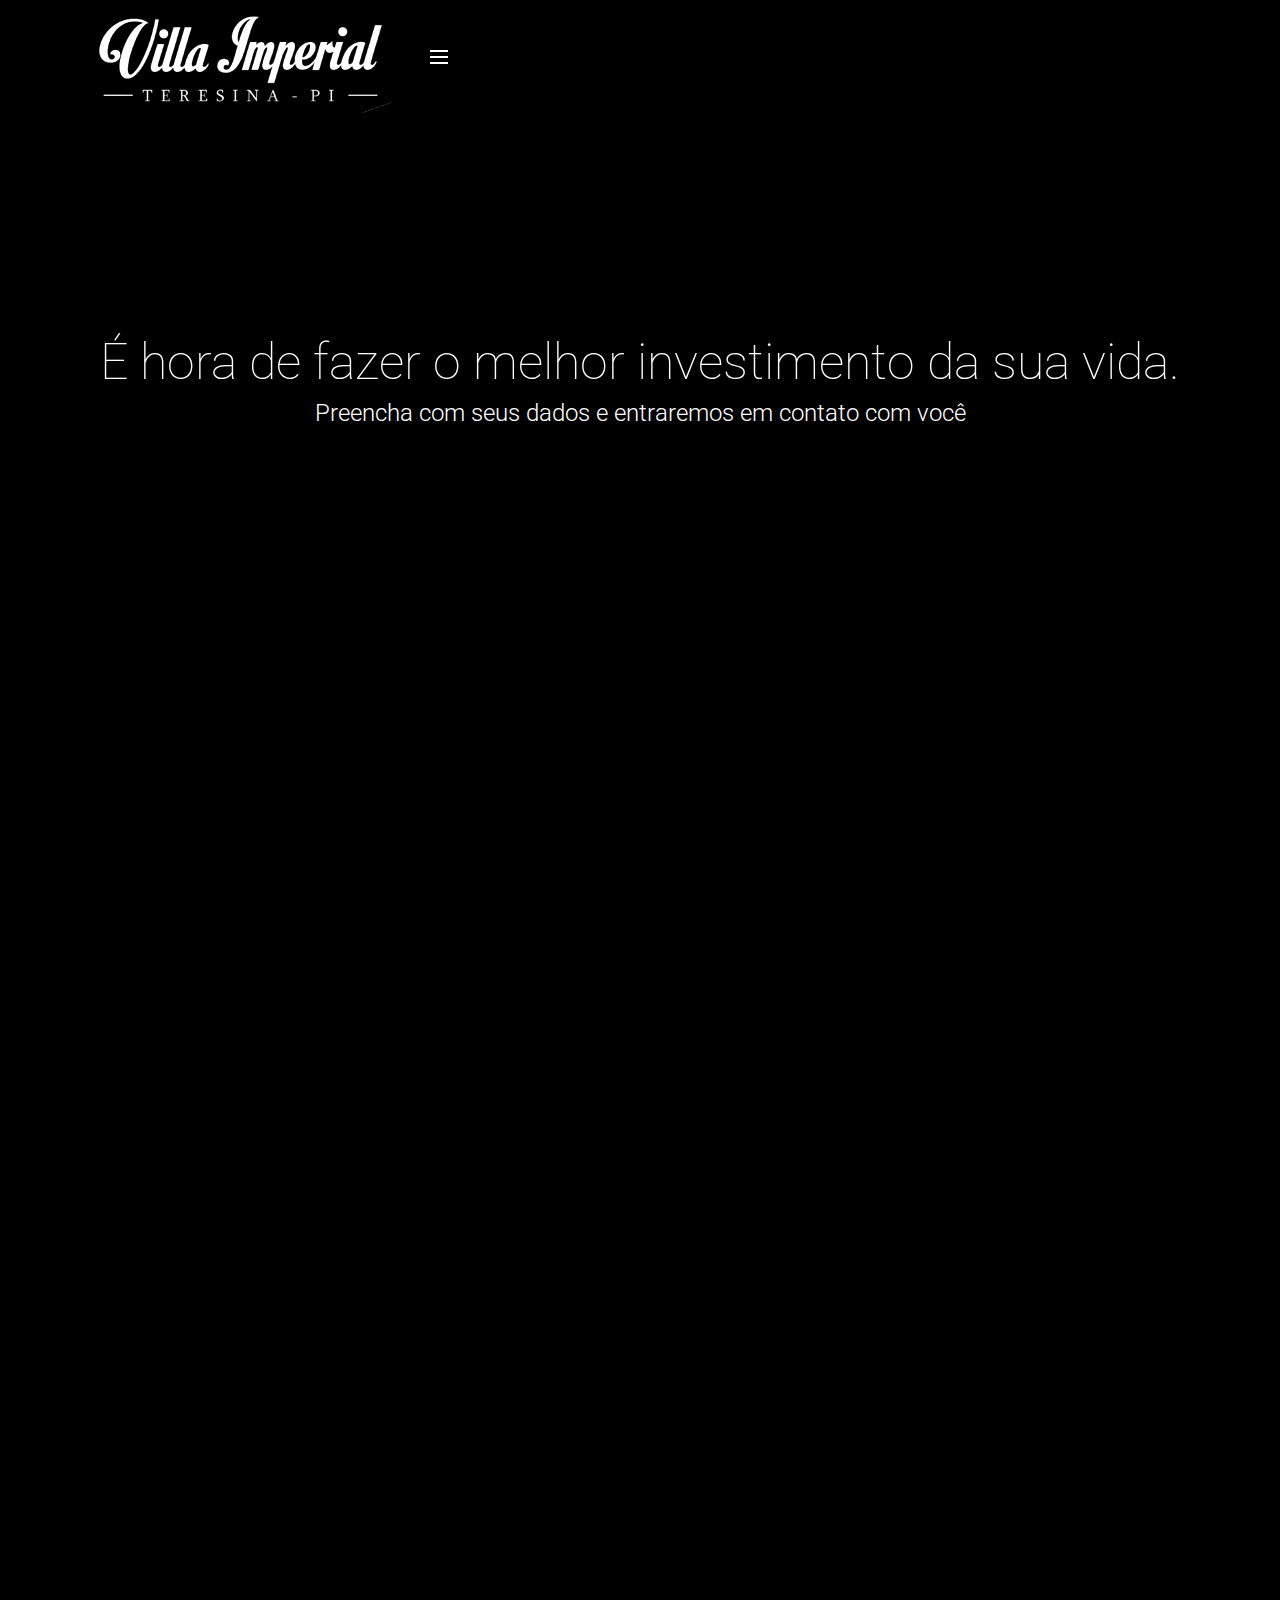
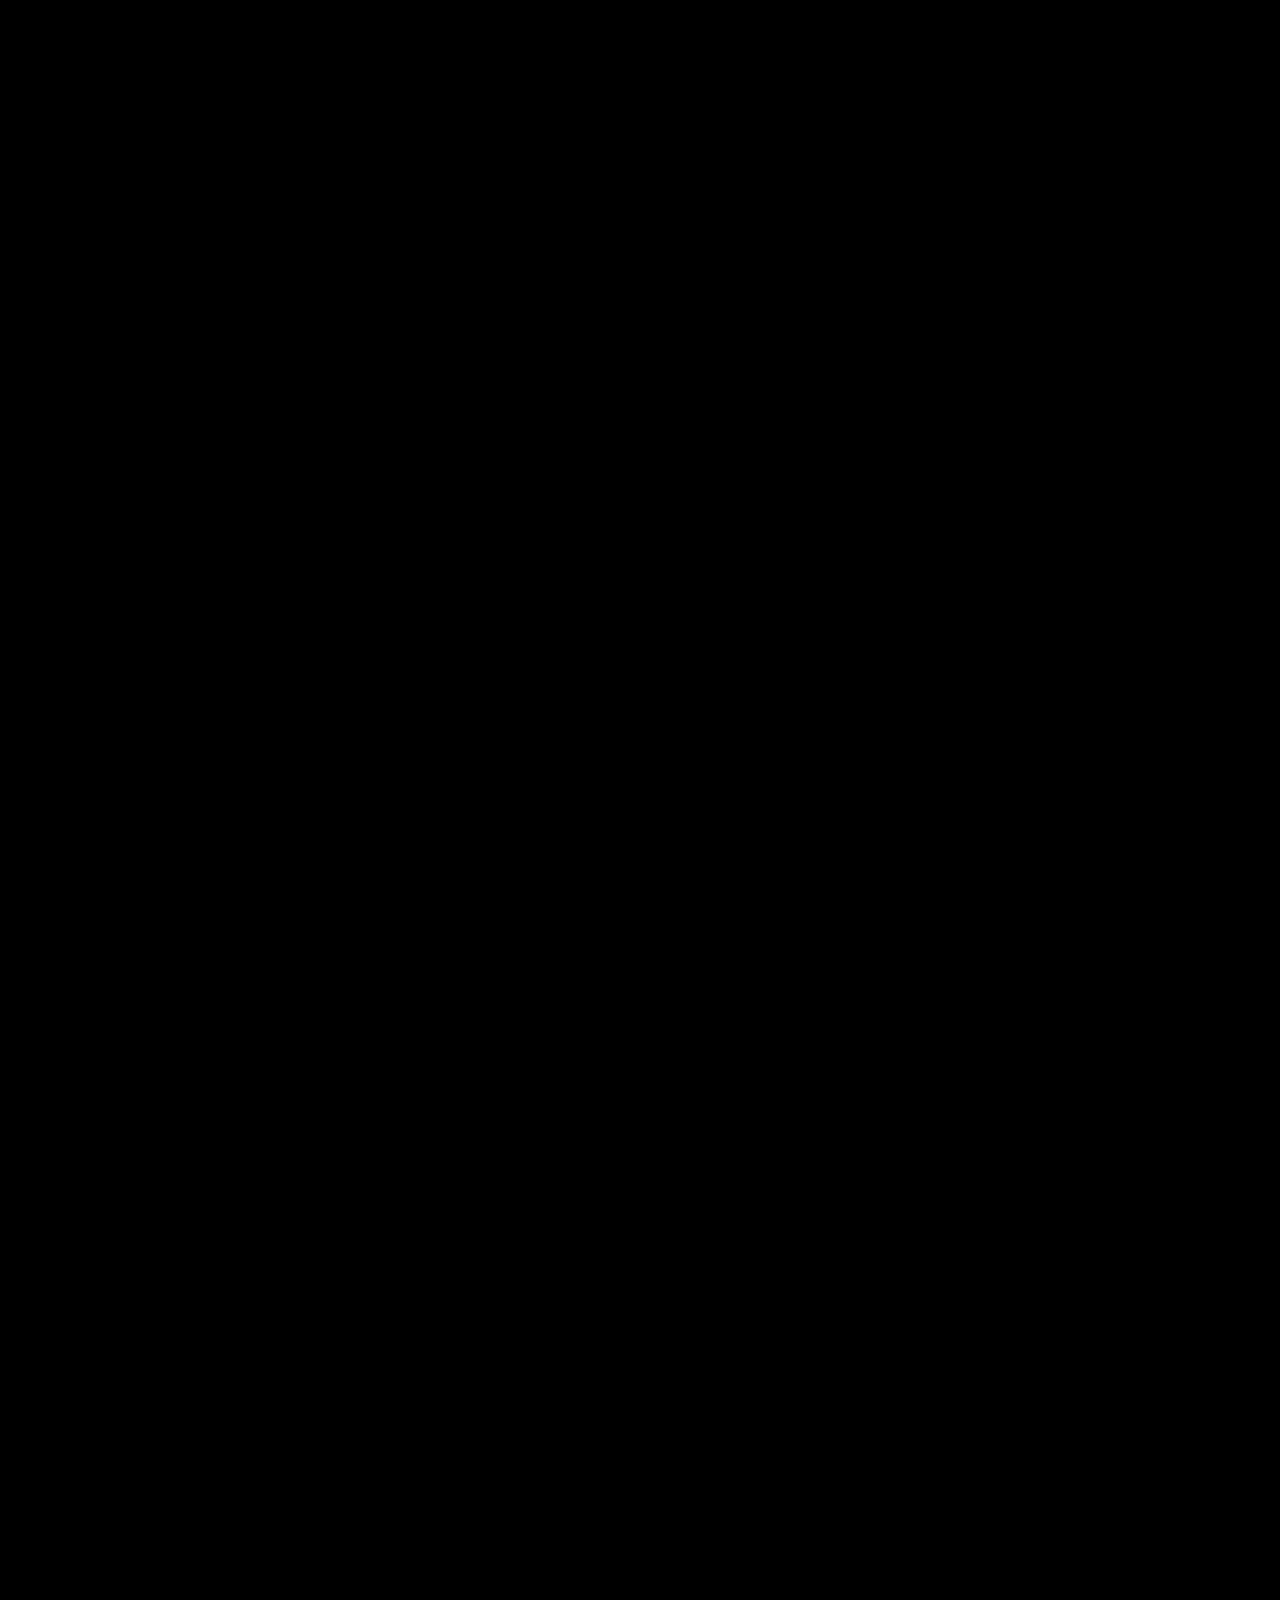
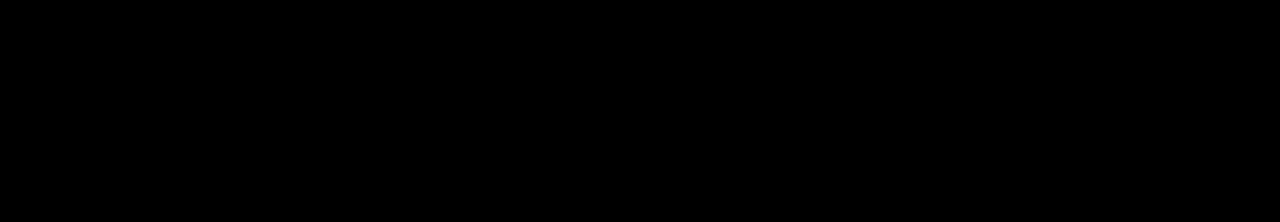
==== commit c7da4490: "Some parts removed" ====
--- a/index.html
+++ b/index.html
@@ -475,7 +475,6 @@
             </div>
         </div>
     </section>
-    <!--/ .block-wrapper-->
 
     <section class="block-wrapper">
         <div class="container">
@@ -496,17 +495,11 @@
                                 </blockquote>
                             </div>
                             <div class="bg"></div>
-                            <!--/ .bg-->
-                        </div>
-                        <!--/ .block-content-->
-                    </div>
-                    <!--/ .block-->
-                </div>
-                <!--/ .col-md-10-->
-            </div>
-            <!--/ .row-->
-        </div>
-        <!--/ .container-->
+                        </div>
+                    </div>
+                </div>
+            </div>
+        </div>
     </section>
     <!--/ .block-wrapper-->
 
@@ -547,7 +540,7 @@
     </section>
     <!--/ .block-wrapper-->
 
-    <section class="block-wrapper" id="video-presentation">
+    <!--<section class="block-wrapper" id="video-presentation">
         <div class="container">
             <div class="block bg-expand-left bg-light">
                 <div class="block-content">
@@ -556,17 +549,13 @@
                         <div class="col-md-10 col-sm-10 col-md-offset-1 col-sm-offset-1">
                             <div class="video">
                                 <iframe width="100%" src="https://www.youtube.com/embed/QW7OS2gS8zs?controls=0" title="YouTube video player" frameborder="0" allow="accelerometer; autoplay; clipboard-write; encrypted-media; gyroscope; picture-in-picture" allowfullscreen></iframe>
-                            </div><!-- .video -->
+                            </div>
                         </div>
                     </div>
                     <div class="bg"></div>
-                    <!--/ .bg-->
-                </div>
-                <!--/ .block-content-->
-            </div>
-            <!--/ .block-->
-        </div>
-        <!--/ .container-->
+                </div>
+            </div>
+        </div>
     </section>
     <!--/ .block-wrapper-->
 
